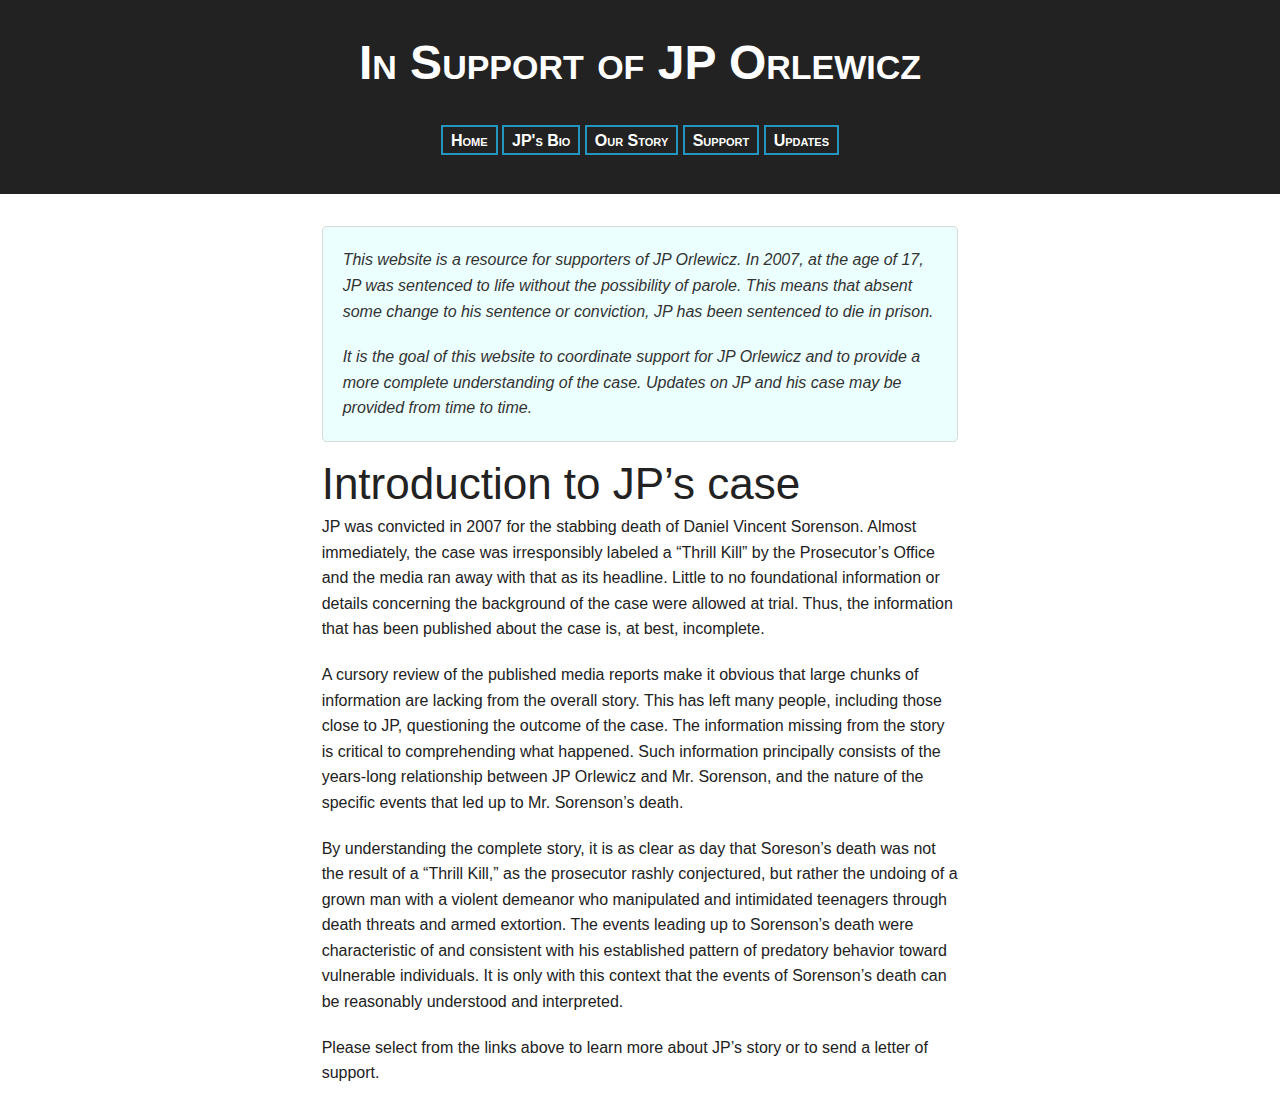
==== index.html @ bf6ad085 "added content" ====
<!doctype html>
<html class="no-js" lang="en">
  <head>
    <meta charset="utf-8" />
    <meta name="viewport" content="width=device-width, initial-scale=1.0" />

    <title>In Support of JP Orlewicz</title>
    <meta name="description" content="In 2007, at the age of 17, JP Orlewicz was sentenced to life without the possibility of parole. This means that absent some change to his sentence or conviction, JP has been sentenced to die in prison.">

    <link rel="stylesheet" href="css/styles.css" />

    <script src="js/vendor/modernizr.js"></script>
  </head>
  <body>
    
    <header>
      <div class="row">
        <div class="small-12 medium-8 medium-centered columns text-center">
          <span class="page-title">In Support of<br class="hide-for-medium-up">  JP Orlewicz</span>
        </div>

        <div class="small-12 medium-8 medium-centered columns">
          <nav>
            <ul class="text-center">
              <li><a href="index.html" class="">Home</a></li>
              <li><a href="jps-bio.html" class="">JP's Bio</a></li>
              <li><a href="our-story.html" class="">Our Story</a></li>
              <li><a href="letters-of-support.html" class="">Support</a></li>
              <li><a href="updates.html" class="">Updates</a></li>
            </ul>        
          </nav>
        </div>
    </header>

    <main>
      <div class="row">
        <div class="small-12 medium-8 medium-centered columns">
          <div class="panel">
            <p>This website is a resource for supporters of JP Orlewicz. In 2007, at the age of 17, JP was sentenced to life without the possibility of parole. This means that absent some change to his sentence or conviction, JP has been sentenced to die in prison.</p>

            <p>It is the goal of this website to coordinate support for JP Orlewicz and to provide a more complete understanding of the case. Updates on JP and his case may be provided from time to time.</p>
          </div>



          <h1>Introduction to JP’s case</h1>
          <p>JP was convicted in 2007 for the stabbing death of Daniel Vincent Sorenson. Almost immediately, the case was irresponsibly labeled a “Thrill Kill” by the Prosecutor’s Office and the media ran away with that as its headline. Little to no foundational information or details concerning the background of the case were allowed at trial. Thus, the information that has been published about the case is, at best, incomplete.</p>

          <p>A cursory review of the published media reports make it obvious that large chunks of information are lacking from the overall story. This has left many people, including those close to JP, questioning the outcome of the case. The information missing from the story is critical to comprehending what happened. Such information principally consists of the years-long relationship between JP Orlewicz and Mr. Sorenson, and the nature of the specific events that led up to Mr. Sorenson’s death.</p>

          <p>By understanding the complete story, it is as clear as day that Soreson’s death was not the result of a “Thrill Kill,” as the prosecutor rashly conjectured, but rather the undoing of a grown man with a violent demeanor who manipulated and intimidated teenagers through death threats and armed extortion. The events leading up to Sorenson’s death were characteristic of and consistent with his established pattern of predatory behavior toward vulnerable individuals. It is only with this context that the events of Sorenson’s death can be reasonably understood and interpreted.</p>
          <p>Please select from the links above to learn more about JP’s story or to send a letter of support.</p>

        </div>
      </div>
    </main>

    <footer>
    </footer>
    
    <script src="js/vendor/jquery.js"></script>
    <script src="js/foundation.min.js"></script>
    <script>
      $(document).foundation();
    </script>
  </body>
</html>
---- css/styles.css ----
/* Variable Libraries */
/* Resets/Frameworks */
/* normalize.css v3.0.1 | MIT License | git.io/normalize */
/**
 * 1. Set default font family to sans-serif.
 * 2. Prevent iOS text size adjust after orientation change, without disabling
 *    user zoom.
 */
/* line 9, ../scss/_normalize.scss */
html {
  font-family: sans-serif;
  /* 1 */
  -ms-text-size-adjust: 100%;
  /* 2 */
  -webkit-text-size-adjust: 100%;
  /* 2 */
}

/**
 * Remove default margin.
 */
/* line 19, ../scss/_normalize.scss */
body {
  margin: 0;
}

/* HTML5 display definitions
   ========================================================================== */
/**
 * Correct `block` display not defined for any HTML5 element in IE 8/9.
 * Correct `block` display not defined for `details` or `summary` in IE 10/11 and Firefox.
 * Correct `block` display not defined for `main` in IE 11.
 */
/* line 43, ../scss/_normalize.scss */
article,
aside,
details,
figcaption,
figure,
footer,
header,
hgroup,
main,
nav,
section,
summary {
  display: block;
}

/**
 * 1. Correct `inline-block` display not defined in IE 8/9.
 * 2. Normalize vertical alignment of `progress` in Chrome, Firefox, and Opera.
 */
/* line 55, ../scss/_normalize.scss */
audio,
canvas,
progress,
video {
  display: inline-block;
  /* 1 */
  vertical-align: baseline;
  /* 2 */
}

/**
 * Prevent modern browsers from displaying `audio` without controls.
 * Remove excess height in iOS 5 devices.
 */
/* line 65, ../scss/_normalize.scss */
audio:not([controls]) {
  display: none;
  height: 0;
}

/**
 * Address `[hidden]` styling not present in IE 8/9/10.
 * Hide the `template` element in IE 8/9/11, Safari, and Firefox < 22.
 */
/* line 76, ../scss/_normalize.scss */
[hidden],
template {
  display: none;
}

/* Links
   ========================================================================== */
/**
 * Remove the gray background color from active links in IE 10.
 */
/* line 87, ../scss/_normalize.scss */
a {
  background: transparent;
}

/**
 * Improve readability when focused and also mouse hovered in all browsers.
 */
/* line 96, ../scss/_normalize.scss */
a:active,
a:hover {
  outline: 0;
}

/* Text-level semantics
   ========================================================================== */
/**
 * Address styling not present in IE 8/9/10/11, Safari, and Chrome.
 */
/* line 107, ../scss/_normalize.scss */
abbr[title] {
  border-bottom: 1px dotted;
}

/**
 * Address style set to `bolder` in Firefox 4+, Safari, and Chrome.
 */
/* line 116, ../scss/_normalize.scss */
b,
strong {
  font-weight: bold;
}

/**
 * Address styling not present in Safari and Chrome.
 */
/* line 124, ../scss/_normalize.scss */
dfn {
  font-style: italic;
}

/**
 * Address variable `h1` font-size and margin within `section` and `article`
 * contexts in Firefox 4+, Safari, and Chrome.
 */
/* line 133, ../scss/_normalize.scss */
h1 {
  font-size: 2em;
  margin: 0.67em 0;
}

/**
 * Address styling not present in IE 8/9.
 */
/* line 142, ../scss/_normalize.scss */
mark {
  background: #ff0;
  color: #000;
}

/**
 * Address inconsistent and variable font size in all browsers.
 */
/* line 151, ../scss/_normalize.scss */
small {
  font-size: 80%;
}

/**
 * Prevent `sub` and `sup` affecting `line-height` in all browsers.
 */
/* line 160, ../scss/_normalize.scss */
sub,
sup {
  font-size: 75%;
  line-height: 0;
  position: relative;
  vertical-align: baseline;
}

/* line 167, ../scss/_normalize.scss */
sup {
  top: -0.5em;
}

/* line 171, ../scss/_normalize.scss */
sub {
  bottom: -0.25em;
}

/* Embedded content
   ========================================================================== */
/**
 * Remove border when inside `a` element in IE 8/9/10.
 */
/* line 182, ../scss/_normalize.scss */
img {
  border: 0;
}

/**
 * Correct overflow not hidden in IE 9/10/11.
 */
/* line 190, ../scss/_normalize.scss */
svg:not(:root) {
  overflow: hidden;
}

/* Grouping content
   ========================================================================== */
/**
 * Address margin not present in IE 8/9 and Safari.
 */
/* line 201, ../scss/_normalize.scss */
figure {
  margin: 1em 40px;
}

/**
 * Address differences between Firefox and other browsers.
 */
/* line 209, ../scss/_normalize.scss */
hr {
  -moz-box-sizing: content-box;
  box-sizing: content-box;
  height: 0;
}

/**
 * Contain overflow in all browsers.
 */
/* line 219, ../scss/_normalize.scss */
pre {
  overflow: auto;
}

/**
 * Address odd `em`-unit font size rendering in all browsers.
 */
/* line 230, ../scss/_normalize.scss */
code,
kbd,
pre,
samp {
  font-family: monospace, monospace;
  font-size: 1em;
}

/* Forms
   ========================================================================== */
/**
 * Known limitation: by default, Chrome and Safari on OS X allow very limited
 * styling of `select`, unless a `border` property is set.
 */
/**
 * 1. Correct color not being inherited.
 *    Known issue: affects color of disabled elements.
 * 2. Correct font properties not being inherited.
 * 3. Address margins set differently in Firefox 4+, Safari, and Chrome.
 */
/* line 254, ../scss/_normalize.scss */
button,
input,
optgroup,
select,
textarea {
  color: inherit;
  /* 1 */
  font: inherit;
  /* 2 */
  margin: 0;
  /* 3 */
}

/**
 * Address `overflow` set to `hidden` in IE 8/9/10/11.
 */
/* line 264, ../scss/_normalize.scss */
button {
  overflow: visible;
}

/**
 * Address inconsistent `text-transform` inheritance for `button` and `select`.
 * All other form control elements do not inherit `text-transform` values.
 * Correct `button` style inheritance in Firefox, IE 8/9/10/11, and Opera.
 * Correct `select` style inheritance in Firefox.
 */
/* line 276, ../scss/_normalize.scss */
button,
select {
  text-transform: none;
}

/**
 * 1. Avoid the WebKit bug in Android 4.0.* where (2) destroys native `audio`
 *    and `video` controls.
 * 2. Correct inability to style clickable `input` types in iOS.
 * 3. Improve usability and consistency of cursor style between image-type
 *    `input` and others.
 */
/* line 291, ../scss/_normalize.scss */
button,
html input[type="button"],
input[type="reset"],
input[type="submit"] {
  -webkit-appearance: button;
  /* 2 */
  cursor: pointer;
  /* 3 */
}

/**
 * Re-set default cursor for disabled elements.
 */
/* line 301, ../scss/_normalize.scss */
button[disabled],
html input[disabled] {
  cursor: default;
}

/**
 * Remove inner padding and border in Firefox 4+.
 */
/* line 310, ../scss/_normalize.scss */
button::-moz-focus-inner,
input::-moz-focus-inner {
  border: 0;
  padding: 0;
}

/**
 * Address Firefox 4+ setting `line-height` on `input` using `!important` in
 * the UA stylesheet.
 */
/* line 320, ../scss/_normalize.scss */
input {
  line-height: normal;
}

/**
 * It's recommended that you don't attempt to style these elements.
 * Firefox's implementation doesn't respect box-sizing, padding, or width.
 *
 * 1. Address box sizing set to `content-box` in IE 8/9/10.
 * 2. Remove excess padding in IE 8/9/10.
 */
/* line 333, ../scss/_normalize.scss */
input[type="checkbox"],
input[type="radio"] {
  box-sizing: border-box;
  /* 1 */
  padding: 0;
  /* 2 */
}

/**
 * Fix the cursor style for Chrome's increment/decrement buttons. For certain
 * `font-size` values of the `input`, it causes the cursor style of the
 * decrement button to change from `default` to `text`.
 */
/* line 345, ../scss/_normalize.scss */
input[type="number"]::-webkit-inner-spin-button,
input[type="number"]::-webkit-outer-spin-button {
  height: auto;
}

/**
 * 1. Address `appearance` set to `searchfield` in Safari and Chrome.
 * 2. Address `box-sizing` set to `border-box` in Safari and Chrome
 *    (include `-moz` to future-proof).
 */
/* line 355, ../scss/_normalize.scss */
input[type="search"] {
  -webkit-appearance: textfield;
  /* 1 */
  -moz-box-sizing: content-box;
  -webkit-box-sizing: content-box;
  /* 2 */
  box-sizing: content-box;
}

/**
 * Remove inner padding and search cancel button in Safari and Chrome on OS X.
 * Safari (but not Chrome) clips the cancel button when the search input has
 * padding (and `textfield` appearance).
 */
/* line 369, ../scss/_normalize.scss */
input[type="search"]::-webkit-search-cancel-button,
input[type="search"]::-webkit-search-decoration {
  -webkit-appearance: none;
}

/**
 * Define consistent border, margin, and padding.
 */
/* line 377, ../scss/_normalize.scss */
fieldset {
  border: 1px solid #c0c0c0;
  margin: 0 2px;
  padding: 0.35em 0.625em 0.75em;
}

/**
 * 1. Correct `color` not being inherited in IE 8/9/10/11.
 * 2. Remove padding so people aren't caught out if they zero out fieldsets.
 */
/* line 388, ../scss/_normalize.scss */
legend {
  border: 0;
  /* 1 */
  padding: 0;
  /* 2 */
}

/**
 * Remove default vertical scrollbar in IE 8/9/10/11.
 */
/* line 397, ../scss/_normalize.scss */
textarea {
  overflow: auto;
}

/**
 * Don't inherit the `font-weight` (applied by a rule above).
 * NOTE: the default cannot safely be changed in Chrome and Safari on OS X.
 */
/* line 406, ../scss/_normalize.scss */
optgroup {
  font-weight: bold;
}

/* Tables
   ========================================================================== */
/**
 * Remove most spacing between table cells.
 */
/* line 417, ../scss/_normalize.scss */
table {
  border-collapse: collapse;
  border-spacing: 0;
}

/* line 423, ../scss/_normalize.scss */
td,
th {
  padding: 0;
}

/* line 1, ../scss/_foundation.scss */
meta.foundation-version {
  font-family: "/5.4.5/";
}

/* line 4, ../scss/_foundation.scss */
meta.foundation-mq-small {
  font-family: "/only screen/";
  width: 0em;
}

/* line 8, ../scss/_foundation.scss */
meta.foundation-mq-medium {
  font-family: "/only screen and (min-width:40.063em)/";
  width: 40.063em;
}

/* line 12, ../scss/_foundation.scss */
meta.foundation-mq-large {
  font-family: "/only screen and (min-width:64.063em)/";
  width: 64.063em;
}

/* line 16, ../scss/_foundation.scss */
meta.foundation-mq-xlarge {
  font-family: "/only screen and (min-width:90.063em)/";
  width: 90.063em;
}

/* line 20, ../scss/_foundation.scss */
meta.foundation-mq-xxlarge {
  font-family: "/only screen and (min-width:120.063em)/";
  width: 120.063em;
}

/* line 24, ../scss/_foundation.scss */
meta.foundation-data-attribute-namespace {
  font-family: false;
}

/* line 27, ../scss/_foundation.scss */
html, body {
  height: 100%;
}

/* line 32, ../scss/_foundation.scss */
*,
*:before,
*:after {
  -webkit-box-sizing: border-box;
  -moz-box-sizing: border-box;
  box-sizing: border-box;
}

/* line 38, ../scss/_foundation.scss */
html,
body {
  font-size: 100%;
}

/* line 41, ../scss/_foundation.scss */
body {
  background: white;
  color: #222222;
  padding: 0;
  margin: 0;
  font-family: "Helvetica Neue", Helvetica, Roboto, Arial, sans-serif;
  font-weight: normal;
  font-style: normal;
  line-height: 1.5;
  position: relative;
  cursor: auto;
}

/* line 53, ../scss/_foundation.scss */
a:hover {
  cursor: pointer;
}

/* line 56, ../scss/_foundation.scss */
img {
  max-width: 100%;
  height: auto;
}

/* line 60, ../scss/_foundation.scss */
img {
  -ms-interpolation-mode: bicubic;
}

/* line 68, ../scss/_foundation.scss */
#map_canvas img,
#map_canvas embed,
#map_canvas object,
.map_canvas img,
.map_canvas embed,
.map_canvas object {
  max-width: none !important;
}

/* line 71, ../scss/_foundation.scss */
.left {
  float: left !important;
}

/* line 74, ../scss/_foundation.scss */
.right {
  float: right !important;
}

/* line 77, ../scss/_foundation.scss */
.clearfix:before, .clearfix:after {
  content: " ";
  display: table;
}

/* line 80, ../scss/_foundation.scss */
.clearfix:after {
  clear: both;
}

/* line 83, ../scss/_foundation.scss */
.hide {
  display: none;
}

/* line 86, ../scss/_foundation.scss */
.antialiased {
  -webkit-font-smoothing: antialiased;
  -moz-osx-font-smoothing: grayscale;
}

/* line 90, ../scss/_foundation.scss */
img {
  display: inline-block;
  vertical-align: middle;
}

/* line 94, ../scss/_foundation.scss */
textarea {
  height: auto;
  min-height: 50px;
}

/* line 98, ../scss/_foundation.scss */
select {
  width: 100%;
}

/* line 101, ../scss/_foundation.scss */
.row {
  width: 100%;
  margin-left: auto;
  margin-right: auto;
  margin-top: 0;
  margin-bottom: 0;
  max-width: 62.5rem;
}

/* line 108, ../scss/_foundation.scss */
.row:before, .row:after {
  content: " ";
  display: table;
}

/* line 111, ../scss/_foundation.scss */
.row:after {
  clear: both;
}

/* line 114, ../scss/_foundation.scss */
.row.collapse > .column,
.row.collapse > .columns {
  padding-left: 0;
  padding-right: 0;
}

/* line 117, ../scss/_foundation.scss */
.row.collapse .row {
  margin-left: 0;
  margin-right: 0;
}

/* line 120, ../scss/_foundation.scss */
.row .row {
  width: auto;
  margin-left: -0.9375rem;
  margin-right: -0.9375rem;
  margin-top: 0;
  margin-bottom: 0;
  max-width: none;
}

/* line 127, ../scss/_foundation.scss */
.row .row:before, .row .row:after {
  content: " ";
  display: table;
}

/* line 130, ../scss/_foundation.scss */
.row .row:after {
  clear: both;
}

/* line 132, ../scss/_foundation.scss */
.row .row.collapse {
  width: auto;
  margin: 0;
  max-width: none;
}

/* line 136, ../scss/_foundation.scss */
.row .row.collapse:before, .row .row.collapse:after {
  content: " ";
  display: table;
}

/* line 139, ../scss/_foundation.scss */
.row .row.collapse:after {
  clear: both;
}

/* line 143, ../scss/_foundation.scss */
.column,
.columns {
  padding-left: 0.9375rem;
  padding-right: 0.9375rem;
  width: 100%;
  float: left;
}

/* line 149, ../scss/_foundation.scss */
[class*="column"] + [class*="column"]:last-child {
  float: right;
}

/* line 152, ../scss/_foundation.scss */
[class*="column"] + [class*="column"].end {
  float: left;
}

@media only screen {
  /* line 156, ../scss/_foundation.scss */
  .small-push-0 {
    position: relative;
    left: 0%;
    right: auto;
  }

  /* line 161, ../scss/_foundation.scss */
  .small-pull-0 {
    position: relative;
    right: 0%;
    left: auto;
  }

  /* line 166, ../scss/_foundation.scss */
  .small-push-1 {
    position: relative;
    left: 8.33333%;
    right: auto;
  }

  /* line 171, ../scss/_foundation.scss */
  .small-pull-1 {
    position: relative;
    right: 8.33333%;
    left: auto;
  }

  /* line 176, ../scss/_foundation.scss */
  .small-push-2 {
    position: relative;
    left: 16.66667%;
    right: auto;
  }

  /* line 181, ../scss/_foundation.scss */
  .small-pull-2 {
    position: relative;
    right: 16.66667%;
    left: auto;
  }

  /* line 186, ../scss/_foundation.scss */
  .small-push-3 {
    position: relative;
    left: 25%;
    right: auto;
  }

  /* line 191, ../scss/_foundation.scss */
  .small-pull-3 {
    position: relative;
    right: 25%;
    left: auto;
  }

  /* line 196, ../scss/_foundation.scss */
  .small-push-4 {
    position: relative;
    left: 33.33333%;
    right: auto;
  }

  /* line 201, ../scss/_foundation.scss */
  .small-pull-4 {
    position: relative;
    right: 33.33333%;
    left: auto;
  }

  /* line 206, ../scss/_foundation.scss */
  .small-push-5 {
    position: relative;
    left: 41.66667%;
    right: auto;
  }

  /* line 211, ../scss/_foundation.scss */
  .small-pull-5 {
    position: relative;
    right: 41.66667%;
    left: auto;
  }

  /* line 216, ../scss/_foundation.scss */
  .small-push-6 {
    position: relative;
    left: 50%;
    right: auto;
  }

  /* line 221, ../scss/_foundation.scss */
  .small-pull-6 {
    position: relative;
    right: 50%;
    left: auto;
  }

  /* line 226, ../scss/_foundation.scss */
  .small-push-7 {
    position: relative;
    left: 58.33333%;
    right: auto;
  }

  /* line 231, ../scss/_foundation.scss */
  .small-pull-7 {
    position: relative;
    right: 58.33333%;
    left: auto;
  }

  /* line 236, ../scss/_foundation.scss */
  .small-push-8 {
    position: relative;
    left: 66.66667%;
    right: auto;
  }

  /* line 241, ../scss/_foundation.scss */
  .small-pull-8 {
    position: relative;
    right: 66.66667%;
    left: auto;
  }

  /* line 246, ../scss/_foundation.scss */
  .small-push-9 {
    position: relative;
    left: 75%;
    right: auto;
  }

  /* line 251, ../scss/_foundation.scss */
  .small-pull-9 {
    position: relative;
    right: 75%;
    left: auto;
  }

  /* line 256, ../scss/_foundation.scss */
  .small-push-10 {
    position: relative;
    left: 83.33333%;
    right: auto;
  }

  /* line 261, ../scss/_foundation.scss */
  .small-pull-10 {
    position: relative;
    right: 83.33333%;
    left: auto;
  }

  /* line 266, ../scss/_foundation.scss */
  .small-push-11 {
    position: relative;
    left: 91.66667%;
    right: auto;
  }

  /* line 271, ../scss/_foundation.scss */
  .small-pull-11 {
    position: relative;
    right: 91.66667%;
    left: auto;
  }

  /* line 277, ../scss/_foundation.scss */
  .column,
  .columns {
    position: relative;
    padding-left: 0.9375rem;
    padding-right: 0.9375rem;
    float: left;
  }

  /* line 283, ../scss/_foundation.scss */
  .small-1 {
    width: 8.33333%;
  }

  /* line 286, ../scss/_foundation.scss */
  .small-2 {
    width: 16.66667%;
  }

  /* line 289, ../scss/_foundation.scss */
  .small-3 {
    width: 25%;
  }

  /* line 292, ../scss/_foundation.scss */
  .small-4 {
    width: 33.33333%;
  }

  /* line 295, ../scss/_foundation.scss */
  .small-5 {
    width: 41.66667%;
  }

  /* line 298, ../scss/_foundation.scss */
  .small-6 {
    width: 50%;
  }

  /* line 301, ../scss/_foundation.scss */
  .small-7 {
    width: 58.33333%;
  }

  /* line 304, ../scss/_foundation.scss */
  .small-8 {
    width: 66.66667%;
  }

  /* line 307, ../scss/_foundation.scss */
  .small-9 {
    width: 75%;
  }

  /* line 310, ../scss/_foundation.scss */
  .small-10 {
    width: 83.33333%;
  }

  /* line 313, ../scss/_foundation.scss */
  .small-11 {
    width: 91.66667%;
  }

  /* line 316, ../scss/_foundation.scss */
  .small-12 {
    width: 100%;
  }

  /* line 319, ../scss/_foundation.scss */
  .small-offset-0 {
    margin-left: 0% !important;
  }

  /* line 322, ../scss/_foundation.scss */
  .small-offset-1 {
    margin-left: 8.33333% !important;
  }

  /* line 325, ../scss/_foundation.scss */
  .small-offset-2 {
    margin-left: 16.66667% !important;
  }

  /* line 328, ../scss/_foundation.scss */
  .small-offset-3 {
    margin-left: 25% !important;
  }

  /* line 331, ../scss/_foundation.scss */
  .small-offset-4 {
    margin-left: 33.33333% !important;
  }

  /* line 334, ../scss/_foundation.scss */
  .small-offset-5 {
    margin-left: 41.66667% !important;
  }

  /* line 337, ../scss/_foundation.scss */
  .small-offset-6 {
    margin-left: 50% !important;
  }

  /* line 340, ../scss/_foundation.scss */
  .small-offset-7 {
    margin-left: 58.33333% !important;
  }

  /* line 343, ../scss/_foundation.scss */
  .small-offset-8 {
    margin-left: 66.66667% !important;
  }

  /* line 346, ../scss/_foundation.scss */
  .small-offset-9 {
    margin-left: 75% !important;
  }

  /* line 349, ../scss/_foundation.scss */
  .small-offset-10 {
    margin-left: 83.33333% !important;
  }

  /* line 352, ../scss/_foundation.scss */
  .small-offset-11 {
    margin-left: 91.66667% !important;
  }

  /* line 355, ../scss/_foundation.scss */
  .small-reset-order {
    margin-left: 0;
    margin-right: 0;
    left: auto;
    right: auto;
    float: left;
  }

  /* line 363, ../scss/_foundation.scss */
  .column.small-centered,
  .columns.small-centered {
    margin-left: auto;
    margin-right: auto;
    float: none;
  }

  /* line 369, ../scss/_foundation.scss */
  .column.small-uncentered,
  .columns.small-uncentered {
    margin-left: 0;
    margin-right: 0;
    float: left;
  }

  /* line 375, ../scss/_foundation.scss */
  .column.small-centered:last-child,
  .columns.small-centered:last-child {
    float: none;
  }

  /* line 379, ../scss/_foundation.scss */
  .column.small-uncentered:last-child,
  .columns.small-uncentered:last-child {
    float: left;
  }

  /* line 383, ../scss/_foundation.scss */
  .column.small-uncentered.opposite,
  .columns.small-uncentered.opposite {
    float: right;
  }
}
@media only screen and (min-width: 40.063em) {
  /* line 386, ../scss/_foundation.scss */
  .medium-push-0 {
    position: relative;
    left: 0%;
    right: auto;
  }

  /* line 391, ../scss/_foundation.scss */
  .medium-pull-0 {
    position: relative;
    right: 0%;
    left: auto;
  }

  /* line 396, ../scss/_foundation.scss */
  .medium-push-1 {
    position: relative;
    left: 8.33333%;
    right: auto;
  }

  /* line 401, ../scss/_foundation.scss */
  .medium-pull-1 {
    position: relative;
    right: 8.33333%;
    left: auto;
  }

  /* line 406, ../scss/_foundation.scss */
  .medium-push-2 {
    position: relative;
    left: 16.66667%;
    right: auto;
  }

  /* line 411, ../scss/_foundation.scss */
  .medium-pull-2 {
    position: relative;
    right: 16.66667%;
    left: auto;
  }

  /* line 416, ../scss/_foundation.scss */
  .medium-push-3 {
    position: relative;
    left: 25%;
    right: auto;
  }

  /* line 421, ../scss/_foundation.scss */
  .medium-pull-3 {
    position: relative;
    right: 25%;
    left: auto;
  }

  /* line 426, ../scss/_foundation.scss */
  .medium-push-4 {
    position: relative;
    left: 33.33333%;
    right: auto;
  }

  /* line 431, ../scss/_foundation.scss */
  .medium-pull-4 {
    position: relative;
    right: 33.33333%;
    left: auto;
  }

  /* line 436, ../scss/_foundation.scss */
  .medium-push-5 {
    position: relative;
    left: 41.66667%;
    right: auto;
  }

  /* line 441, ../scss/_foundation.scss */
  .medium-pull-5 {
    position: relative;
    right: 41.66667%;
    left: auto;
  }

  /* line 446, ../scss/_foundation.scss */
  .medium-push-6 {
    position: relative;
    left: 50%;
    right: auto;
  }

  /* line 451, ../scss/_foundation.scss */
  .medium-pull-6 {
    position: relative;
    right: 50%;
    left: auto;
  }

  /* line 456, ../scss/_foundation.scss */
  .medium-push-7 {
    position: relative;
    left: 58.33333%;
    right: auto;
  }

  /* line 461, ../scss/_foundation.scss */
  .medium-pull-7 {
    position: relative;
    right: 58.33333%;
    left: auto;
  }

  /* line 466, ../scss/_foundation.scss */
  .medium-push-8 {
    position: relative;
    left: 66.66667%;
    right: auto;
  }

  /* line 471, ../scss/_foundation.scss */
  .medium-pull-8 {
    position: relative;
    right: 66.66667%;
    left: auto;
  }

  /* line 476, ../scss/_foundation.scss */
  .medium-push-9 {
    position: relative;
    left: 75%;
    right: auto;
  }

  /* line 481, ../scss/_foundation.scss */
  .medium-pull-9 {
    position: relative;
    right: 75%;
    left: auto;
  }

  /* line 486, ../scss/_foundation.scss */
  .medium-push-10 {
    position: relative;
    left: 83.33333%;
    right: auto;
  }

  /* line 491, ../scss/_foundation.scss */
  .medium-pull-10 {
    position: relative;
    right: 83.33333%;
    left: auto;
  }

  /* line 496, ../scss/_foundation.scss */
  .medium-push-11 {
    position: relative;
    left: 91.66667%;
    right: auto;
  }

  /* line 501, ../scss/_foundation.scss */
  .medium-pull-11 {
    position: relative;
    right: 91.66667%;
    left: auto;
  }

  /* line 507, ../scss/_foundation.scss */
  .column,
  .columns {
    position: relative;
    padding-left: 0.9375rem;
    padding-right: 0.9375rem;
    float: left;
  }

  /* line 513, ../scss/_foundation.scss */
  .medium-1 {
    width: 8.33333%;
  }

  /* line 516, ../scss/_foundation.scss */
  .medium-2 {
    width: 16.66667%;
  }

  /* line 519, ../scss/_foundation.scss */
  .medium-3 {
    width: 25%;
  }

  /* line 522, ../scss/_foundation.scss */
  .medium-4 {
    width: 33.33333%;
  }

  /* line 525, ../scss/_foundation.scss */
  .medium-5 {
    width: 41.66667%;
  }

  /* line 528, ../scss/_foundation.scss */
  .medium-6 {
    width: 50%;
  }

  /* line 531, ../scss/_foundation.scss */
  .medium-7 {
    width: 58.33333%;
  }

  /* line 534, ../scss/_foundation.scss */
  .medium-8 {
    width: 66.66667%;
  }

  /* line 537, ../scss/_foundation.scss */
  .medium-9 {
    width: 75%;
  }

  /* line 540, ../scss/_foundation.scss */
  .medium-10 {
    width: 83.33333%;
  }

  /* line 543, ../scss/_foundation.scss */
  .medium-11 {
    width: 91.66667%;
  }

  /* line 546, ../scss/_foundation.scss */
  .medium-12 {
    width: 100%;
  }

  /* line 549, ../scss/_foundation.scss */
  .medium-offset-0 {
    margin-left: 0% !important;
  }

  /* line 552, ../scss/_foundation.scss */
  .medium-offset-1 {
    margin-left: 8.33333% !important;
  }

  /* line 555, ../scss/_foundation.scss */
  .medium-offset-2 {
    margin-left: 16.66667% !important;
  }

  /* line 558, ../scss/_foundation.scss */
  .medium-offset-3 {
    margin-left: 25% !important;
  }

  /* line 561, ../scss/_foundation.scss */
  .medium-offset-4 {
    margin-left: 33.33333% !important;
  }

  /* line 564, ../scss/_foundation.scss */
  .medium-offset-5 {
    margin-left: 41.66667% !important;
  }

  /* line 567, ../scss/_foundation.scss */
  .medium-offset-6 {
    margin-left: 50% !important;
  }

  /* line 570, ../scss/_foundation.scss */
  .medium-offset-7 {
    margin-left: 58.33333% !important;
  }

  /* line 573, ../scss/_foundation.scss */
  .medium-offset-8 {
    margin-left: 66.66667% !important;
  }

  /* line 576, ../scss/_foundation.scss */
  .medium-offset-9 {
    margin-left: 75% !important;
  }

  /* line 579, ../scss/_foundation.scss */
  .medium-offset-10 {
    margin-left: 83.33333% !important;
  }

  /* line 582, ../scss/_foundation.scss */
  .medium-offset-11 {
    margin-left: 91.66667% !important;
  }

  /* line 585, ../scss/_foundation.scss */
  .medium-reset-order {
    margin-left: 0;
    margin-right: 0;
    left: auto;
    right: auto;
    float: left;
  }

  /* line 593, ../scss/_foundation.scss */
  .column.medium-centered,
  .columns.medium-centered {
    margin-left: auto;
    margin-right: auto;
    float: none;
  }

  /* line 599, ../scss/_foundation.scss */
  .column.medium-uncentered,
  .columns.medium-uncentered {
    margin-left: 0;
    margin-right: 0;
    float: left;
  }

  /* line 605, ../scss/_foundation.scss */
  .column.medium-centered:last-child,
  .columns.medium-centered:last-child {
    float: none;
  }

  /* line 609, ../scss/_foundation.scss */
  .column.medium-uncentered:last-child,
  .columns.medium-uncentered:last-child {
    float: left;
  }

  /* line 613, ../scss/_foundation.scss */
  .column.medium-uncentered.opposite,
  .columns.medium-uncentered.opposite {
    float: right;
  }

  /* line 616, ../scss/_foundation.scss */
  .push-0 {
    position: relative;
    left: 0%;
    right: auto;
  }

  /* line 621, ../scss/_foundation.scss */
  .pull-0 {
    position: relative;
    right: 0%;
    left: auto;
  }

  /* line 626, ../scss/_foundation.scss */
  .push-1 {
    position: relative;
    left: 8.33333%;
    right: auto;
  }

  /* line 631, ../scss/_foundation.scss */
  .pull-1 {
    position: relative;
    right: 8.33333%;
    left: auto;
  }

  /* line 636, ../scss/_foundation.scss */
  .push-2 {
    position: relative;
    left: 16.66667%;
    right: auto;
  }

  /* line 641, ../scss/_foundation.scss */
  .pull-2 {
    position: relative;
    right: 16.66667%;
    left: auto;
  }

  /* line 646, ../scss/_foundation.scss */
  .push-3 {
    position: relative;
    left: 25%;
    right: auto;
  }

  /* line 651, ../scss/_foundation.scss */
  .pull-3 {
    position: relative;
    right: 25%;
    left: auto;
  }

  /* line 656, ../scss/_foundation.scss */
  .push-4 {
    position: relative;
    left: 33.33333%;
    right: auto;
  }

  /* line 661, ../scss/_foundation.scss */
  .pull-4 {
    position: relative;
    right: 33.33333%;
    left: auto;
  }

  /* line 666, ../scss/_foundation.scss */
  .push-5 {
    position: relative;
    left: 41.66667%;
    right: auto;
  }

  /* line 671, ../scss/_foundation.scss */
  .pull-5 {
    position: relative;
    right: 41.66667%;
    left: auto;
  }

  /* line 676, ../scss/_foundation.scss */
  .push-6 {
    position: relative;
    left: 50%;
    right: auto;
  }

  /* line 681, ../scss/_foundation.scss */
  .pull-6 {
    position: relative;
    right: 50%;
    left: auto;
  }

  /* line 686, ../scss/_foundation.scss */
  .push-7 {
    position: relative;
    left: 58.33333%;
    right: auto;
  }

  /* line 691, ../scss/_foundation.scss */
  .pull-7 {
    position: relative;
    right: 58.33333%;
    left: auto;
  }

  /* line 696, ../scss/_foundation.scss */
  .push-8 {
    position: relative;
    left: 66.66667%;
    right: auto;
  }

  /* line 701, ../scss/_foundation.scss */
  .pull-8 {
    position: relative;
    right: 66.66667%;
    left: auto;
  }

  /* line 706, ../scss/_foundation.scss */
  .push-9 {
    position: relative;
    left: 75%;
    right: auto;
  }

  /* line 711, ../scss/_foundation.scss */
  .pull-9 {
    position: relative;
    right: 75%;
    left: auto;
  }

  /* line 716, ../scss/_foundation.scss */
  .push-10 {
    position: relative;
    left: 83.33333%;
    right: auto;
  }

  /* line 721, ../scss/_foundation.scss */
  .pull-10 {
    position: relative;
    right: 83.33333%;
    left: auto;
  }

  /* line 726, ../scss/_foundation.scss */
  .push-11 {
    position: relative;
    left: 91.66667%;
    right: auto;
  }

  /* line 731, ../scss/_foundation.scss */
  .pull-11 {
    position: relative;
    right: 91.66667%;
    left: auto;
  }
}
@media only screen and (min-width: 64.063em) {
  /* line 736, ../scss/_foundation.scss */
  .large-push-0 {
    position: relative;
    left: 0%;
    right: auto;
  }

  /* line 741, ../scss/_foundation.scss */
  .large-pull-0 {
    position: relative;
    right: 0%;
    left: auto;
  }

  /* line 746, ../scss/_foundation.scss */
  .large-push-1 {
    position: relative;
    left: 8.33333%;
    right: auto;
  }

  /* line 751, ../scss/_foundation.scss */
  .large-pull-1 {
    position: relative;
    right: 8.33333%;
    left: auto;
  }

  /* line 756, ../scss/_foundation.scss */
  .large-push-2 {
    position: relative;
    left: 16.66667%;
    right: auto;
  }

  /* line 761, ../scss/_foundation.scss */
  .large-pull-2 {
    position: relative;
    right: 16.66667%;
    left: auto;
  }

  /* line 766, ../scss/_foundation.scss */
  .large-push-3 {
    position: relative;
    left: 25%;
    right: auto;
  }

  /* line 771, ../scss/_foundation.scss */
  .large-pull-3 {
    position: relative;
    right: 25%;
    left: auto;
  }

  /* line 776, ../scss/_foundation.scss */
  .large-push-4 {
    position: relative;
    left: 33.33333%;
    right: auto;
  }

  /* line 781, ../scss/_foundation.scss */
  .large-pull-4 {
    position: relative;
    right: 33.33333%;
    left: auto;
  }

  /* line 786, ../scss/_foundation.scss */
  .large-push-5 {
    position: relative;
    left: 41.66667%;
    right: auto;
  }

  /* line 791, ../scss/_foundation.scss */
  .large-pull-5 {
    position: relative;
    right: 41.66667%;
    left: auto;
  }

  /* line 796, ../scss/_foundation.scss */
  .large-push-6 {
    position: relative;
    left: 50%;
    right: auto;
  }

  /* line 801, ../scss/_foundation.scss */
  .large-pull-6 {
    position: relative;
    right: 50%;
    left: auto;
  }

  /* line 806, ../scss/_foundation.scss */
  .large-push-7 {
    position: relative;
    left: 58.33333%;
    right: auto;
  }

  /* line 811, ../scss/_foundation.scss */
  .large-pull-7 {
    position: relative;
    right: 58.33333%;
    left: auto;
  }

  /* line 816, ../scss/_foundation.scss */
  .large-push-8 {
    position: relative;
    left: 66.66667%;
    right: auto;
  }

  /* line 821, ../scss/_foundation.scss */
  .large-pull-8 {
    position: relative;
    right: 66.66667%;
    left: auto;
  }

  /* line 826, ../scss/_foundation.scss */
  .large-push-9 {
    position: relative;
    left: 75%;
    right: auto;
  }

  /* line 831, ../scss/_foundation.scss */
  .large-pull-9 {
    position: relative;
    right: 75%;
    left: auto;
  }

  /* line 836, ../scss/_foundation.scss */
  .large-push-10 {
    position: relative;
    left: 83.33333%;
    right: auto;
  }

  /* line 841, ../scss/_foundation.scss */
  .large-pull-10 {
    position: relative;
    right: 83.33333%;
    left: auto;
  }

  /* line 846, ../scss/_foundation.scss */
  .large-push-11 {
    position: relative;
    left: 91.66667%;
    right: auto;
  }

  /* line 851, ../scss/_foundation.scss */
  .large-pull-11 {
    position: relative;
    right: 91.66667%;
    left: auto;
  }

  /* line 857, ../scss/_foundation.scss */
  .column,
  .columns {
    position: relative;
    padding-left: 0.9375rem;
    padding-right: 0.9375rem;
    float: left;
  }

  /* line 863, ../scss/_foundation.scss */
  .large-1 {
    width: 8.33333%;
  }

  /* line 866, ../scss/_foundation.scss */
  .large-2 {
    width: 16.66667%;
  }

  /* line 869, ../scss/_foundation.scss */
  .large-3 {
    width: 25%;
  }

  /* line 872, ../scss/_foundation.scss */
  .large-4 {
    width: 33.33333%;
  }

  /* line 875, ../scss/_foundation.scss */
  .large-5 {
    width: 41.66667%;
  }

  /* line 878, ../scss/_foundation.scss */
  .large-6 {
    width: 50%;
  }

  /* line 881, ../scss/_foundation.scss */
  .large-7 {
    width: 58.33333%;
  }

  /* line 884, ../scss/_foundation.scss */
  .large-8 {
    width: 66.66667%;
  }

  /* line 887, ../scss/_foundation.scss */
  .large-9 {
    width: 75%;
  }

  /* line 890, ../scss/_foundation.scss */
  .large-10 {
    width: 83.33333%;
  }

  /* line 893, ../scss/_foundation.scss */
  .large-11 {
    width: 91.66667%;
  }

  /* line 896, ../scss/_foundation.scss */
  .large-12 {
    width: 100%;
  }

  /* line 899, ../scss/_foundation.scss */
  .large-offset-0 {
    margin-left: 0% !important;
  }

  /* line 902, ../scss/_foundation.scss */
  .large-offset-1 {
    margin-left: 8.33333% !important;
  }

  /* line 905, ../scss/_foundation.scss */
  .large-offset-2 {
    margin-left: 16.66667% !important;
  }

  /* line 908, ../scss/_foundation.scss */
  .large-offset-3 {
    margin-left: 25% !important;
  }

  /* line 911, ../scss/_foundation.scss */
  .large-offset-4 {
    margin-left: 33.33333% !important;
  }

  /* line 914, ../scss/_foundation.scss */
  .large-offset-5 {
    margin-left: 41.66667% !important;
  }

  /* line 917, ../scss/_foundation.scss */
  .large-offset-6 {
    margin-left: 50% !important;
  }

  /* line 920, ../scss/_foundation.scss */
  .large-offset-7 {
    margin-left: 58.33333% !important;
  }

  /* line 923, ../scss/_foundation.scss */
  .large-offset-8 {
    margin-left: 66.66667% !important;
  }

  /* line 926, ../scss/_foundation.scss */
  .large-offset-9 {
    margin-left: 75% !important;
  }

  /* line 929, ../scss/_foundation.scss */
  .large-offset-10 {
    margin-left: 83.33333% !important;
  }

  /* line 932, ../scss/_foundation.scss */
  .large-offset-11 {
    margin-left: 91.66667% !important;
  }

  /* line 935, ../scss/_foundation.scss */
  .large-reset-order {
    margin-left: 0;
    margin-right: 0;
    left: auto;
    right: auto;
    float: left;
  }

  /* line 943, ../scss/_foundation.scss */
  .column.large-centered,
  .columns.large-centered {
    margin-left: auto;
    margin-right: auto;
    float: none;
  }

  /* line 949, ../scss/_foundation.scss */
  .column.large-uncentered,
  .columns.large-uncentered {
    margin-left: 0;
    margin-right: 0;
    float: left;
  }

  /* line 955, ../scss/_foundation.scss */
  .column.large-centered:last-child,
  .columns.large-centered:last-child {
    float: none;
  }

  /* line 959, ../scss/_foundation.scss */
  .column.large-uncentered:last-child,
  .columns.large-uncentered:last-child {
    float: left;
  }

  /* line 963, ../scss/_foundation.scss */
  .column.large-uncentered.opposite,
  .columns.large-uncentered.opposite {
    float: right;
  }

  /* line 966, ../scss/_foundation.scss */
  .push-0 {
    position: relative;
    left: 0%;
    right: auto;
  }

  /* line 971, ../scss/_foundation.scss */
  .pull-0 {
    position: relative;
    right: 0%;
    left: auto;
  }

  /* line 976, ../scss/_foundation.scss */
  .push-1 {
    position: relative;
    left: 8.33333%;
    right: auto;
  }

  /* line 981, ../scss/_foundation.scss */
  .pull-1 {
    position: relative;
    right: 8.33333%;
    left: auto;
  }

  /* line 986, ../scss/_foundation.scss */
  .push-2 {
    position: relative;
    left: 16.66667%;
    right: auto;
  }

  /* line 991, ../scss/_foundation.scss */
  .pull-2 {
    position: relative;
    right: 16.66667%;
    left: auto;
  }

  /* line 996, ../scss/_foundation.scss */
  .push-3 {
    position: relative;
    left: 25%;
    right: auto;
  }

  /* line 1001, ../scss/_foundation.scss */
  .pull-3 {
    position: relative;
    right: 25%;
    left: auto;
  }

  /* line 1006, ../scss/_foundation.scss */
  .push-4 {
    position: relative;
    left: 33.33333%;
    right: auto;
  }

  /* line 1011, ../scss/_foundation.scss */
  .pull-4 {
    position: relative;
    right: 33.33333%;
    left: auto;
  }

  /* line 1016, ../scss/_foundation.scss */
  .push-5 {
    position: relative;
    left: 41.66667%;
    right: auto;
  }

  /* line 1021, ../scss/_foundation.scss */
  .pull-5 {
    position: relative;
    right: 41.66667%;
    left: auto;
  }

  /* line 1026, ../scss/_foundation.scss */
  .push-6 {
    position: relative;
    left: 50%;
    right: auto;
  }

  /* line 1031, ../scss/_foundation.scss */
  .pull-6 {
    position: relative;
    right: 50%;
    left: auto;
  }

  /* line 1036, ../scss/_foundation.scss */
  .push-7 {
    position: relative;
    left: 58.33333%;
    right: auto;
  }

  /* line 1041, ../scss/_foundation.scss */
  .pull-7 {
    position: relative;
    right: 58.33333%;
    left: auto;
  }

  /* line 1046, ../scss/_foundation.scss */
  .push-8 {
    position: relative;
    left: 66.66667%;
    right: auto;
  }

  /* line 1051, ../scss/_foundation.scss */
  .pull-8 {
    position: relative;
    right: 66.66667%;
    left: auto;
  }

  /* line 1056, ../scss/_foundation.scss */
  .push-9 {
    position: relative;
    left: 75%;
    right: auto;
  }

  /* line 1061, ../scss/_foundation.scss */
  .pull-9 {
    position: relative;
    right: 75%;
    left: auto;
  }

  /* line 1066, ../scss/_foundation.scss */
  .push-10 {
    position: relative;
    left: 83.33333%;
    right: auto;
  }

  /* line 1071, ../scss/_foundation.scss */
  .pull-10 {
    position: relative;
    right: 83.33333%;
    left: auto;
  }

  /* line 1076, ../scss/_foundation.scss */
  .push-11 {
    position: relative;
    left: 91.66667%;
    right: auto;
  }

  /* line 1081, ../scss/_foundation.scss */
  .pull-11 {
    position: relative;
    right: 91.66667%;
    left: auto;
  }
}
/* line 1085, ../scss/_foundation.scss */
button, .button {
  border-style: solid;
  border-width: 0px;
  cursor: pointer;
  font-family: "Helvetica Neue", Helvetica, Roboto, Arial, sans-serif;
  font-weight: normal;
  line-height: normal;
  margin: 0 0 1.25rem;
  position: relative;
  text-decoration: none;
  text-align: center;
  -webkit-appearance: none;
  -webkit-border-radius: 0;
  display: inline-block;
  padding-top: 1rem;
  padding-right: 2rem;
  padding-bottom: 1.0625rem;
  padding-left: 2rem;
  font-size: 1rem;
  background-color: #008cba;
  border-color: #007095;
  color: white;
  transition: background-color 300ms ease-out;
}

/* line 1108, ../scss/_foundation.scss */
button:hover, button:focus, .button:hover, .button:focus {
  background-color: #007095;
}

/* line 1110, ../scss/_foundation.scss */
button:hover, button:focus, .button:hover, .button:focus {
  color: white;
}

/* line 1112, ../scss/_foundation.scss */
button.secondary, .button.secondary {
  background-color: #e7e7e7;
  border-color: #b9b9b9;
  color: #333333;
}

/* line 1116, ../scss/_foundation.scss */
button.secondary:hover, button.secondary:focus, .button.secondary:hover, .button.secondary:focus {
  background-color: #b9b9b9;
}

/* line 1118, ../scss/_foundation.scss */
button.secondary:hover, button.secondary:focus, .button.secondary:hover, .button.secondary:focus {
  color: #333333;
}

/* line 1120, ../scss/_foundation.scss */
button.success, .button.success {
  background-color: #43ac6a;
  border-color: #368a55;
  color: white;
}

/* line 1124, ../scss/_foundation.scss */
button.success:hover, button.success:focus, .button.success:hover, .button.success:focus {
  background-color: #368a55;
}

/* line 1126, ../scss/_foundation.scss */
button.success:hover, button.success:focus, .button.success:hover, .button.success:focus {
  color: white;
}

/* line 1128, ../scss/_foundation.scss */
button.alert, .button.alert {
  background-color: #f04124;
  border-color: #cf2a0e;
  color: white;
}

/* line 1132, ../scss/_foundation.scss */
button.alert:hover, button.alert:focus, .button.alert:hover, .button.alert:focus {
  background-color: #cf2a0e;
}

/* line 1134, ../scss/_foundation.scss */
button.alert:hover, button.alert:focus, .button.alert:hover, .button.alert:focus {
  color: white;
}

/* line 1136, ../scss/_foundation.scss */
button.warning, .button.warning {
  background-color: #f08a24;
  border-color: #cf6e0e;
  color: white;
}

/* line 1140, ../scss/_foundation.scss */
button.warning:hover, button.warning:focus, .button.warning:hover, .button.warning:focus {
  background-color: #cf6e0e;
}

/* line 1142, ../scss/_foundation.scss */
button.warning:hover, button.warning:focus, .button.warning:hover, .button.warning:focus {
  color: white;
}

/* line 1144, ../scss/_foundation.scss */
button.info, .button.info {
  background-color: #a0d3e8;
  border-color: #61b6d9;
  color: #333333;
}

/* line 1148, ../scss/_foundation.scss */
button.info:hover, button.info:focus, .button.info:hover, .button.info:focus {
  background-color: #61b6d9;
}

/* line 1150, ../scss/_foundation.scss */
button.info:hover, button.info:focus, .button.info:hover, .button.info:focus {
  color: white;
}

/* line 1152, ../scss/_foundation.scss */
button.large, .button.large {
  padding-top: 1.125rem;
  padding-right: 2.25rem;
  padding-bottom: 1.1875rem;
  padding-left: 2.25rem;
  font-size: 1.25rem;
}

/* line 1158, ../scss/_foundation.scss */
button.small, .button.small {
  padding-top: 0.875rem;
  padding-right: 1.75rem;
  padding-bottom: 0.9375rem;
  padding-left: 1.75rem;
  font-size: 0.8125rem;
}

/* line 1164, ../scss/_foundation.scss */
button.tiny, .button.tiny {
  padding-top: 0.625rem;
  padding-right: 1.25rem;
  padding-bottom: 0.6875rem;
  padding-left: 1.25rem;
  font-size: 0.6875rem;
}

/* line 1170, ../scss/_foundation.scss */
button.expand, .button.expand {
  padding-right: 0;
  padding-left: 0;
  width: 100%;
}

/* line 1174, ../scss/_foundation.scss */
button.left-align, .button.left-align {
  text-align: left;
  text-indent: 0.75rem;
}

/* line 1177, ../scss/_foundation.scss */
button.right-align, .button.right-align {
  text-align: right;
  padding-right: 0.75rem;
}

/* line 1180, ../scss/_foundation.scss */
button.radius, .button.radius {
  border-radius: 3px;
}

/* line 1182, ../scss/_foundation.scss */
button.round, .button.round {
  border-radius: 1000px;
}

/* line 1184, ../scss/_foundation.scss */
button.disabled, button[disabled], .button.disabled, .button[disabled] {
  background-color: #008cba;
  border-color: #007095;
  color: white;
  cursor: default;
  opacity: 0.7;
  box-shadow: none;
}

/* line 1191, ../scss/_foundation.scss */
button.disabled:hover, button.disabled:focus, button[disabled]:hover, button[disabled]:focus, .button.disabled:hover, .button.disabled:focus, .button[disabled]:hover, .button[disabled]:focus {
  background-color: #007095;
}

/* line 1193, ../scss/_foundation.scss */
button.disabled:hover, button.disabled:focus, button[disabled]:hover, button[disabled]:focus, .button.disabled:hover, .button.disabled:focus, .button[disabled]:hover, .button[disabled]:focus {
  color: white;
}

/* line 1195, ../scss/_foundation.scss */
button.disabled:hover, button.disabled:focus, button[disabled]:hover, button[disabled]:focus, .button.disabled:hover, .button.disabled:focus, .button[disabled]:hover, .button[disabled]:focus {
  background-color: #008cba;
}

/* line 1197, ../scss/_foundation.scss */
button.disabled.secondary, button[disabled].secondary, .button.disabled.secondary, .button[disabled].secondary {
  background-color: #e7e7e7;
  border-color: #b9b9b9;
  color: #333333;
  cursor: default;
  opacity: 0.7;
  box-shadow: none;
}

/* line 1204, ../scss/_foundation.scss */
button.disabled.secondary:hover, button.disabled.secondary:focus, button[disabled].secondary:hover, button[disabled].secondary:focus, .button.disabled.secondary:hover, .button.disabled.secondary:focus, .button[disabled].secondary:hover, .button[disabled].secondary:focus {
  background-color: #b9b9b9;
}

/* line 1206, ../scss/_foundation.scss */
button.disabled.secondary:hover, button.disabled.secondary:focus, button[disabled].secondary:hover, button[disabled].secondary:focus, .button.disabled.secondary:hover, .button.disabled.secondary:focus, .button[disabled].secondary:hover, .button[disabled].secondary:focus {
  color: #333333;
}

/* line 1208, ../scss/_foundation.scss */
button.disabled.secondary:hover, button.disabled.secondary:focus, button[disabled].secondary:hover, button[disabled].secondary:focus, .button.disabled.secondary:hover, .button.disabled.secondary:focus, .button[disabled].secondary:hover, .button[disabled].secondary:focus {
  background-color: #e7e7e7;
}

/* line 1210, ../scss/_foundation.scss */
button.disabled.success, button[disabled].success, .button.disabled.success, .button[disabled].success {
  background-color: #43ac6a;
  border-color: #368a55;
  color: white;
  cursor: default;
  opacity: 0.7;
  box-shadow: none;
}

/* line 1217, ../scss/_foundation.scss */
button.disabled.success:hover, button.disabled.success:focus, button[disabled].success:hover, button[disabled].success:focus, .button.disabled.success:hover, .button.disabled.success:focus, .button[disabled].success:hover, .button[disabled].success:focus {
  background-color: #368a55;
}

/* line 1219, ../scss/_foundation.scss */
button.disabled.success:hover, button.disabled.success:focus, button[disabled].success:hover, button[disabled].success:focus, .button.disabled.success:hover, .button.disabled.success:focus, .button[disabled].success:hover, .button[disabled].success:focus {
  color: white;
}

/* line 1221, ../scss/_foundation.scss */
button.disabled.success:hover, button.disabled.success:focus, button[disabled].success:hover, button[disabled].success:focus, .button.disabled.success:hover, .button.disabled.success:focus, .button[disabled].success:hover, .button[disabled].success:focus {
  background-color: #43ac6a;
}

/* line 1223, ../scss/_foundation.scss */
button.disabled.alert, button[disabled].alert, .button.disabled.alert, .button[disabled].alert {
  background-color: #f04124;
  border-color: #cf2a0e;
  color: white;
  cursor: default;
  opacity: 0.7;
  box-shadow: none;
}

/* line 1230, ../scss/_foundation.scss */
button.disabled.alert:hover, button.disabled.alert:focus, button[disabled].alert:hover, button[disabled].alert:focus, .button.disabled.alert:hover, .button.disabled.alert:focus, .button[disabled].alert:hover, .button[disabled].alert:focus {
  background-color: #cf2a0e;
}

/* line 1232, ../scss/_foundation.scss */
button.disabled.alert:hover, button.disabled.alert:focus, button[disabled].alert:hover, button[disabled].alert:focus, .button.disabled.alert:hover, .button.disabled.alert:focus, .button[disabled].alert:hover, .button[disabled].alert:focus {
  color: white;
}

/* line 1234, ../scss/_foundation.scss */
button.disabled.alert:hover, button.disabled.alert:focus, button[disabled].alert:hover, button[disabled].alert:focus, .button.disabled.alert:hover, .button.disabled.alert:focus, .button[disabled].alert:hover, .button[disabled].alert:focus {
  background-color: #f04124;
}

/* line 1236, ../scss/_foundation.scss */
button.disabled.warning, button[disabled].warning, .button.disabled.warning, .button[disabled].warning {
  background-color: #f08a24;
  border-color: #cf6e0e;
  color: white;
  cursor: default;
  opacity: 0.7;
  box-shadow: none;
}

/* line 1243, ../scss/_foundation.scss */
button.disabled.warning:hover, button.disabled.warning:focus, button[disabled].warning:hover, button[disabled].warning:focus, .button.disabled.warning:hover, .button.disabled.warning:focus, .button[disabled].warning:hover, .button[disabled].warning:focus {
  background-color: #cf6e0e;
}

/* line 1245, ../scss/_foundation.scss */
button.disabled.warning:hover, button.disabled.warning:focus, button[disabled].warning:hover, button[disabled].warning:focus, .button.disabled.warning:hover, .button.disabled.warning:focus, .button[disabled].warning:hover, .button[disabled].warning:focus {
  color: white;
}

/* line 1247, ../scss/_foundation.scss */
button.disabled.warning:hover, button.disabled.warning:focus, button[disabled].warning:hover, button[disabled].warning:focus, .button.disabled.warning:hover, .button.disabled.warning:focus, .button[disabled].warning:hover, .button[disabled].warning:focus {
  background-color: #f08a24;
}

/* line 1249, ../scss/_foundation.scss */
button.disabled.info, button[disabled].info, .button.disabled.info, .button[disabled].info {
  background-color: #a0d3e8;
  border-color: #61b6d9;
  color: #333333;
  cursor: default;
  opacity: 0.7;
  box-shadow: none;
}

/* line 1256, ../scss/_foundation.scss */
button.disabled.info:hover, button.disabled.info:focus, button[disabled].info:hover, button[disabled].info:focus, .button.disabled.info:hover, .button.disabled.info:focus, .button[disabled].info:hover, .button[disabled].info:focus {
  background-color: #61b6d9;
}

/* line 1258, ../scss/_foundation.scss */
button.disabled.info:hover, button.disabled.info:focus, button[disabled].info:hover, button[disabled].info:focus, .button.disabled.info:hover, .button.disabled.info:focus, .button[disabled].info:hover, .button[disabled].info:focus {
  color: white;
}

/* line 1260, ../scss/_foundation.scss */
button.disabled.info:hover, button.disabled.info:focus, button[disabled].info:hover, button[disabled].info:focus, .button.disabled.info:hover, .button.disabled.info:focus, .button[disabled].info:hover, .button[disabled].info:focus {
  background-color: #a0d3e8;
}

/* line 1263, ../scss/_foundation.scss */
button::-moz-focus-inner {
  border: 0;
  padding: 0;
}

@media only screen and (min-width: 40.063em) {
  /* line 1268, ../scss/_foundation.scss */
  button, .button {
    display: inline-block;
  }
}
/* Standard Forms */
/* line 1271, ../scss/_foundation.scss */
form {
  margin: 0 0 1rem;
}

/* Using forms within rows, we need to set some defaults */
/* line 1275, ../scss/_foundation.scss */
form .row .row {
  margin: 0 -0.5rem;
}

/* line 1278, ../scss/_foundation.scss */
form .row .row .column,
form .row .row .columns {
  padding: 0 0.5rem;
}

/* line 1280, ../scss/_foundation.scss */
form .row .row.collapse {
  margin: 0;
}

/* line 1283, ../scss/_foundation.scss */
form .row .row.collapse .column,
form .row .row.collapse .columns {
  padding: 0;
}

/* line 1285, ../scss/_foundation.scss */
form .row .row.collapse input {
  -webkit-border-bottom-right-radius: 0;
  -webkit-border-top-right-radius: 0;
  border-bottom-right-radius: 0;
  border-top-right-radius: 0;
}

/* line 1293, ../scss/_foundation.scss */
form .row input.column,
form .row input.columns,
form .row textarea.column,
form .row textarea.columns {
  padding-left: 0.5rem;
}

/* Label Styles */
/* line 1297, ../scss/_foundation.scss */
label {
  font-size: 0.875rem;
  color: #4d4d4d;
  cursor: pointer;
  display: block;
  font-weight: normal;
  line-height: 1.5;
  margin-bottom: 0;
  /* Styles for required inputs */
}

/* line 1306, ../scss/_foundation.scss */
label.right {
  float: none !important;
  text-align: right;
}

/* line 1309, ../scss/_foundation.scss */
label.inline {
  margin: 0 0 1rem 0;
  padding: 0.5625rem 0;
}

/* line 1312, ../scss/_foundation.scss */
label small {
  text-transform: capitalize;
  color: #676767;
}

/* line 1316, ../scss/_foundation.scss */
select::-ms-expand {
  display: none;
}

/* Attach elements to the beginning or end of an input */
/* line 1321, ../scss/_foundation.scss */
.prefix,
.postfix {
  display: block;
  position: relative;
  z-index: 2;
  text-align: center;
  width: 100%;
  padding-top: 0;
  padding-bottom: 0;
  border-style: solid;
  border-width: 1px;
  overflow: hidden;
  font-size: 0.875rem;
  height: 2.3125rem;
  line-height: 2.3125rem;
}

/* Adjust padding, alignment and radius if pre/post element is a button */
/* line 1337, ../scss/_foundation.scss */
.postfix.button {
  padding-left: 0;
  padding-right: 0;
  padding-top: 0;
  padding-bottom: 0;
  text-align: center;
  line-height: 2.125rem;
  border: none;
}

/* line 1346, ../scss/_foundation.scss */
.prefix.button {
  padding-left: 0;
  padding-right: 0;
  padding-top: 0;
  padding-bottom: 0;
  text-align: center;
  line-height: 2.125rem;
  border: none;
}

/* line 1355, ../scss/_foundation.scss */
.prefix.button.radius {
  border-radius: 0;
  -webkit-border-bottom-left-radius: 3px;
  -webkit-border-top-left-radius: 3px;
  border-bottom-left-radius: 3px;
  border-top-left-radius: 3px;
}

/* line 1362, ../scss/_foundation.scss */
.postfix.button.radius {
  border-radius: 0;
  -webkit-border-bottom-right-radius: 3px;
  -webkit-border-top-right-radius: 3px;
  border-bottom-right-radius: 3px;
  border-top-right-radius: 3px;
}

/* line 1369, ../scss/_foundation.scss */
.prefix.button.round {
  border-radius: 0;
  -webkit-border-bottom-left-radius: 1000px;
  -webkit-border-top-left-radius: 1000px;
  border-bottom-left-radius: 1000px;
  border-top-left-radius: 1000px;
}

/* line 1376, ../scss/_foundation.scss */
.postfix.button.round {
  border-radius: 0;
  -webkit-border-bottom-right-radius: 1000px;
  -webkit-border-top-right-radius: 1000px;
  border-bottom-right-radius: 1000px;
  border-top-right-radius: 1000px;
}

/* Separate prefix and postfix styles when on span or label so buttons keep their own */
/* line 1384, ../scss/_foundation.scss */
span.prefix, label.prefix {
  background: #f2f2f2;
  border-right: none;
  color: #333333;
  border-color: #cccccc;
}

/* line 1390, ../scss/_foundation.scss */
span.postfix, label.postfix {
  background: #f2f2f2;
  border-left: none;
  color: #333333;
  border-color: #cccccc;
}

/* We use this to get basic styling on all basic form elements */
/* line 1411, ../scss/_foundation.scss */
input[type="text"],
input[type="password"],
input[type="date"],
input[type="datetime"],
input[type="datetime-local"],
input[type="month"],
input[type="week"],
input[type="email"],
input[type="number"],
input[type="search"],
input[type="tel"],
input[type="time"],
input[type="url"],
input[type="color"],
textarea {
  -webkit-appearance: none;
  -webkit-border-radius: 0px;
  background-color: white;
  font-family: inherit;
  border: 1px solid #cccccc;
  box-shadow: inset 0 1px 2px rgba(0, 0, 0, 0.1);
  color: rgba(0, 0, 0, 0.75);
  display: block;
  font-size: 0.875rem;
  margin: 0 0 1rem 0;
  padding: 0.5rem;
  height: 2.3125rem;
  width: 100%;
  -webkit-box-sizing: border-box;
  -moz-box-sizing: border-box;
  box-sizing: border-box;
  transition: box-shadow 0.45s, border-color 0.45s ease-in-out;
}

/* line 1443, ../scss/_foundation.scss */
input[type="text"]:focus,
input[type="password"]:focus,
input[type="date"]:focus,
input[type="datetime"]:focus,
input[type="datetime-local"]:focus,
input[type="month"]:focus,
input[type="week"]:focus,
input[type="email"]:focus,
input[type="number"]:focus,
input[type="search"]:focus,
input[type="tel"]:focus,
input[type="time"]:focus,
input[type="url"]:focus,
input[type="color"]:focus,
textarea:focus {
  box-shadow: 0 0 5px #999999;
  border-color: #999999;
}

/* line 1460, ../scss/_foundation.scss */
input[type="text"]:focus,
input[type="password"]:focus,
input[type="date"]:focus,
input[type="datetime"]:focus,
input[type="datetime-local"]:focus,
input[type="month"]:focus,
input[type="week"]:focus,
input[type="email"]:focus,
input[type="number"]:focus,
input[type="search"]:focus,
input[type="tel"]:focus,
input[type="time"]:focus,
input[type="url"]:focus,
input[type="color"]:focus,
textarea:focus {
  background: #fafafa;
  border-color: #999999;
  outline: none;
}

/* line 1478, ../scss/_foundation.scss */
input[type="text"]:disabled,
input[type="password"]:disabled,
input[type="date"]:disabled,
input[type="datetime"]:disabled,
input[type="datetime-local"]:disabled,
input[type="month"]:disabled,
input[type="week"]:disabled,
input[type="email"]:disabled,
input[type="number"]:disabled,
input[type="search"]:disabled,
input[type="tel"]:disabled,
input[type="time"]:disabled,
input[type="url"]:disabled,
input[type="color"]:disabled,
textarea:disabled {
  background-color: #dddddd;
  cursor: default;
}

/* line 1523, ../scss/_foundation.scss */
input[type="text"][disabled], input[type="text"][readonly], fieldset[disabled] input[type="text"],
input[type="password"][disabled],
input[type="password"][readonly], fieldset[disabled]
input[type="password"],
input[type="date"][disabled],
input[type="date"][readonly], fieldset[disabled]
input[type="date"],
input[type="datetime"][disabled],
input[type="datetime"][readonly], fieldset[disabled]
input[type="datetime"],
input[type="datetime-local"][disabled],
input[type="datetime-local"][readonly], fieldset[disabled]
input[type="datetime-local"],
input[type="month"][disabled],
input[type="month"][readonly], fieldset[disabled]
input[type="month"],
input[type="week"][disabled],
input[type="week"][readonly], fieldset[disabled]
input[type="week"],
input[type="email"][disabled],
input[type="email"][readonly], fieldset[disabled]
input[type="email"],
input[type="number"][disabled],
input[type="number"][readonly], fieldset[disabled]
input[type="number"],
input[type="search"][disabled],
input[type="search"][readonly], fieldset[disabled]
input[type="search"],
input[type="tel"][disabled],
input[type="tel"][readonly], fieldset[disabled]
input[type="tel"],
input[type="time"][disabled],
input[type="time"][readonly], fieldset[disabled]
input[type="time"],
input[type="url"][disabled],
input[type="url"][readonly], fieldset[disabled]
input[type="url"],
input[type="color"][disabled],
input[type="color"][readonly], fieldset[disabled]
input[type="color"],
textarea[disabled],
textarea[readonly], fieldset[disabled]
textarea {
  background-color: #dddddd;
  cursor: default;
}

/* line 1540, ../scss/_foundation.scss */
input[type="text"].radius,
input[type="password"].radius,
input[type="date"].radius,
input[type="datetime"].radius,
input[type="datetime-local"].radius,
input[type="month"].radius,
input[type="week"].radius,
input[type="email"].radius,
input[type="number"].radius,
input[type="search"].radius,
input[type="tel"].radius,
input[type="time"].radius,
input[type="url"].radius,
input[type="color"].radius,
textarea.radius {
  border-radius: 3px;
}

/* line 1545, ../scss/_foundation.scss */
form .row .prefix-radius.row.collapse input,
form .row .prefix-radius.row.collapse textarea,
form .row .prefix-radius.row.collapse select {
  border-radius: 0;
  -webkit-border-bottom-right-radius: 3px;
  -webkit-border-top-right-radius: 3px;
  border-bottom-right-radius: 3px;
  border-top-right-radius: 3px;
}

/* line 1551, ../scss/_foundation.scss */
form .row .prefix-radius.row.collapse .prefix {
  border-radius: 0;
  -webkit-border-bottom-left-radius: 3px;
  -webkit-border-top-left-radius: 3px;
  border-bottom-left-radius: 3px;
  border-top-left-radius: 3px;
}

/* line 1559, ../scss/_foundation.scss */
form .row .postfix-radius.row.collapse input,
form .row .postfix-radius.row.collapse textarea,
form .row .postfix-radius.row.collapse select {
  border-radius: 0;
  -webkit-border-bottom-left-radius: 3px;
  -webkit-border-top-left-radius: 3px;
  border-bottom-left-radius: 3px;
  border-top-left-radius: 3px;
}

/* line 1565, ../scss/_foundation.scss */
form .row .postfix-radius.row.collapse .postfix {
  border-radius: 0;
  -webkit-border-bottom-right-radius: 3px;
  -webkit-border-top-right-radius: 3px;
  border-bottom-right-radius: 3px;
  border-top-right-radius: 3px;
}

/* line 1573, ../scss/_foundation.scss */
form .row .prefix-round.row.collapse input,
form .row .prefix-round.row.collapse textarea,
form .row .prefix-round.row.collapse select {
  border-radius: 0;
  -webkit-border-bottom-right-radius: 1000px;
  -webkit-border-top-right-radius: 1000px;
  border-bottom-right-radius: 1000px;
  border-top-right-radius: 1000px;
}

/* line 1579, ../scss/_foundation.scss */
form .row .prefix-round.row.collapse .prefix {
  border-radius: 0;
  -webkit-border-bottom-left-radius: 1000px;
  -webkit-border-top-left-radius: 1000px;
  border-bottom-left-radius: 1000px;
  border-top-left-radius: 1000px;
}

/* line 1587, ../scss/_foundation.scss */
form .row .postfix-round.row.collapse input,
form .row .postfix-round.row.collapse textarea,
form .row .postfix-round.row.collapse select {
  border-radius: 0;
  -webkit-border-bottom-left-radius: 1000px;
  -webkit-border-top-left-radius: 1000px;
  border-bottom-left-radius: 1000px;
  border-top-left-radius: 1000px;
}

/* line 1593, ../scss/_foundation.scss */
form .row .postfix-round.row.collapse .postfix {
  border-radius: 0;
  -webkit-border-bottom-right-radius: 1000px;
  -webkit-border-top-right-radius: 1000px;
  border-bottom-right-radius: 1000px;
  border-top-right-radius: 1000px;
}

/* line 1600, ../scss/_foundation.scss */
input[type="submit"] {
  -webkit-appearance: none;
  -webkit-border-radius: 0px;
}

/* Respect enforced amount of rows for textarea */
/* line 1605, ../scss/_foundation.scss */
textarea[rows] {
  height: auto;
}

/* Add height value for select elements to match text input height */
/* line 1609, ../scss/_foundation.scss */
select {
  -webkit-appearance: none !important;
  -webkit-border-radius: 0px;
  background-color: #fafafa;
  background-image: url([data-uri]);
  background-position: 100% center;
  background-repeat: no-repeat;
  border: 1px solid #cccccc;
  padding: 0.5rem;
  font-size: 0.875rem;
  font-family: "Helvetica Neue", Helvetica, Roboto, Arial, sans-serif;
  color: rgba(0, 0, 0, 0.75);
  line-height: normal;
  border-radius: 0;
  height: 2.3125rem;
}

/* line 1624, ../scss/_foundation.scss */
select.radius {
  border-radius: 3px;
}

/* line 1626, ../scss/_foundation.scss */
select:hover {
  background-color: #f3f3f3;
  border-color: #999999;
}

/* line 1629, ../scss/_foundation.scss */
select:disabled {
  background-color: #dddddd;
  cursor: default;
}

/* Adjust margin for form elements below */
/* line 1637, ../scss/_foundation.scss */
input[type="file"],
input[type="checkbox"],
input[type="radio"],
select {
  margin: 0 0 1rem 0;
}

/* line 1641, ../scss/_foundation.scss */
input[type="checkbox"] + label,
input[type="radio"] + label {
  display: inline-block;
  margin-left: 0.5rem;
  margin-right: 1rem;
  margin-bottom: 0;
  vertical-align: baseline;
}

/* Normalize file input width */
/* line 1649, ../scss/_foundation.scss */
input[type="file"] {
  width: 100%;
}

/* HTML5 Number spinners settings */
/* We add basic fieldset styling */
/* line 1654, ../scss/_foundation.scss */
fieldset {
  border: 1px solid #dddddd;
  padding: 1.25rem;
  margin: 1.125rem 0;
}

/* line 1658, ../scss/_foundation.scss */
fieldset legend {
  font-weight: bold;
  background: white;
  padding: 0 0.1875rem;
  margin: 0;
  margin-left: -0.1875rem;
}

/* Error Handling */
/* line 1666, ../scss/_foundation.scss */
[data-abide] .error small.error, [data-abide] .error span.error, [data-abide] span.error, [data-abide] small.error {
  display: block;
  padding: 0.375rem 0.5625rem 0.5625rem;
  margin-top: -1px;
  margin-bottom: 1rem;
  font-size: 0.75rem;
  font-weight: normal;
  font-style: italic;
  background: #f04124;
  color: white;
}

/* line 1676, ../scss/_foundation.scss */
[data-abide] span.error, [data-abide] small.error {
  display: none;
}

/* line 1679, ../scss/_foundation.scss */
span.error, small.error {
  display: block;
  padding: 0.375rem 0.5625rem 0.5625rem;
  margin-top: -1px;
  margin-bottom: 1rem;
  font-size: 0.75rem;
  font-weight: normal;
  font-style: italic;
  background: #f04124;
  color: white;
}

/* line 1692, ../scss/_foundation.scss */
.error input,
.error textarea,
.error select {
  margin-bottom: 0;
}

/* line 1695, ../scss/_foundation.scss */
.error input[type="checkbox"],
.error input[type="radio"] {
  margin-bottom: 1rem;
}

/* line 1698, ../scss/_foundation.scss */
.error label,
.error label.error {
  color: #f04124;
}

/* line 1700, ../scss/_foundation.scss */
.error small.error {
  display: block;
  padding: 0.375rem 0.5625rem 0.5625rem;
  margin-top: -1px;
  margin-bottom: 1rem;
  font-size: 0.75rem;
  font-weight: normal;
  font-style: italic;
  background: #f04124;
  color: white;
}

/* line 1710, ../scss/_foundation.scss */
.error > label > small {
  color: #676767;
  background: transparent;
  padding: 0;
  text-transform: capitalize;
  font-style: normal;
  font-size: 60%;
  margin: 0;
  display: inline;
}

/* line 1719, ../scss/_foundation.scss */
.error span.error-message {
  display: block;
}

/* line 1724, ../scss/_foundation.scss */
input.error,
textarea.error,
select.error {
  margin-bottom: 0;
}

/* line 1727, ../scss/_foundation.scss */
label.error {
  color: #f04124;
}

/* line 1730, ../scss/_foundation.scss */
meta.foundation-mq-topbar {
  font-family: "/only screen and (min-width:40.063em)/";
  width: 40.063em;
}

/* Wrapped around .top-bar to contain to grid width */
/* line 1735, ../scss/_foundation.scss */
.contain-to-grid {
  width: 100%;
  background: #333333;
}

/* line 1738, ../scss/_foundation.scss */
.contain-to-grid .top-bar {
  margin-bottom: 0;
}

/* line 1741, ../scss/_foundation.scss */
.fixed {
  width: 100%;
  left: 0;
  position: fixed;
  top: 0;
  z-index: 99;
}

/* line 1747, ../scss/_foundation.scss */
.fixed.expanded:not(.top-bar) {
  overflow-y: auto;
  height: auto;
  width: 100%;
  max-height: 100%;
}

/* line 1752, ../scss/_foundation.scss */
.fixed.expanded:not(.top-bar) .title-area {
  position: fixed;
  width: 100%;
  z-index: 99;
}

/* line 1756, ../scss/_foundation.scss */
.fixed.expanded:not(.top-bar) .top-bar-section {
  z-index: 98;
  margin-top: 45px;
}

/* line 1760, ../scss/_foundation.scss */
.top-bar {
  overflow: hidden;
  height: 45px;
  line-height: 45px;
  position: relative;
  background: #333333;
  margin-bottom: 0;
}

/* line 1767, ../scss/_foundation.scss */
.top-bar ul {
  margin-bottom: 0;
  list-style: none;
}

/* line 1770, ../scss/_foundation.scss */
.top-bar .row {
  max-width: none;
}

/* line 1773, ../scss/_foundation.scss */
.top-bar form,
.top-bar input {
  margin-bottom: 0;
}

/* line 1775, ../scss/_foundation.scss */
.top-bar input {
  height: 1.8rem;
  padding-top: .35rem;
  padding-bottom: .35rem;
  font-size: 0.75rem;
}

/* line 1780, ../scss/_foundation.scss */
.top-bar .button, .top-bar button {
  padding-top: 0.4125rem;
  padding-bottom: 0.4125rem;
  margin-bottom: 0;
  font-size: 0.75rem;
}

@media only screen and (max-width: 40em) {
  /* line 1786, ../scss/_foundation.scss */
  .top-bar .button, .top-bar button {
    position: relative;
    top: -1px;
  }
}
/* line 1789, ../scss/_foundation.scss */
.top-bar .title-area {
  position: relative;
  margin: 0;
}

/* line 1792, ../scss/_foundation.scss */
.top-bar .name {
  height: 45px;
  margin: 0;
  font-size: 16px;
}

/* line 1796, ../scss/_foundation.scss */
.top-bar .name h1 {
  line-height: 45px;
  font-size: 1.0625rem;
  margin: 0;
}

/* line 1800, ../scss/_foundation.scss */
.top-bar .name h1 a {
  font-weight: normal;
  color: white;
  width: 75%;
  display: block;
  padding: 0 15px;
}

/* line 1806, ../scss/_foundation.scss */
.top-bar .toggle-topbar {
  position: absolute;
  right: 0;
  top: 0;
}

/* line 1810, ../scss/_foundation.scss */
.top-bar .toggle-topbar a {
  color: white;
  text-transform: uppercase;
  font-size: 0.8125rem;
  font-weight: bold;
  position: relative;
  display: block;
  padding: 0 15px;
  height: 45px;
  line-height: 45px;
}

/* line 1820, ../scss/_foundation.scss */
.top-bar .toggle-topbar.menu-icon {
  top: 50%;
  margin-top: -16px;
}

/* line 1823, ../scss/_foundation.scss */
.top-bar .toggle-topbar.menu-icon a {
  height: 34px;
  line-height: 33px;
  padding: 0 40px 0 15px;
  color: white;
  position: relative;
}

/* line 1829, ../scss/_foundation.scss */
.top-bar .toggle-topbar.menu-icon a span::after {
  content: "";
  position: absolute;
  display: block;
  height: 0;
  top: 50%;
  margin-top: -8px;
  right: 15px;
  box-shadow: 0 0px 0 1px white, 0 7px 0 1px white, 0 14px 0 1px white;
  width: 16px;
}

/* line 1839, ../scss/_foundation.scss */
.top-bar .toggle-topbar.menu-icon a span:hover:after {
  box-shadow: 0 0px 0 1px white, 0 7px 0 1px white, 0 14px 0 1px white;
}

/* line 1841, ../scss/_foundation.scss */
.top-bar.expanded {
  height: auto;
  background: transparent;
}

/* line 1844, ../scss/_foundation.scss */
.top-bar.expanded .title-area {
  background: #333333;
}

/* line 1846, ../scss/_foundation.scss */
.top-bar.expanded .toggle-topbar a {
  color: #888888;
}

/* line 1848, ../scss/_foundation.scss */
.top-bar.expanded .toggle-topbar a::after {
  box-shadow: 0 10px 0 1px #888888, 0 16px 0 1px #888888, 0 22px 0 1px #888888;
}

/* line 1851, ../scss/_foundation.scss */
.top-bar-section {
  left: 0;
  position: relative;
  width: auto;
  transition: left 300ms ease-out;
}

/* line 1856, ../scss/_foundation.scss */
.top-bar-section ul {
  padding: 0;
  width: 100%;
  height: auto;
  display: block;
  font-size: 16px;
  margin: 0;
}

/* line 1864, ../scss/_foundation.scss */
.top-bar-section .divider,
.top-bar-section [role="separator"] {
  border-top: solid 1px #1a1a1a;
  clear: both;
  height: 1px;
  width: 100%;
}

/* line 1869, ../scss/_foundation.scss */
.top-bar-section ul li {
  background: #333333;
}

/* line 1871, ../scss/_foundation.scss */
.top-bar-section ul li > a {
  display: block;
  width: 100%;
  color: white;
  padding: 12px 0 12px 0;
  padding-left: 15px;
  font-family: "Helvetica Neue", Helvetica, Roboto, Arial, sans-serif;
  font-size: 0.8125rem;
  font-weight: normal;
  text-transform: none;
}

/* line 1881, ../scss/_foundation.scss */
.top-bar-section ul li > a.button {
  font-size: 0.8125rem;
  padding-right: 15px;
  padding-left: 15px;
  background-color: #008cba;
  border-color: #007095;
  color: white;
}

/* line 1888, ../scss/_foundation.scss */
.top-bar-section ul li > a.button:hover, .top-bar-section ul li > a.button:focus {
  background-color: #007095;
}

/* line 1890, ../scss/_foundation.scss */
.top-bar-section ul li > a.button:hover, .top-bar-section ul li > a.button:focus {
  color: white;
}

/* line 1892, ../scss/_foundation.scss */
.top-bar-section ul li > a.button.secondary {
  background-color: #e7e7e7;
  border-color: #b9b9b9;
  color: #333333;
}

/* line 1896, ../scss/_foundation.scss */
.top-bar-section ul li > a.button.secondary:hover, .top-bar-section ul li > a.button.secondary:focus {
  background-color: #b9b9b9;
}

/* line 1898, ../scss/_foundation.scss */
.top-bar-section ul li > a.button.secondary:hover, .top-bar-section ul li > a.button.secondary:focus {
  color: #333333;
}

/* line 1900, ../scss/_foundation.scss */
.top-bar-section ul li > a.button.success {
  background-color: #43ac6a;
  border-color: #368a55;
  color: white;
}

/* line 1904, ../scss/_foundation.scss */
.top-bar-section ul li > a.button.success:hover, .top-bar-section ul li > a.button.success:focus {
  background-color: #368a55;
}

/* line 1906, ../scss/_foundation.scss */
.top-bar-section ul li > a.button.success:hover, .top-bar-section ul li > a.button.success:focus {
  color: white;
}

/* line 1908, ../scss/_foundation.scss */
.top-bar-section ul li > a.button.alert {
  background-color: #f04124;
  border-color: #cf2a0e;
  color: white;
}

/* line 1912, ../scss/_foundation.scss */
.top-bar-section ul li > a.button.alert:hover, .top-bar-section ul li > a.button.alert:focus {
  background-color: #cf2a0e;
}

/* line 1914, ../scss/_foundation.scss */
.top-bar-section ul li > a.button.alert:hover, .top-bar-section ul li > a.button.alert:focus {
  color: white;
}

/* line 1916, ../scss/_foundation.scss */
.top-bar-section ul li > button {
  font-size: 0.8125rem;
  padding-right: 15px;
  padding-left: 15px;
  background-color: #008cba;
  border-color: #007095;
  color: white;
}

/* line 1923, ../scss/_foundation.scss */
.top-bar-section ul li > button:hover, .top-bar-section ul li > button:focus {
  background-color: #007095;
}

/* line 1925, ../scss/_foundation.scss */
.top-bar-section ul li > button:hover, .top-bar-section ul li > button:focus {
  color: white;
}

/* line 1927, ../scss/_foundation.scss */
.top-bar-section ul li > button.secondary {
  background-color: #e7e7e7;
  border-color: #b9b9b9;
  color: #333333;
}

/* line 1931, ../scss/_foundation.scss */
.top-bar-section ul li > button.secondary:hover, .top-bar-section ul li > button.secondary:focus {
  background-color: #b9b9b9;
}

/* line 1933, ../scss/_foundation.scss */
.top-bar-section ul li > button.secondary:hover, .top-bar-section ul li > button.secondary:focus {
  color: #333333;
}

/* line 1935, ../scss/_foundation.scss */
.top-bar-section ul li > button.success {
  background-color: #43ac6a;
  border-color: #368a55;
  color: white;
}

/* line 1939, ../scss/_foundation.scss */
.top-bar-section ul li > button.success:hover, .top-bar-section ul li > button.success:focus {
  background-color: #368a55;
}

/* line 1941, ../scss/_foundation.scss */
.top-bar-section ul li > button.success:hover, .top-bar-section ul li > button.success:focus {
  color: white;
}

/* line 1943, ../scss/_foundation.scss */
.top-bar-section ul li > button.alert {
  background-color: #f04124;
  border-color: #cf2a0e;
  color: white;
}

/* line 1947, ../scss/_foundation.scss */
.top-bar-section ul li > button.alert:hover, .top-bar-section ul li > button.alert:focus {
  background-color: #cf2a0e;
}

/* line 1949, ../scss/_foundation.scss */
.top-bar-section ul li > button.alert:hover, .top-bar-section ul li > button.alert:focus {
  color: white;
}

/* line 1951, ../scss/_foundation.scss */
.top-bar-section ul li:hover:not(.has-form) > a {
  background-color: #555555;
  background: #272727;
  color: white;
}

/* line 1955, ../scss/_foundation.scss */
.top-bar-section ul li.active > a {
  background: #008cba;
  color: white;
}

/* line 1958, ../scss/_foundation.scss */
.top-bar-section ul li.active > a:hover {
  background: #0078a0;
  color: white;
}

/* line 1961, ../scss/_foundation.scss */
.top-bar-section .has-form {
  padding: 15px;
}

/* line 1963, ../scss/_foundation.scss */
.top-bar-section .has-dropdown {
  position: relative;
}

/* line 1965, ../scss/_foundation.scss */
.top-bar-section .has-dropdown > a:after {
  content: "";
  display: block;
  width: 0;
  height: 0;
  border: inset 5px;
  border-color: transparent transparent transparent rgba(255, 255, 255, 0.4);
  border-left-style: solid;
  margin-right: 15px;
  margin-top: -4.5px;
  position: absolute;
  top: 50%;
  right: 0;
}

/* line 1978, ../scss/_foundation.scss */
.top-bar-section .has-dropdown.moved {
  position: static;
}

/* line 1980, ../scss/_foundation.scss */
.top-bar-section .has-dropdown.moved > .dropdown {
  display: block;
  position: static !important;
  height: auto;
  width: auto;
  overflow: visible;
  clip: auto;
  position: absolute !important;
  width: 100%;
}

/* line 1989, ../scss/_foundation.scss */
.top-bar-section .has-dropdown.moved > a:after {
  display: none;
}

/* line 1991, ../scss/_foundation.scss */
.top-bar-section .dropdown {
  padding: 0;
  position: absolute;
  left: 100%;
  top: 0;
  z-index: 99;
  display: block;
  position: absolute !important;
  height: 1px;
  width: 1px;
  overflow: hidden;
  clip: rect(1px, 1px, 1px, 1px);
}

/* line 2003, ../scss/_foundation.scss */
.top-bar-section .dropdown li {
  width: 100%;
  height: auto;
}

/* line 2006, ../scss/_foundation.scss */
.top-bar-section .dropdown li a {
  font-weight: normal;
  padding: 8px 15px;
}

/* line 2009, ../scss/_foundation.scss */
.top-bar-section .dropdown li a.parent-link {
  font-weight: normal;
}

/* line 2011, ../scss/_foundation.scss */
.top-bar-section .dropdown li.title h5, .top-bar-section .dropdown li.parent-link {
  margin-bottom: 0;
  margin-top: 0;
  font-size: 1.125rem;
}

/* line 2015, ../scss/_foundation.scss */
.top-bar-section .dropdown li.title h5 a, .top-bar-section .dropdown li.parent-link a {
  color: white;
  display: block;
}

/* line 2018, ../scss/_foundation.scss */
.top-bar-section .dropdown li.title h5 a:hover, .top-bar-section .dropdown li.parent-link a:hover {
  background: none;
}

/* line 2020, ../scss/_foundation.scss */
.top-bar-section .dropdown li.has-form {
  padding: 8px 15px;
}

/* line 2022, ../scss/_foundation.scss */
.top-bar-section .dropdown li .button, .top-bar-section .dropdown li button {
  top: auto;
}

/* line 2024, ../scss/_foundation.scss */
.top-bar-section .dropdown label {
  padding: 8px 15px 2px;
  margin-bottom: 0;
  text-transform: uppercase;
  color: #777777;
  font-weight: bold;
  font-size: 0.625rem;
}

/* line 2032, ../scss/_foundation.scss */
.js-generated {
  display: block;
}

@media only screen and (min-width: 40.063em) {
  /* line 2036, ../scss/_foundation.scss */
  .top-bar {
    background: #333333;
    overflow: visible;
  }

  /* line 2039, ../scss/_foundation.scss */
  .top-bar:before, .top-bar:after {
    content: " ";
    display: table;
  }

  /* line 2042, ../scss/_foundation.scss */
  .top-bar:after {
    clear: both;
  }

  /* line 2044, ../scss/_foundation.scss */
  .top-bar .toggle-topbar {
    display: none;
  }

  /* line 2046, ../scss/_foundation.scss */
  .top-bar .title-area {
    float: left;
  }

  /* line 2048, ../scss/_foundation.scss */
  .top-bar .name h1 a {
    width: auto;
  }

  /* line 2052, ../scss/_foundation.scss */
  .top-bar input,
  .top-bar .button,
  .top-bar button {
    font-size: 0.875rem;
    position: relative;
    top: 7px;
  }

  /* line 2056, ../scss/_foundation.scss */
  .top-bar.expanded {
    background: #333333;
  }

  /* line 2059, ../scss/_foundation.scss */
  .contain-to-grid .top-bar {
    max-width: 62.5rem;
    margin: 0 auto;
    margin-bottom: 0;
  }

  /* line 2064, ../scss/_foundation.scss */
  .top-bar-section {
    transition: none 0 0;
    left: 0 !important;
  }

  /* line 2067, ../scss/_foundation.scss */
  .top-bar-section ul {
    width: auto;
    height: auto !important;
    display: inline;
  }

  /* line 2071, ../scss/_foundation.scss */
  .top-bar-section ul li {
    float: left;
  }

  /* line 2073, ../scss/_foundation.scss */
  .top-bar-section ul li .js-generated {
    display: none;
  }

  /* line 2075, ../scss/_foundation.scss */
  .top-bar-section li.hover > a:not(.button) {
    background-color: #555555;
    background: #272727;
    color: white;
  }

  /* line 2079, ../scss/_foundation.scss */
  .top-bar-section li:not(.has-form) a:not(.button) {
    padding: 0 15px;
    line-height: 45px;
    background: #333333;
  }

  /* line 2083, ../scss/_foundation.scss */
  .top-bar-section li:not(.has-form) a:not(.button):hover {
    background-color: #555555;
    background: #272727;
  }

  /* line 2086, ../scss/_foundation.scss */
  .top-bar-section li.active:not(.has-form) a:not(.button) {
    padding: 0 15px;
    line-height: 45px;
    color: white;
    background: #008cba;
  }

  /* line 2091, ../scss/_foundation.scss */
  .top-bar-section li.active:not(.has-form) a:not(.button):hover {
    background: #0078a0;
    color: white;
  }

  /* line 2094, ../scss/_foundation.scss */
  .top-bar-section .has-dropdown > a {
    padding-right: 35px !important;
  }

  /* line 2096, ../scss/_foundation.scss */
  .top-bar-section .has-dropdown > a:after {
    content: "";
    display: block;
    width: 0;
    height: 0;
    border: inset 5px;
    border-color: rgba(255, 255, 255, 0.4) transparent transparent transparent;
    border-top-style: solid;
    margin-top: -2.5px;
    top: 22.5px;
  }

  /* line 2106, ../scss/_foundation.scss */
  .top-bar-section .has-dropdown.moved {
    position: relative;
  }

  /* line 2108, ../scss/_foundation.scss */
  .top-bar-section .has-dropdown.moved > .dropdown {
    display: block;
    position: absolute !important;
    height: 1px;
    width: 1px;
    overflow: hidden;
    clip: rect(1px, 1px, 1px, 1px);
  }

  /* line 2115, ../scss/_foundation.scss */
  .top-bar-section .has-dropdown.hover > .dropdown, .top-bar-section .has-dropdown.not-click:hover > .dropdown {
    display: block;
    position: static !important;
    height: auto;
    width: auto;
    overflow: visible;
    clip: auto;
    position: absolute !important;
  }

  /* line 2123, ../scss/_foundation.scss */
  .top-bar-section .has-dropdown > a:focus + .dropdown {
    display: block;
    position: static !important;
    height: auto;
    width: auto;
    overflow: visible;
    clip: auto;
    position: absolute !important;
  }

  /* line 2131, ../scss/_foundation.scss */
  .top-bar-section .has-dropdown .dropdown li.has-dropdown > a:after {
    border: none;
    content: "\00bb";
    top: 1rem;
    margin-top: -1px;
    right: 5px;
    line-height: 1.2;
  }

  /* line 2138, ../scss/_foundation.scss */
  .top-bar-section .dropdown {
    left: 0;
    top: auto;
    background: transparent;
    min-width: 100%;
  }

  /* line 2143, ../scss/_foundation.scss */
  .top-bar-section .dropdown li a {
    color: white;
    line-height: 45px;
    white-space: nowrap;
    padding: 12px 15px;
    background: #333333;
  }

  /* line 2149, ../scss/_foundation.scss */
  .top-bar-section .dropdown li:not(.has-form):not(.active) > a:not(.button) {
    color: white;
    background: #333333;
  }

  /* line 2152, ../scss/_foundation.scss */
  .top-bar-section .dropdown li:not(.has-form):not(.active):hover > a:not(.button) {
    color: white;
    background-color: #555555;
    background: #272727;
  }

  /* line 2156, ../scss/_foundation.scss */
  .top-bar-section .dropdown li label {
    white-space: nowrap;
    background: #333333;
  }

  /* line 2159, ../scss/_foundation.scss */
  .top-bar-section .dropdown li .dropdown {
    left: 100%;
    top: 0;
  }

  /* line 2162, ../scss/_foundation.scss */
  .top-bar-section > ul > .divider, .top-bar-section > ul > [role="separator"] {
    border-bottom: none;
    border-top: none;
    border-right: solid 1px #4e4e4e;
    clear: none;
    height: 45px;
    width: 0;
  }

  /* line 2169, ../scss/_foundation.scss */
  .top-bar-section .has-form {
    background: #333333;
    padding: 0 15px;
    height: 45px;
  }

  /* line 2173, ../scss/_foundation.scss */
  .top-bar-section .right li .dropdown {
    left: auto;
    right: 0;
  }

  /* line 2176, ../scss/_foundation.scss */
  .top-bar-section .right li .dropdown li .dropdown {
    right: 100%;
  }

  /* line 2178, ../scss/_foundation.scss */
  .top-bar-section .left li .dropdown {
    right: auto;
    left: 0;
  }

  /* line 2181, ../scss/_foundation.scss */
  .top-bar-section .left li .dropdown li .dropdown {
    left: 100%;
  }

  /* line 2184, ../scss/_foundation.scss */
  .no-js .top-bar-section ul li:hover > a {
    background-color: #555555;
    background: #272727;
    color: white;
  }

  /* line 2188, ../scss/_foundation.scss */
  .no-js .top-bar-section ul li:active > a {
    background: #008cba;
    color: white;
  }

  /* line 2191, ../scss/_foundation.scss */
  .no-js .top-bar-section .has-dropdown:hover > .dropdown {
    display: block;
    position: static !important;
    height: auto;
    width: auto;
    overflow: visible;
    clip: auto;
    position: absolute !important;
  }

  /* line 2199, ../scss/_foundation.scss */
  .no-js .top-bar-section .has-dropdown > a:focus + .dropdown {
    display: block;
    position: static !important;
    height: auto;
    width: auto;
    overflow: visible;
    clip: auto;
    position: absolute !important;
  }
}
/* line 2207, ../scss/_foundation.scss */
.breadcrumbs {
  display: block;
  padding: 0.5625rem 0.875rem 0.5625rem;
  overflow: hidden;
  margin-left: 0;
  list-style: none;
  border-style: solid;
  border-width: 1px;
  background-color: #f4f4f4;
  border-color: gainsboro;
  border-radius: 3px;
}

/* line 2218, ../scss/_foundation.scss */
.breadcrumbs > * {
  margin: 0;
  float: left;
  font-size: 0.6875rem;
  line-height: 0.6875rem;
  text-transform: uppercase;
  color: #008cba;
}

/* line 2225, ../scss/_foundation.scss */
.breadcrumbs > *:hover a, .breadcrumbs > *:focus a {
  text-decoration: underline;
}

/* line 2227, ../scss/_foundation.scss */
.breadcrumbs > * a {
  color: #008cba;
}

/* line 2229, ../scss/_foundation.scss */
.breadcrumbs > *.current {
  cursor: default;
  color: #333333;
}

/* line 2232, ../scss/_foundation.scss */
.breadcrumbs > *.current a {
  cursor: default;
  color: #333333;
}

/* line 2235, ../scss/_foundation.scss */
.breadcrumbs > *.current:hover, .breadcrumbs > *.current:hover a, .breadcrumbs > *.current:focus, .breadcrumbs > *.current:focus a {
  text-decoration: none;
}

/* line 2237, ../scss/_foundation.scss */
.breadcrumbs > *.unavailable {
  color: #999999;
}

/* line 2239, ../scss/_foundation.scss */
.breadcrumbs > *.unavailable a {
  color: #999999;
}

/* line 2242, ../scss/_foundation.scss */
.breadcrumbs > *.unavailable:hover, .breadcrumbs > *.unavailable:hover a, .breadcrumbs > *.unavailable:focus,
.breadcrumbs > *.unavailable a:focus {
  text-decoration: none;
  color: #999999;
  cursor: default;
}

/* line 2246, ../scss/_foundation.scss */
.breadcrumbs > *:before {
  content: "/";
  color: #aaaaaa;
  margin: 0 0.75rem;
  position: relative;
  top: 1px;
}

/* line 2252, ../scss/_foundation.scss */
.breadcrumbs > *:first-child:before {
  content: " ";
  margin: 0;
}

/* Accessibility - hides the forward slash */
/* line 2257, ../scss/_foundation.scss */
[aria-label="breadcrumbs"] [aria-hidden="true"]:after {
  content: "/";
}

/* line 2260, ../scss/_foundation.scss */
.alert-box {
  border-style: solid;
  border-width: 1px;
  display: block;
  font-weight: normal;
  margin-bottom: 1.25rem;
  position: relative;
  padding: 0.875rem 1.5rem 0.875rem 0.875rem;
  font-size: 0.8125rem;
  transition: opacity 300ms ease-out;
  background-color: #008cba;
  border-color: #0078a0;
  color: white;
}

/* line 2273, ../scss/_foundation.scss */
.alert-box .close {
  font-size: 1.375rem;
  padding: 9px 6px 4px;
  line-height: 0;
  position: absolute;
  top: 50%;
  margin-top: -0.6875rem;
  right: 0.25rem;
  color: #333333;
  opacity: 0.3;
}

/* line 2283, ../scss/_foundation.scss */
.alert-box .close:hover, .alert-box .close:focus {
  opacity: 0.5;
}

/* line 2285, ../scss/_foundation.scss */
.alert-box.radius {
  border-radius: 3px;
}

/* line 2287, ../scss/_foundation.scss */
.alert-box.round {
  border-radius: 1000px;
}

/* line 2289, ../scss/_foundation.scss */
.alert-box.success {
  background-color: #43ac6a;
  border-color: #3a945b;
  color: white;
}

/* line 2293, ../scss/_foundation.scss */
.alert-box.alert {
  background-color: #f04124;
  border-color: #de2d0f;
  color: white;
}

/* line 2297, ../scss/_foundation.scss */
.alert-box.secondary {
  background-color: #e7e7e7;
  border-color: #c7c7c7;
  color: #4f4f4f;
}

/* line 2301, ../scss/_foundation.scss */
.alert-box.warning {
  background-color: #f08a24;
  border-color: #de770f;
  color: white;
}

/* line 2305, ../scss/_foundation.scss */
.alert-box.info {
  background-color: #a0d3e8;
  border-color: #74bfdd;
  color: #4f4f4f;
}

/* line 2309, ../scss/_foundation.scss */
.alert-box.alert-close {
  opacity: 0;
}

/* line 2312, ../scss/_foundation.scss */
.inline-list {
  margin: 0 auto 1.0625rem auto;
  margin-left: -1.375rem;
  margin-right: 0;
  padding: 0;
  list-style: none;
  overflow: hidden;
}

/* line 2319, ../scss/_foundation.scss */
.inline-list > li {
  list-style: none;
  float: left;
  margin-left: 1.375rem;
  display: block;
}

/* line 2324, ../scss/_foundation.scss */
.inline-list > li > * {
  display: block;
}

/* line 2327, ../scss/_foundation.scss */
.button-group {
  list-style: none;
  margin: 0;
  left: 0;
}

/* line 2331, ../scss/_foundation.scss */
.button-group:before, .button-group:after {
  content: " ";
  display: table;
}

/* line 2334, ../scss/_foundation.scss */
.button-group:after {
  clear: both;
}

/* line 2336, ../scss/_foundation.scss */
.button-group > li {
  margin: 0 -2px;
  float: left;
  display: inline-block;
}

/* line 2340, ../scss/_foundation.scss */
.button-group > li > button, .button-group > li .button {
  border-left: 1px solid;
  border-color: rgba(255, 255, 255, 0.5);
}

/* line 2343, ../scss/_foundation.scss */
.button-group > li:first-child button, .button-group > li:first-child .button {
  border-left: 0;
}

/* line 2345, ../scss/_foundation.scss */
.button-group.stack > li {
  margin: 0 -2px;
  float: left;
  display: inline-block;
  display: block;
  margin: 0;
  float: none;
}

/* line 2352, ../scss/_foundation.scss */
.button-group.stack > li > button, .button-group.stack > li .button {
  border-left: 1px solid;
  border-color: rgba(255, 255, 255, 0.5);
}

/* line 2355, ../scss/_foundation.scss */
.button-group.stack > li:first-child button, .button-group.stack > li:first-child .button {
  border-left: 0;
}

/* line 2357, ../scss/_foundation.scss */
.button-group.stack > li > button, .button-group.stack > li .button {
  border-top: 1px solid;
  border-color: rgba(255, 255, 255, 0.5);
  border-left-width: 0px;
  margin: 0;
  display: block;
}

/* line 2363, ../scss/_foundation.scss */
.button-group.stack > li:first-child button, .button-group.stack > li:first-child .button {
  border-top: 0;
}

/* line 2365, ../scss/_foundation.scss */
.button-group.stack-for-small > li {
  margin: 0 -2px;
  float: left;
  display: inline-block;
}

/* line 2369, ../scss/_foundation.scss */
.button-group.stack-for-small > li > button, .button-group.stack-for-small > li .button {
  border-left: 1px solid;
  border-color: rgba(255, 255, 255, 0.5);
}

/* line 2372, ../scss/_foundation.scss */
.button-group.stack-for-small > li:first-child button, .button-group.stack-for-small > li:first-child .button {
  border-left: 0;
}

@media only screen and (max-width: 40em) {
  /* line 2375, ../scss/_foundation.scss */
  .button-group.stack-for-small > li {
    margin: 0 -2px;
    float: left;
    display: inline-block;
    display: block;
    margin: 0;
  }

  /* line 2381, ../scss/_foundation.scss */
  .button-group.stack-for-small > li > button, .button-group.stack-for-small > li .button {
    border-left: 1px solid;
    border-color: rgba(255, 255, 255, 0.5);
  }

  /* line 2384, ../scss/_foundation.scss */
  .button-group.stack-for-small > li:first-child button, .button-group.stack-for-small > li:first-child .button {
    border-left: 0;
  }

  /* line 2386, ../scss/_foundation.scss */
  .button-group.stack-for-small > li > button, .button-group.stack-for-small > li .button {
    border-top: 1px solid;
    border-color: rgba(255, 255, 255, 0.5);
    border-left-width: 0px;
    margin: 0;
    display: block;
  }

  /* line 2392, ../scss/_foundation.scss */
  .button-group.stack-for-small > li:first-child button, .button-group.stack-for-small > li:first-child .button {
    border-top: 0;
  }
}
/* line 2394, ../scss/_foundation.scss */
.button-group.radius > * {
  margin: 0 -2px;
  float: left;
  display: inline-block;
}

/* line 2398, ../scss/_foundation.scss */
.button-group.radius > * > button, .button-group.radius > * .button {
  border-left: 1px solid;
  border-color: rgba(255, 255, 255, 0.5);
}

/* line 2401, ../scss/_foundation.scss */
.button-group.radius > *:first-child button, .button-group.radius > *:first-child .button {
  border-left: 0;
}

/* line 2403, ../scss/_foundation.scss */
.button-group.radius > *, .button-group.radius > * > a, .button-group.radius > * > button, .button-group.radius > * > .button {
  border-radius: 0;
}

/* line 2405, ../scss/_foundation.scss */
.button-group.radius > *:first-child, .button-group.radius > *:first-child > a, .button-group.radius > *:first-child > button, .button-group.radius > *:first-child > .button {
  -webkit-border-bottom-left-radius: 3px;
  -webkit-border-top-left-radius: 3px;
  border-bottom-left-radius: 3px;
  border-top-left-radius: 3px;
}

/* line 2410, ../scss/_foundation.scss */
.button-group.radius > *:last-child, .button-group.radius > *:last-child > a, .button-group.radius > *:last-child > button, .button-group.radius > *:last-child > .button {
  -webkit-border-bottom-right-radius: 3px;
  -webkit-border-top-right-radius: 3px;
  border-bottom-right-radius: 3px;
  border-top-right-radius: 3px;
}

/* line 2415, ../scss/_foundation.scss */
.button-group.radius.stack > * {
  margin: 0 -2px;
  float: left;
  display: inline-block;
  display: block;
  margin: 0;
}

/* line 2421, ../scss/_foundation.scss */
.button-group.radius.stack > * > button, .button-group.radius.stack > * .button {
  border-left: 1px solid;
  border-color: rgba(255, 255, 255, 0.5);
}

/* line 2424, ../scss/_foundation.scss */
.button-group.radius.stack > *:first-child button, .button-group.radius.stack > *:first-child .button {
  border-left: 0;
}

/* line 2426, ../scss/_foundation.scss */
.button-group.radius.stack > * > button, .button-group.radius.stack > * .button {
  border-top: 1px solid;
  border-color: rgba(255, 255, 255, 0.5);
  border-left-width: 0px;
  margin: 0;
  display: block;
}

/* line 2432, ../scss/_foundation.scss */
.button-group.radius.stack > *:first-child button, .button-group.radius.stack > *:first-child .button {
  border-top: 0;
}

/* line 2434, ../scss/_foundation.scss */
.button-group.radius.stack > *, .button-group.radius.stack > * > a, .button-group.radius.stack > * > button, .button-group.radius.stack > * > .button {
  border-radius: 0;
}

/* line 2436, ../scss/_foundation.scss */
.button-group.radius.stack > *:first-child, .button-group.radius.stack > *:first-child > a, .button-group.radius.stack > *:first-child > button, .button-group.radius.stack > *:first-child > .button {
  -webkit-top-left-radius: 3px;
  -webkit-top-right-radius: 3px;
  border-top-left-radius: 3px;
  border-top-right-radius: 3px;
}

/* line 2441, ../scss/_foundation.scss */
.button-group.radius.stack > *:last-child, .button-group.radius.stack > *:last-child > a, .button-group.radius.stack > *:last-child > button, .button-group.radius.stack > *:last-child > .button {
  -webkit-bottom-left-radius: 3px;
  -webkit-bottom-right-radius: 3px;
  border-bottom-left-radius: 3px;
  border-bottom-right-radius: 3px;
}

@media only screen and (min-width: 40.063em) {
  /* line 2447, ../scss/_foundation.scss */
  .button-group.radius.stack-for-small > * {
    margin: 0 -2px;
    float: left;
    display: inline-block;
  }

  /* line 2451, ../scss/_foundation.scss */
  .button-group.radius.stack-for-small > * > button, .button-group.radius.stack-for-small > * .button {
    border-left: 1px solid;
    border-color: rgba(255, 255, 255, 0.5);
  }

  /* line 2454, ../scss/_foundation.scss */
  .button-group.radius.stack-for-small > *:first-child button, .button-group.radius.stack-for-small > *:first-child .button {
    border-left: 0;
  }

  /* line 2456, ../scss/_foundation.scss */
  .button-group.radius.stack-for-small > *, .button-group.radius.stack-for-small > * > a, .button-group.radius.stack-for-small > * > button, .button-group.radius.stack-for-small > * > .button {
    border-radius: 0;
  }

  /* line 2458, ../scss/_foundation.scss */
  .button-group.radius.stack-for-small > *:first-child, .button-group.radius.stack-for-small > *:first-child > a, .button-group.radius.stack-for-small > *:first-child > button, .button-group.radius.stack-for-small > *:first-child > .button {
    -webkit-border-bottom-left-radius: 3px;
    -webkit-border-top-left-radius: 3px;
    border-bottom-left-radius: 3px;
    border-top-left-radius: 3px;
  }

  /* line 2463, ../scss/_foundation.scss */
  .button-group.radius.stack-for-small > *:last-child, .button-group.radius.stack-for-small > *:last-child > a, .button-group.radius.stack-for-small > *:last-child > button, .button-group.radius.stack-for-small > *:last-child > .button {
    -webkit-border-bottom-right-radius: 3px;
    -webkit-border-top-right-radius: 3px;
    border-bottom-right-radius: 3px;
    border-top-right-radius: 3px;
  }
}
@media only screen and (max-width: 40em) {
  /* line 2469, ../scss/_foundation.scss */
  .button-group.radius.stack-for-small > * {
    margin: 0 -2px;
    float: left;
    display: inline-block;
    display: block;
    margin: 0;
  }

  /* line 2475, ../scss/_foundation.scss */
  .button-group.radius.stack-for-small > * > button, .button-group.radius.stack-for-small > * .button {
    border-left: 1px solid;
    border-color: rgba(255, 255, 255, 0.5);
  }

  /* line 2478, ../scss/_foundation.scss */
  .button-group.radius.stack-for-small > *:first-child button, .button-group.radius.stack-for-small > *:first-child .button {
    border-left: 0;
  }

  /* line 2480, ../scss/_foundation.scss */
  .button-group.radius.stack-for-small > * > button, .button-group.radius.stack-for-small > * .button {
    border-top: 1px solid;
    border-color: rgba(255, 255, 255, 0.5);
    border-left-width: 0px;
    margin: 0;
    display: block;
  }

  /* line 2486, ../scss/_foundation.scss */
  .button-group.radius.stack-for-small > *:first-child button, .button-group.radius.stack-for-small > *:first-child .button {
    border-top: 0;
  }

  /* line 2488, ../scss/_foundation.scss */
  .button-group.radius.stack-for-small > *, .button-group.radius.stack-for-small > * > a, .button-group.radius.stack-for-small > * > button, .button-group.radius.stack-for-small > * > .button {
    border-radius: 0;
  }

  /* line 2490, ../scss/_foundation.scss */
  .button-group.radius.stack-for-small > *:first-child, .button-group.radius.stack-for-small > *:first-child > a, .button-group.radius.stack-for-small > *:first-child > button, .button-group.radius.stack-for-small > *:first-child > .button {
    -webkit-top-left-radius: 3px;
    -webkit-top-right-radius: 3px;
    border-top-left-radius: 3px;
    border-top-right-radius: 3px;
  }

  /* line 2495, ../scss/_foundation.scss */
  .button-group.radius.stack-for-small > *:last-child, .button-group.radius.stack-for-small > *:last-child > a, .button-group.radius.stack-for-small > *:last-child > button, .button-group.radius.stack-for-small > *:last-child > .button {
    -webkit-bottom-left-radius: 3px;
    -webkit-bottom-right-radius: 3px;
    border-bottom-left-radius: 3px;
    border-bottom-right-radius: 3px;
  }
}
/* line 2500, ../scss/_foundation.scss */
.button-group.round > * {
  margin: 0 -2px;
  float: left;
  display: inline-block;
}

/* line 2504, ../scss/_foundation.scss */
.button-group.round > * > button, .button-group.round > * .button {
  border-left: 1px solid;
  border-color: rgba(255, 255, 255, 0.5);
}

/* line 2507, ../scss/_foundation.scss */
.button-group.round > *:first-child button, .button-group.round > *:first-child .button {
  border-left: 0;
}

/* line 2509, ../scss/_foundation.scss */
.button-group.round > *, .button-group.round > * > a, .button-group.round > * > button, .button-group.round > * > .button {
  border-radius: 0;
}

/* line 2511, ../scss/_foundation.scss */
.button-group.round > *:first-child, .button-group.round > *:first-child > a, .button-group.round > *:first-child > button, .button-group.round > *:first-child > .button {
  -webkit-border-bottom-left-radius: 1000px;
  -webkit-border-top-left-radius: 1000px;
  border-bottom-left-radius: 1000px;
  border-top-left-radius: 1000px;
}

/* line 2516, ../scss/_foundation.scss */
.button-group.round > *:last-child, .button-group.round > *:last-child > a, .button-group.round > *:last-child > button, .button-group.round > *:last-child > .button {
  -webkit-border-bottom-right-radius: 1000px;
  -webkit-border-top-right-radius: 1000px;
  border-bottom-right-radius: 1000px;
  border-top-right-radius: 1000px;
}

/* line 2521, ../scss/_foundation.scss */
.button-group.round.stack > * {
  margin: 0 -2px;
  float: left;
  display: inline-block;
  display: block;
  margin: 0;
}

/* line 2527, ../scss/_foundation.scss */
.button-group.round.stack > * > button, .button-group.round.stack > * .button {
  border-left: 1px solid;
  border-color: rgba(255, 255, 255, 0.5);
}

/* line 2530, ../scss/_foundation.scss */
.button-group.round.stack > *:first-child button, .button-group.round.stack > *:first-child .button {
  border-left: 0;
}

/* line 2532, ../scss/_foundation.scss */
.button-group.round.stack > * > button, .button-group.round.stack > * .button {
  border-top: 1px solid;
  border-color: rgba(255, 255, 255, 0.5);
  border-left-width: 0px;
  margin: 0;
  display: block;
}

/* line 2538, ../scss/_foundation.scss */
.button-group.round.stack > *:first-child button, .button-group.round.stack > *:first-child .button {
  border-top: 0;
}

/* line 2540, ../scss/_foundation.scss */
.button-group.round.stack > *, .button-group.round.stack > * > a, .button-group.round.stack > * > button, .button-group.round.stack > * > .button {
  border-radius: 0;
}

/* line 2542, ../scss/_foundation.scss */
.button-group.round.stack > *:first-child, .button-group.round.stack > *:first-child > a, .button-group.round.stack > *:first-child > button, .button-group.round.stack > *:first-child > .button {
  -webkit-top-left-radius: 1rem;
  -webkit-top-right-radius: 1rem;
  border-top-left-radius: 1rem;
  border-top-right-radius: 1rem;
}

/* line 2547, ../scss/_foundation.scss */
.button-group.round.stack > *:last-child, .button-group.round.stack > *:last-child > a, .button-group.round.stack > *:last-child > button, .button-group.round.stack > *:last-child > .button {
  -webkit-bottom-left-radius: 1rem;
  -webkit-bottom-right-radius: 1rem;
  border-bottom-left-radius: 1rem;
  border-bottom-right-radius: 1rem;
}

@media only screen and (min-width: 40.063em) {
  /* line 2553, ../scss/_foundation.scss */
  .button-group.round.stack-for-small > * {
    margin: 0 -2px;
    float: left;
    display: inline-block;
  }

  /* line 2557, ../scss/_foundation.scss */
  .button-group.round.stack-for-small > * > button, .button-group.round.stack-for-small > * .button {
    border-left: 1px solid;
    border-color: rgba(255, 255, 255, 0.5);
  }

  /* line 2560, ../scss/_foundation.scss */
  .button-group.round.stack-for-small > *:first-child button, .button-group.round.stack-for-small > *:first-child .button {
    border-left: 0;
  }

  /* line 2562, ../scss/_foundation.scss */
  .button-group.round.stack-for-small > *, .button-group.round.stack-for-small > * > a, .button-group.round.stack-for-small > * > button, .button-group.round.stack-for-small > * > .button {
    border-radius: 0;
  }

  /* line 2564, ../scss/_foundation.scss */
  .button-group.round.stack-for-small > *:first-child, .button-group.round.stack-for-small > *:first-child > a, .button-group.round.stack-for-small > *:first-child > button, .button-group.round.stack-for-small > *:first-child > .button {
    -webkit-border-bottom-left-radius: 1000px;
    -webkit-border-top-left-radius: 1000px;
    border-bottom-left-radius: 1000px;
    border-top-left-radius: 1000px;
  }

  /* line 2569, ../scss/_foundation.scss */
  .button-group.round.stack-for-small > *:last-child, .button-group.round.stack-for-small > *:last-child > a, .button-group.round.stack-for-small > *:last-child > button, .button-group.round.stack-for-small > *:last-child > .button {
    -webkit-border-bottom-right-radius: 1000px;
    -webkit-border-top-right-radius: 1000px;
    border-bottom-right-radius: 1000px;
    border-top-right-radius: 1000px;
  }
}
@media only screen and (max-width: 40em) {
  /* line 2575, ../scss/_foundation.scss */
  .button-group.round.stack-for-small > * {
    margin: 0 -2px;
    float: left;
    display: inline-block;
    display: block;
    margin: 0;
  }

  /* line 2581, ../scss/_foundation.scss */
  .button-group.round.stack-for-small > * > button, .button-group.round.stack-for-small > * .button {
    border-left: 1px solid;
    border-color: rgba(255, 255, 255, 0.5);
  }

  /* line 2584, ../scss/_foundation.scss */
  .button-group.round.stack-for-small > *:first-child button, .button-group.round.stack-for-small > *:first-child .button {
    border-left: 0;
  }

  /* line 2586, ../scss/_foundation.scss */
  .button-group.round.stack-for-small > * > button, .button-group.round.stack-for-small > * .button {
    border-top: 1px solid;
    border-color: rgba(255, 255, 255, 0.5);
    border-left-width: 0px;
    margin: 0;
    display: block;
  }

  /* line 2592, ../scss/_foundation.scss */
  .button-group.round.stack-for-small > *:first-child button, .button-group.round.stack-for-small > *:first-child .button {
    border-top: 0;
  }

  /* line 2594, ../scss/_foundation.scss */
  .button-group.round.stack-for-small > *, .button-group.round.stack-for-small > * > a, .button-group.round.stack-for-small > * > button, .button-group.round.stack-for-small > * > .button {
    border-radius: 0;
  }

  /* line 2596, ../scss/_foundation.scss */
  .button-group.round.stack-for-small > *:first-child, .button-group.round.stack-for-small > *:first-child > a, .button-group.round.stack-for-small > *:first-child > button, .button-group.round.stack-for-small > *:first-child > .button {
    -webkit-top-left-radius: 1rem;
    -webkit-top-right-radius: 1rem;
    border-top-left-radius: 1rem;
    border-top-right-radius: 1rem;
  }

  /* line 2601, ../scss/_foundation.scss */
  .button-group.round.stack-for-small > *:last-child, .button-group.round.stack-for-small > *:last-child > a, .button-group.round.stack-for-small > *:last-child > button, .button-group.round.stack-for-small > *:last-child > .button {
    -webkit-bottom-left-radius: 1rem;
    -webkit-bottom-right-radius: 1rem;
    border-bottom-left-radius: 1rem;
    border-bottom-right-radius: 1rem;
  }
}
/* line 2606, ../scss/_foundation.scss */
.button-group.even-2 li {
  margin: 0 -2px;
  float: left;
  display: inline-block;
  width: 50%;
}

/* line 2611, ../scss/_foundation.scss */
.button-group.even-2 li > button, .button-group.even-2 li .button {
  border-left: 1px solid;
  border-color: rgba(255, 255, 255, 0.5);
}

/* line 2614, ../scss/_foundation.scss */
.button-group.even-2 li:first-child button, .button-group.even-2 li:first-child .button {
  border-left: 0;
}

/* line 2616, ../scss/_foundation.scss */
.button-group.even-2 li button, .button-group.even-2 li .button {
  width: 100%;
}

/* line 2618, ../scss/_foundation.scss */
.button-group.even-3 li {
  margin: 0 -2px;
  float: left;
  display: inline-block;
  width: 33.33333%;
}

/* line 2623, ../scss/_foundation.scss */
.button-group.even-3 li > button, .button-group.even-3 li .button {
  border-left: 1px solid;
  border-color: rgba(255, 255, 255, 0.5);
}

/* line 2626, ../scss/_foundation.scss */
.button-group.even-3 li:first-child button, .button-group.even-3 li:first-child .button {
  border-left: 0;
}

/* line 2628, ../scss/_foundation.scss */
.button-group.even-3 li button, .button-group.even-3 li .button {
  width: 100%;
}

/* line 2630, ../scss/_foundation.scss */
.button-group.even-4 li {
  margin: 0 -2px;
  float: left;
  display: inline-block;
  width: 25%;
}

/* line 2635, ../scss/_foundation.scss */
.button-group.even-4 li > button, .button-group.even-4 li .button {
  border-left: 1px solid;
  border-color: rgba(255, 255, 255, 0.5);
}

/* line 2638, ../scss/_foundation.scss */
.button-group.even-4 li:first-child button, .button-group.even-4 li:first-child .button {
  border-left: 0;
}

/* line 2640, ../scss/_foundation.scss */
.button-group.even-4 li button, .button-group.even-4 li .button {
  width: 100%;
}

/* line 2642, ../scss/_foundation.scss */
.button-group.even-5 li {
  margin: 0 -2px;
  float: left;
  display: inline-block;
  width: 20%;
}

/* line 2647, ../scss/_foundation.scss */
.button-group.even-5 li > button, .button-group.even-5 li .button {
  border-left: 1px solid;
  border-color: rgba(255, 255, 255, 0.5);
}

/* line 2650, ../scss/_foundation.scss */
.button-group.even-5 li:first-child button, .button-group.even-5 li:first-child .button {
  border-left: 0;
}

/* line 2652, ../scss/_foundation.scss */
.button-group.even-5 li button, .button-group.even-5 li .button {
  width: 100%;
}

/* line 2654, ../scss/_foundation.scss */
.button-group.even-6 li {
  margin: 0 -2px;
  float: left;
  display: inline-block;
  width: 16.66667%;
}

/* line 2659, ../scss/_foundation.scss */
.button-group.even-6 li > button, .button-group.even-6 li .button {
  border-left: 1px solid;
  border-color: rgba(255, 255, 255, 0.5);
}

/* line 2662, ../scss/_foundation.scss */
.button-group.even-6 li:first-child button, .button-group.even-6 li:first-child .button {
  border-left: 0;
}

/* line 2664, ../scss/_foundation.scss */
.button-group.even-6 li button, .button-group.even-6 li .button {
  width: 100%;
}

/* line 2666, ../scss/_foundation.scss */
.button-group.even-7 li {
  margin: 0 -2px;
  float: left;
  display: inline-block;
  width: 14.28571%;
}

/* line 2671, ../scss/_foundation.scss */
.button-group.even-7 li > button, .button-group.even-7 li .button {
  border-left: 1px solid;
  border-color: rgba(255, 255, 255, 0.5);
}

/* line 2674, ../scss/_foundation.scss */
.button-group.even-7 li:first-child button, .button-group.even-7 li:first-child .button {
  border-left: 0;
}

/* line 2676, ../scss/_foundation.scss */
.button-group.even-7 li button, .button-group.even-7 li .button {
  width: 100%;
}

/* line 2678, ../scss/_foundation.scss */
.button-group.even-8 li {
  margin: 0 -2px;
  float: left;
  display: inline-block;
  width: 12.5%;
}

/* line 2683, ../scss/_foundation.scss */
.button-group.even-8 li > button, .button-group.even-8 li .button {
  border-left: 1px solid;
  border-color: rgba(255, 255, 255, 0.5);
}

/* line 2686, ../scss/_foundation.scss */
.button-group.even-8 li:first-child button, .button-group.even-8 li:first-child .button {
  border-left: 0;
}

/* line 2688, ../scss/_foundation.scss */
.button-group.even-8 li button, .button-group.even-8 li .button {
  width: 100%;
}

/* line 2691, ../scss/_foundation.scss */
.button-bar:before, .button-bar:after {
  content: " ";
  display: table;
}

/* line 2694, ../scss/_foundation.scss */
.button-bar:after {
  clear: both;
}

/* line 2696, ../scss/_foundation.scss */
.button-bar .button-group {
  float: left;
  margin-right: 0.625rem;
}

/* line 2699, ../scss/_foundation.scss */
.button-bar .button-group div {
  overflow: hidden;
}

/* Panels */
/* line 2703, ../scss/_foundation.scss */
.panel {
  border-style: solid;
  border-width: 1px;
  border-color: #d8d8d8;
  margin-bottom: 1.25rem;
  padding: 1.25rem;
  background: #f2f2f2;
  color: #333333;
}

/* line 2711, ../scss/_foundation.scss */
.panel > :first-child {
  margin-top: 0;
}

/* line 2713, ../scss/_foundation.scss */
.panel > :last-child {
  margin-bottom: 0;
}

/* line 2715, ../scss/_foundation.scss */
.panel h1, .panel h2, .panel h3, .panel h4, .panel h5, .panel h6, .panel p, .panel li, .panel dl {
  color: #333333;
}

/* line 2717, ../scss/_foundation.scss */
.panel h1, .panel h2, .panel h3, .panel h4, .panel h5, .panel h6 {
  line-height: 1;
  margin-bottom: 0.625rem;
}

/* line 2720, ../scss/_foundation.scss */
.panel h1.subheader, .panel h2.subheader, .panel h3.subheader, .panel h4.subheader, .panel h5.subheader, .panel h6.subheader {
  line-height: 1.4;
}

/* line 2722, ../scss/_foundation.scss */
.panel.callout {
  border-style: solid;
  border-width: 1px;
  border-color: #b6edff;
  margin-bottom: 1.25rem;
  padding: 1.25rem;
  background: #ecfaff;
  color: #333333;
}

/* line 2730, ../scss/_foundation.scss */
.panel.callout > :first-child {
  margin-top: 0;
}

/* line 2732, ../scss/_foundation.scss */
.panel.callout > :last-child {
  margin-bottom: 0;
}

/* line 2734, ../scss/_foundation.scss */
.panel.callout h1, .panel.callout h2, .panel.callout h3, .panel.callout h4, .panel.callout h5, .panel.callout h6, .panel.callout p, .panel.callout li, .panel.callout dl {
  color: #333333;
}

/* line 2736, ../scss/_foundation.scss */
.panel.callout h1, .panel.callout h2, .panel.callout h3, .panel.callout h4, .panel.callout h5, .panel.callout h6 {
  line-height: 1;
  margin-bottom: 0.625rem;
}

/* line 2739, ../scss/_foundation.scss */
.panel.callout h1.subheader, .panel.callout h2.subheader, .panel.callout h3.subheader, .panel.callout h4.subheader, .panel.callout h5.subheader, .panel.callout h6.subheader {
  line-height: 1.4;
}

/* line 2741, ../scss/_foundation.scss */
.panel.callout a:not(.button) {
  color: #008cba;
}

/* line 2743, ../scss/_foundation.scss */
.panel.radius {
  border-radius: 3px;
}

/* line 2746, ../scss/_foundation.scss */
.dropdown.button, button.dropdown {
  position: relative;
  padding-right: 3.5625rem;
}

/* line 2749, ../scss/_foundation.scss */
.dropdown.button:after, button.dropdown:after {
  position: absolute;
  content: "";
  width: 0;
  height: 0;
  display: block;
  border-style: solid;
  border-color: white transparent transparent transparent;
  top: 50%;
}

/* line 2758, ../scss/_foundation.scss */
.dropdown.button:after, button.dropdown:after {
  border-width: 0.375rem;
  right: 1.40625rem;
  margin-top: -0.15625rem;
}

/* line 2762, ../scss/_foundation.scss */
.dropdown.button:after, button.dropdown:after {
  border-color: white transparent transparent transparent;
}

/* line 2764, ../scss/_foundation.scss */
.dropdown.button.tiny, button.dropdown.tiny {
  padding-right: 2.625rem;
}

/* line 2766, ../scss/_foundation.scss */
.dropdown.button.tiny:before, button.dropdown.tiny:before {
  border-width: 0.375rem;
  right: 1.125rem;
  margin-top: -0.125rem;
}

/* line 2770, ../scss/_foundation.scss */
.dropdown.button.tiny:after, button.dropdown.tiny:after {
  border-color: white transparent transparent transparent;
}

/* line 2772, ../scss/_foundation.scss */
.dropdown.button.small, button.dropdown.small {
  padding-right: 3.0625rem;
}

/* line 2774, ../scss/_foundation.scss */
.dropdown.button.small:after, button.dropdown.small:after {
  border-width: 0.4375rem;
  right: 1.3125rem;
  margin-top: -0.15625rem;
}

/* line 2778, ../scss/_foundation.scss */
.dropdown.button.small:after, button.dropdown.small:after {
  border-color: white transparent transparent transparent;
}

/* line 2780, ../scss/_foundation.scss */
.dropdown.button.large, button.dropdown.large {
  padding-right: 3.625rem;
}

/* line 2782, ../scss/_foundation.scss */
.dropdown.button.large:after, button.dropdown.large:after {
  border-width: 0.3125rem;
  right: 1.71875rem;
  margin-top: -0.15625rem;
}

/* line 2786, ../scss/_foundation.scss */
.dropdown.button.large:after, button.dropdown.large:after {
  border-color: white transparent transparent transparent;
}

/* line 2788, ../scss/_foundation.scss */
.dropdown.button.secondary:after, button.dropdown.secondary:after {
  border-color: #333333 transparent transparent transparent;
}

/* Image Thumbnails */
/* line 2792, ../scss/_foundation.scss */
.th {
  line-height: 0;
  display: inline-block;
  border: solid 4px white;
  max-width: 100%;
  box-shadow: 0 0 0 1px rgba(0, 0, 0, 0.2);
  transition: all 200ms ease-out;
}

/* line 2799, ../scss/_foundation.scss */
.th:hover, .th:focus {
  box-shadow: 0 0 6px 1px rgba(0, 140, 186, 0.5);
}

/* line 2801, ../scss/_foundation.scss */
.th.radius {
  border-radius: 3px;
}

/* line 2804, ../scss/_foundation.scss */
.toolbar {
  background: #333333;
  width: 100%;
  font-size: 0;
  display: inline-block;
}

/* line 2809, ../scss/_foundation.scss */
.toolbar.label-bottom .tab .tab-content i, .toolbar.label-bottom .tab .tab-content img {
  margin-bottom: 10px;
}

/* line 2811, ../scss/_foundation.scss */
.toolbar.label-right .tab .tab-content i, .toolbar.label-right .tab .tab-content img {
  margin-right: 10px;
  display: inline-block;
}

/* line 2814, ../scss/_foundation.scss */
.toolbar.label-right .tab .tab-content label {
  display: inline-block;
}

/* line 2816, ../scss/_foundation.scss */
.toolbar.vertical.label-right .tab .tab-content {
  text-align: left;
}

/* line 2818, ../scss/_foundation.scss */
.toolbar.vertical {
  height: 100%;
  width: auto;
}

/* line 2821, ../scss/_foundation.scss */
.toolbar.vertical .tab {
  width: auto;
  margin: auto;
  float: none;
}

/* line 2825, ../scss/_foundation.scss */
.toolbar .tab {
  text-align: center;
  width: 25%;
  margin: 0 auto;
  display: block;
  padding: 20px;
  float: left;
}

/* line 2832, ../scss/_foundation.scss */
.toolbar .tab:hover {
  background: rgba(255, 255, 255, 0.1);
}

/* line 2835, ../scss/_foundation.scss */
.toolbar .tab-content {
  font-size: 16px;
  text-align: center;
}

/* line 2838, ../scss/_foundation.scss */
.toolbar .tab-content label {
  color: #cccccc;
}

/* line 2840, ../scss/_foundation.scss */
.toolbar .tab-content i {
  font-size: 30px;
  display: block;
  margin: 0 auto;
  color: #cccccc;
  vertical-align: middle;
}

/* line 2846, ../scss/_foundation.scss */
.toolbar .tab-content img {
  width: 30px;
  height: 30px;
  display: block;
  margin: 0 auto;
}

/* Pricing Tables */
/* line 2853, ../scss/_foundation.scss */
.pricing-table {
  border: solid 1px #dddddd;
  margin-left: 0;
  margin-bottom: 1.25rem;
}

/* line 2857, ../scss/_foundation.scss */
.pricing-table * {
  list-style: none;
  line-height: 1;
}

/* line 2860, ../scss/_foundation.scss */
.pricing-table .title {
  background-color: #333333;
  padding: 0.9375rem 1.25rem;
  text-align: center;
  color: #eeeeee;
  font-weight: normal;
  font-size: 1rem;
  font-family: "Helvetica Neue", Helvetica, Roboto, Arial, sans-serif;
}

/* line 2868, ../scss/_foundation.scss */
.pricing-table .price {
  background-color: #f6f6f6;
  padding: 0.9375rem 1.25rem;
  text-align: center;
  color: #333333;
  font-weight: normal;
  font-size: 2rem;
  font-family: "Helvetica Neue", Helvetica, Roboto, Arial, sans-serif;
}

/* line 2876, ../scss/_foundation.scss */
.pricing-table .description {
  background-color: white;
  padding: 0.9375rem;
  text-align: center;
  color: #777777;
  font-size: 0.75rem;
  font-weight: normal;
  line-height: 1.4;
  border-bottom: dotted 1px #dddddd;
}

/* line 2885, ../scss/_foundation.scss */
.pricing-table .bullet-item {
  background-color: white;
  padding: 0.9375rem;
  text-align: center;
  color: #333333;
  font-size: 0.875rem;
  font-weight: normal;
  border-bottom: dotted 1px #dddddd;
}

/* line 2893, ../scss/_foundation.scss */
.pricing-table .cta-button {
  background-color: white;
  text-align: center;
  padding: 1.25rem 1.25rem 0;
}

@-webkit-keyframes rotate {
  /* line 2899, ../scss/_foundation.scss */
  from {
    -webkit-transform: rotate(0deg);
  }

  /* line 2902, ../scss/_foundation.scss */
  to {
    -webkit-transform: rotate(360deg);
  }
}

@-moz-keyframes rotate {
  /* line 2906, ../scss/_foundation.scss */
  from {
    -moz-transform: rotate(0deg);
  }

  /* line 2909, ../scss/_foundation.scss */
  to {
    -moz-transform: rotate(360deg);
  }
}

@-o-keyframes rotate {
  /* line 2913, ../scss/_foundation.scss */
  from {
    -o-transform: rotate(0deg);
  }

  /* line 2916, ../scss/_foundation.scss */
  to {
    -o-transform: rotate(360deg);
  }
}

@keyframes rotate {
  /* line 2920, ../scss/_foundation.scss */
  from {
    transform: rotate(0deg);
  }

  /* line 2923, ../scss/_foundation.scss */
  to {
    transform: rotate(360deg);
  }
}

/* Orbit Graceful Loading */
/* line 2927, ../scss/_foundation.scss */
.slideshow-wrapper {
  position: relative;
}

/* line 2929, ../scss/_foundation.scss */
.slideshow-wrapper ul {
  list-style-type: none;
  margin: 0;
}

/* line 2933, ../scss/_foundation.scss */
.slideshow-wrapper ul li,
.slideshow-wrapper ul li .orbit-caption {
  display: none;
}

/* line 2935, ../scss/_foundation.scss */
.slideshow-wrapper ul li:first-child {
  display: block;
}

/* line 2937, ../scss/_foundation.scss */
.slideshow-wrapper .orbit-container {
  background-color: transparent;
}

/* line 2939, ../scss/_foundation.scss */
.slideshow-wrapper .orbit-container li {
  display: block;
}

/* line 2941, ../scss/_foundation.scss */
.slideshow-wrapper .orbit-container li .orbit-caption {
  display: block;
}

/* line 2943, ../scss/_foundation.scss */
.slideshow-wrapper .orbit-container .orbit-bullets li {
  display: inline-block;
}

/* line 2945, ../scss/_foundation.scss */
.slideshow-wrapper .preloader {
  display: block;
  width: 40px;
  height: 40px;
  position: absolute;
  top: 50%;
  left: 50%;
  margin-top: -20px;
  margin-left: -20px;
  border: solid 3px;
  border-color: #555555 white;
  border-radius: 1000px;
  animation-name: rotate;
  animation-duration: 1.5s;
  animation-iteration-count: infinite;
  animation-timing-function: linear;
}

/* line 2962, ../scss/_foundation.scss */
.orbit-container {
  overflow: hidden;
  width: 100%;
  position: relative;
  background: none;
}

/* line 2967, ../scss/_foundation.scss */
.orbit-container .orbit-slides-container {
  list-style: none;
  margin: 0;
  padding: 0;
  position: relative;
  -webkit-transform: translateZ(0);
}

/* line 2973, ../scss/_foundation.scss */
.orbit-container .orbit-slides-container img {
  display: block;
  max-width: 100%;
}

/* line 2976, ../scss/_foundation.scss */
.orbit-container .orbit-slides-container > * {
  position: absolute;
  top: 0;
  width: 100%;
  margin-left: 100%;
}

/* line 2981, ../scss/_foundation.scss */
.orbit-container .orbit-slides-container > *:first-child {
  margin-left: 0%;
}

/* line 2983, ../scss/_foundation.scss */
.orbit-container .orbit-slides-container > * .orbit-caption {
  position: absolute;
  bottom: 0;
  background-color: rgba(51, 51, 51, 0.8);
  color: white;
  width: 100%;
  padding: 0.625rem 0.875rem;
  font-size: 0.875rem;
}

/* line 2991, ../scss/_foundation.scss */
.orbit-container .orbit-slide-number {
  position: absolute;
  top: 10px;
  left: 10px;
  font-size: 12px;
  color: white;
  background: rgba(0, 0, 0, 0);
  z-index: 10;
}

/* line 2999, ../scss/_foundation.scss */
.orbit-container .orbit-slide-number span {
  font-weight: 700;
  padding: 0.3125rem;
}

/* line 3002, ../scss/_foundation.scss */
.orbit-container .orbit-timer {
  position: absolute;
  top: 12px;
  right: 10px;
  height: 6px;
  width: 100px;
  z-index: 10;
}

/* line 3009, ../scss/_foundation.scss */
.orbit-container .orbit-timer .orbit-progress {
  height: 3px;
  background-color: rgba(255, 255, 255, 0.3);
  display: block;
  width: 0%;
  position: relative;
  right: 20px;
  top: 5px;
}

/* line 3017, ../scss/_foundation.scss */
.orbit-container .orbit-timer > span {
  display: none;
  position: absolute;
  top: 0px;
  right: 0;
  width: 11px;
  height: 14px;
  border: solid 4px white;
  border-top: none;
  border-bottom: none;
}

/* line 3027, ../scss/_foundation.scss */
.orbit-container .orbit-timer.paused > span {
  right: -4px;
  top: 0px;
  width: 11px;
  height: 14px;
  border: inset 8px;
  border-left-style: solid;
  border-color: transparent;
  border-left-color: white;
}

/* line 3036, ../scss/_foundation.scss */
.orbit-container .orbit-timer.paused > span.dark {
  border-left-color: #333333;
}

/* line 3038, ../scss/_foundation.scss */
.orbit-container:hover .orbit-timer > span {
  display: block;
}

/* line 3041, ../scss/_foundation.scss */
.orbit-container .orbit-prev,
.orbit-container .orbit-next {
  position: absolute;
  top: 45%;
  margin-top: -25px;
  width: 36px;
  height: 60px;
  line-height: 50px;
  color: white;
  background-color: transparent;
  text-indent: -9999px !important;
  z-index: 10;
}

/* line 3053, ../scss/_foundation.scss */
.orbit-container .orbit-prev:hover,
.orbit-container .orbit-next:hover {
  background-color: rgba(0, 0, 0, 0.3);
}

/* line 3056, ../scss/_foundation.scss */
.orbit-container .orbit-prev > span,
.orbit-container .orbit-next > span {
  position: absolute;
  top: 50%;
  margin-top: -10px;
  display: block;
  width: 0;
  height: 0;
  border: inset 10px;
}

/* line 3064, ../scss/_foundation.scss */
.orbit-container .orbit-prev {
  left: 0;
}

/* line 3066, ../scss/_foundation.scss */
.orbit-container .orbit-prev > span {
  border-right-style: solid;
  border-color: transparent;
  border-right-color: white;
}

/* line 3070, ../scss/_foundation.scss */
.orbit-container .orbit-prev:hover > span {
  border-right-color: white;
}

/* line 3072, ../scss/_foundation.scss */
.orbit-container .orbit-next {
  right: 0;
}

/* line 3074, ../scss/_foundation.scss */
.orbit-container .orbit-next > span {
  border-color: transparent;
  border-left-style: solid;
  border-left-color: white;
  left: 50%;
  margin-left: -4px;
}

/* line 3080, ../scss/_foundation.scss */
.orbit-container .orbit-next:hover > span {
  border-left-color: white;
}

/* line 3083, ../scss/_foundation.scss */
.orbit-bullets-container {
  text-align: center;
}

/* line 3086, ../scss/_foundation.scss */
.orbit-bullets {
  margin: 0 auto 30px auto;
  overflow: hidden;
  position: relative;
  top: 10px;
  float: none;
  text-align: center;
  display: block;
}

/* line 3094, ../scss/_foundation.scss */
.orbit-bullets li {
  cursor: pointer;
  display: inline-block;
  width: 0.5625rem;
  height: 0.5625rem;
  background: #cccccc;
  float: none;
  margin-right: 6px;
  border-radius: 1000px;
}

/* line 3103, ../scss/_foundation.scss */
.orbit-bullets li.active {
  background: #999999;
}

/* line 3105, ../scss/_foundation.scss */
.orbit-bullets li:last-child {
  margin-right: 0;
}

/* line 3109, ../scss/_foundation.scss */
.touch .orbit-container .orbit-prev,
.touch .orbit-container .orbit-next {
  display: none;
}

/* line 3111, ../scss/_foundation.scss */
.touch .orbit-bullets {
  display: none;
}

@media only screen and (min-width: 40.063em) {
  /* line 3116, ../scss/_foundation.scss */
  .touch .orbit-container .orbit-prev,
  .touch .orbit-container .orbit-next {
    display: inherit;
  }

  /* line 3118, ../scss/_foundation.scss */
  .touch .orbit-bullets {
    display: block;
  }
}
@media only screen and (max-width: 40em) {
  /* line 3121, ../scss/_foundation.scss */
  .orbit-stack-on-small .orbit-slides-container {
    height: auto !important;
  }

  /* line 3123, ../scss/_foundation.scss */
  .orbit-stack-on-small .orbit-slides-container > * {
    position: relative;
    margin: 0% !important;
    opacity: 1 !important;
  }

  /* line 3127, ../scss/_foundation.scss */
  .orbit-stack-on-small .orbit-slide-number {
    display: none;
  }

  /* line 3130, ../scss/_foundation.scss */
  .orbit-timer {
    display: none;
  }

  /* line 3133, ../scss/_foundation.scss */
  .orbit-next, .orbit-prev {
    display: none;
  }

  /* line 3136, ../scss/_foundation.scss */
  .orbit-bullets {
    display: none;
  }
}
/* line 3138, ../scss/_foundation.scss */
[data-magellan-expedition], [data-magellan-expedition-clone] {
  background: white;
  z-index: 50;
  min-width: 100%;
  padding: 10px;
}

/* line 3143, ../scss/_foundation.scss */
[data-magellan-expedition] .sub-nav, [data-magellan-expedition-clone] .sub-nav {
  margin-bottom: 0;
}

/* line 3145, ../scss/_foundation.scss */
[data-magellan-expedition] .sub-nav dd, [data-magellan-expedition-clone] .sub-nav dd {
  margin-bottom: 0;
}

/* line 3147, ../scss/_foundation.scss */
[data-magellan-expedition] .sub-nav a, [data-magellan-expedition-clone] .sub-nav a {
  line-height: 1.8em;
}

/* line 3150, ../scss/_foundation.scss */
.icon-bar {
  width: 100%;
  font-size: 0;
  display: inline-block;
  background: #333333;
}

/* line 3155, ../scss/_foundation.scss */
.icon-bar > * {
  text-align: center;
  font-size: 1rem;
  width: 25%;
  margin: 0 auto;
  display: block;
  padding: 1.25rem;
  float: left;
}

/* line 3163, ../scss/_foundation.scss */
.icon-bar > * i, .icon-bar > * img {
  display: block;
  margin: 0 auto;
}

/* line 3166, ../scss/_foundation.scss */
.icon-bar > * i + label, .icon-bar > * img + label {
  margin-top: .0625rem;
}

/* line 3168, ../scss/_foundation.scss */
.icon-bar > * i {
  font-size: 1.875rem;
  vertical-align: middle;
}

/* line 3171, ../scss/_foundation.scss */
.icon-bar > * img {
  width: 1.875rem;
  height: 1.875rem;
}

/* line 3174, ../scss/_foundation.scss */
.icon-bar.label-right > * i, .icon-bar.label-right > * img {
  margin: 0 .0625rem 0 0;
  display: inline-block;
}

/* line 3177, ../scss/_foundation.scss */
.icon-bar.label-right > * i + label, .icon-bar.label-right > * img + label {
  margin-top: 0;
}

/* line 3179, ../scss/_foundation.scss */
.icon-bar.label-right > * label {
  display: inline-block;
}

/* line 3181, ../scss/_foundation.scss */
.icon-bar.vertical.label-right > * {
  text-align: left;
}

/* line 3183, ../scss/_foundation.scss */
.icon-bar.vertical, .icon-bar.small-vertical {
  height: 100%;
  width: auto;
}

/* line 3186, ../scss/_foundation.scss */
.icon-bar.vertical .item, .icon-bar.small-vertical .item {
  width: auto;
  margin: auto;
  float: none;
}

@media only screen and (min-width: 40.063em) {
  /* line 3191, ../scss/_foundation.scss */
  .icon-bar.medium-vertical {
    height: 100%;
    width: auto;
  }

  /* line 3194, ../scss/_foundation.scss */
  .icon-bar.medium-vertical .item {
    width: auto;
    margin: auto;
    float: none;
  }
}
@media only screen and (min-width: 64.063em) {
  /* line 3199, ../scss/_foundation.scss */
  .icon-bar.large-vertical {
    height: 100%;
    width: auto;
  }

  /* line 3202, ../scss/_foundation.scss */
  .icon-bar.large-vertical .item {
    width: auto;
    margin: auto;
    float: none;
  }
}
/* line 3206, ../scss/_foundation.scss */
.icon-bar > * {
  font-size: 1rem;
  padding: 1.25rem;
}

/* line 3209, ../scss/_foundation.scss */
.icon-bar > * i + label, .icon-bar > * img + label {
  margin-top: .0625rem;
}

/* line 3211, ../scss/_foundation.scss */
.icon-bar > * i {
  font-size: 1.875rem;
}

/* line 3213, ../scss/_foundation.scss */
.icon-bar > * img {
  width: 1.875rem;
  height: 1.875rem;
}

/* line 3216, ../scss/_foundation.scss */
.icon-bar > *:hover {
  background: #008cba;
}

/* line 3218, ../scss/_foundation.scss */
.icon-bar > * label {
  color: white;
}

/* line 3220, ../scss/_foundation.scss */
.icon-bar > * i {
  color: white;
}

/* line 3223, ../scss/_foundation.scss */
.icon-bar.two-up .item {
  width: 50%;
}

/* line 3225, ../scss/_foundation.scss */
.icon-bar.two-up.vertical .item, .icon-bar.two-up.small-vertical .item {
  width: auto;
}

@media only screen and (min-width: 40.063em) {
  /* line 3228, ../scss/_foundation.scss */
  .icon-bar.two-up.medium-vertical .item {
    width: auto;
  }
}
@media only screen and (min-width: 64.063em) {
  /* line 3231, ../scss/_foundation.scss */
  .icon-bar.two-up.large-vertical .item {
    width: auto;
  }
}
/* line 3233, ../scss/_foundation.scss */
.icon-bar.three-up .item {
  width: 33.3333%;
}

/* line 3235, ../scss/_foundation.scss */
.icon-bar.three-up.vertical .item, .icon-bar.three-up.small-vertical .item {
  width: auto;
}

@media only screen and (min-width: 40.063em) {
  /* line 3238, ../scss/_foundation.scss */
  .icon-bar.three-up.medium-vertical .item {
    width: auto;
  }
}
@media only screen and (min-width: 64.063em) {
  /* line 3241, ../scss/_foundation.scss */
  .icon-bar.three-up.large-vertical .item {
    width: auto;
  }
}
/* line 3243, ../scss/_foundation.scss */
.icon-bar.four-up .item {
  width: 25%;
}

/* line 3245, ../scss/_foundation.scss */
.icon-bar.four-up.vertical .item, .icon-bar.four-up.small-vertical .item {
  width: auto;
}

@media only screen and (min-width: 40.063em) {
  /* line 3248, ../scss/_foundation.scss */
  .icon-bar.four-up.medium-vertical .item {
    width: auto;
  }
}
@media only screen and (min-width: 64.063em) {
  /* line 3251, ../scss/_foundation.scss */
  .icon-bar.four-up.large-vertical .item {
    width: auto;
  }
}
/* line 3253, ../scss/_foundation.scss */
.icon-bar.five-up .item {
  width: 20%;
}

/* line 3255, ../scss/_foundation.scss */
.icon-bar.five-up.vertical .item, .icon-bar.five-up.small-vertical .item {
  width: auto;
}

@media only screen and (min-width: 40.063em) {
  /* line 3258, ../scss/_foundation.scss */
  .icon-bar.five-up.medium-vertical .item {
    width: auto;
  }
}
@media only screen and (min-width: 64.063em) {
  /* line 3261, ../scss/_foundation.scss */
  .icon-bar.five-up.large-vertical .item {
    width: auto;
  }
}
/* line 3263, ../scss/_foundation.scss */
.icon-bar.six-up .item {
  width: 16.66667%;
}

/* line 3265, ../scss/_foundation.scss */
.icon-bar.six-up.vertical .item, .icon-bar.six-up.small-vertical .item {
  width: auto;
}

@media only screen and (min-width: 40.063em) {
  /* line 3268, ../scss/_foundation.scss */
  .icon-bar.six-up.medium-vertical .item {
    width: auto;
  }
}
@media only screen and (min-width: 64.063em) {
  /* line 3271, ../scss/_foundation.scss */
  .icon-bar.six-up.large-vertical .item {
    width: auto;
  }
}
/* line 3274, ../scss/_foundation.scss */
.text-left {
  text-align: left !important;
}

/* line 3277, ../scss/_foundation.scss */
.text-right {
  text-align: right !important;
}

/* line 3280, ../scss/_foundation.scss */
.text-center {
  text-align: center !important;
}

/* line 3283, ../scss/_foundation.scss */
.text-justify {
  text-align: justify !important;
}

@media only screen and (max-width: 40em) {
  /* line 3287, ../scss/_foundation.scss */
  .small-only-text-left {
    text-align: left !important;
  }

  /* line 3290, ../scss/_foundation.scss */
  .small-only-text-right {
    text-align: right !important;
  }

  /* line 3293, ../scss/_foundation.scss */
  .small-only-text-center {
    text-align: center !important;
  }

  /* line 3296, ../scss/_foundation.scss */
  .small-only-text-justify {
    text-align: justify !important;
  }
}
@media only screen {
  /* line 3299, ../scss/_foundation.scss */
  .small-text-left {
    text-align: left !important;
  }

  /* line 3302, ../scss/_foundation.scss */
  .small-text-right {
    text-align: right !important;
  }

  /* line 3305, ../scss/_foundation.scss */
  .small-text-center {
    text-align: center !important;
  }

  /* line 3308, ../scss/_foundation.scss */
  .small-text-justify {
    text-align: justify !important;
  }
}
@media only screen and (min-width: 40.063em) and (max-width: 64em) {
  /* line 3311, ../scss/_foundation.scss */
  .medium-only-text-left {
    text-align: left !important;
  }

  /* line 3314, ../scss/_foundation.scss */
  .medium-only-text-right {
    text-align: right !important;
  }

  /* line 3317, ../scss/_foundation.scss */
  .medium-only-text-center {
    text-align: center !important;
  }

  /* line 3320, ../scss/_foundation.scss */
  .medium-only-text-justify {
    text-align: justify !important;
  }
}
@media only screen and (min-width: 40.063em) {
  /* line 3323, ../scss/_foundation.scss */
  .medium-text-left {
    text-align: left !important;
  }

  /* line 3326, ../scss/_foundation.scss */
  .medium-text-right {
    text-align: right !important;
  }

  /* line 3329, ../scss/_foundation.scss */
  .medium-text-center {
    text-align: center !important;
  }

  /* line 3332, ../scss/_foundation.scss */
  .medium-text-justify {
    text-align: justify !important;
  }
}
@media only screen and (min-width: 64.063em) and (max-width: 90em) {
  /* line 3335, ../scss/_foundation.scss */
  .large-only-text-left {
    text-align: left !important;
  }

  /* line 3338, ../scss/_foundation.scss */
  .large-only-text-right {
    text-align: right !important;
  }

  /* line 3341, ../scss/_foundation.scss */
  .large-only-text-center {
    text-align: center !important;
  }

  /* line 3344, ../scss/_foundation.scss */
  .large-only-text-justify {
    text-align: justify !important;
  }
}
@media only screen and (min-width: 64.063em) {
  /* line 3347, ../scss/_foundation.scss */
  .large-text-left {
    text-align: left !important;
  }

  /* line 3350, ../scss/_foundation.scss */
  .large-text-right {
    text-align: right !important;
  }

  /* line 3353, ../scss/_foundation.scss */
  .large-text-center {
    text-align: center !important;
  }

  /* line 3356, ../scss/_foundation.scss */
  .large-text-justify {
    text-align: justify !important;
  }
}
@media only screen and (min-width: 90.063em) and (max-width: 120em) {
  /* line 3359, ../scss/_foundation.scss */
  .xlarge-only-text-left {
    text-align: left !important;
  }

  /* line 3362, ../scss/_foundation.scss */
  .xlarge-only-text-right {
    text-align: right !important;
  }

  /* line 3365, ../scss/_foundation.scss */
  .xlarge-only-text-center {
    text-align: center !important;
  }

  /* line 3368, ../scss/_foundation.scss */
  .xlarge-only-text-justify {
    text-align: justify !important;
  }
}
@media only screen and (min-width: 90.063em) {
  /* line 3371, ../scss/_foundation.scss */
  .xlarge-text-left {
    text-align: left !important;
  }

  /* line 3374, ../scss/_foundation.scss */
  .xlarge-text-right {
    text-align: right !important;
  }

  /* line 3377, ../scss/_foundation.scss */
  .xlarge-text-center {
    text-align: center !important;
  }

  /* line 3380, ../scss/_foundation.scss */
  .xlarge-text-justify {
    text-align: justify !important;
  }
}
@media only screen and (min-width: 120.063em) and (max-width: 99999999em) {
  /* line 3383, ../scss/_foundation.scss */
  .xxlarge-only-text-left {
    text-align: left !important;
  }

  /* line 3386, ../scss/_foundation.scss */
  .xxlarge-only-text-right {
    text-align: right !important;
  }

  /* line 3389, ../scss/_foundation.scss */
  .xxlarge-only-text-center {
    text-align: center !important;
  }

  /* line 3392, ../scss/_foundation.scss */
  .xxlarge-only-text-justify {
    text-align: justify !important;
  }
}
@media only screen and (min-width: 120.063em) {
  /* line 3395, ../scss/_foundation.scss */
  .xxlarge-text-left {
    text-align: left !important;
  }

  /* line 3398, ../scss/_foundation.scss */
  .xxlarge-text-right {
    text-align: right !important;
  }

  /* line 3401, ../scss/_foundation.scss */
  .xxlarge-text-center {
    text-align: center !important;
  }

  /* line 3404, ../scss/_foundation.scss */
  .xxlarge-text-justify {
    text-align: justify !important;
  }
}
/* Typography resets */
/* line 3425, ../scss/_foundation.scss */
div,
dl,
dt,
dd,
ul,
ol,
li,
h1,
h2,
h3,
h4,
h5,
h6,
pre,
form,
p,
blockquote,
th,
td {
  margin: 0;
  padding: 0;
}

/* Default Link Styles */
/* line 3430, ../scss/_foundation.scss */
a {
  color: #008cba;
  text-decoration: none;
  line-height: inherit;
}

/* line 3434, ../scss/_foundation.scss */
a:hover, a:focus {
  color: #0078a0;
}

/* line 3436, ../scss/_foundation.scss */
a img {
  border: none;
}

/* Default paragraph styles */
/* line 3440, ../scss/_foundation.scss */
p {
  font-family: inherit;
  font-weight: normal;
  font-size: 1rem;
  line-height: 1.6;
  margin-bottom: 1.25rem;
  text-rendering: optimizeLegibility;
}

/* line 3447, ../scss/_foundation.scss */
p.lead {
  font-size: 1.21875rem;
  line-height: 1.6;
}

/* line 3450, ../scss/_foundation.scss */
p aside {
  font-size: 0.875rem;
  line-height: 1.35;
  font-style: italic;
}

/* Default header styles */
/* line 3456, ../scss/_foundation.scss */
h1, h2, h3, h4, h5, h6 {
  font-family: "Helvetica Neue", Helvetica, Roboto, Arial, sans-serif;
  font-weight: normal;
  font-style: normal;
  color: #222222;
  text-rendering: optimizeLegibility;
  margin-top: 0.2rem;
  margin-bottom: 0.5rem;
  line-height: 1.4;
}

/* line 3465, ../scss/_foundation.scss */
h1 small, h2 small, h3 small, h4 small, h5 small, h6 small {
  font-size: 60%;
  color: #6f6f6f;
  line-height: 0;
}

/* line 3470, ../scss/_foundation.scss */
h1 {
  font-size: 2.125rem;
}

/* line 3473, ../scss/_foundation.scss */
h2 {
  font-size: 1.6875rem;
}

/* line 3476, ../scss/_foundation.scss */
h3 {
  font-size: 1.375rem;
}

/* line 3479, ../scss/_foundation.scss */
h4 {
  font-size: 1.125rem;
}

/* line 3482, ../scss/_foundation.scss */
h5 {
  font-size: 1.125rem;
}

/* line 3485, ../scss/_foundation.scss */
h6 {
  font-size: 1rem;
}

/* line 3488, ../scss/_foundation.scss */
.subheader {
  line-height: 1.4;
  color: #6f6f6f;
  font-weight: normal;
  margin-top: 0.2rem;
  margin-bottom: 0.5rem;
}

/* line 3495, ../scss/_foundation.scss */
hr {
  border: solid #dddddd;
  border-width: 1px 0 0;
  clear: both;
  margin: 1.25rem 0 1.1875rem;
  height: 0;
}

/* Helpful Typography Defaults */
/* line 3504, ../scss/_foundation.scss */
em,
i {
  font-style: italic;
  line-height: inherit;
}

/* line 3509, ../scss/_foundation.scss */
strong,
b {
  font-weight: bold;
  line-height: inherit;
}

/* line 3513, ../scss/_foundation.scss */
small {
  font-size: 60%;
  line-height: inherit;
}

/* line 3517, ../scss/_foundation.scss */
code {
  font-family: Consolas, "Liberation Mono", Courier, monospace;
  font-weight: normal;
  color: #333333;
  background-color: #f8f8f8;
  border-width: 1px;
  border-style: solid;
  border-color: #dfdfdf;
  padding: 0.125rem 0.3125rem 0.0625rem;
}

/* Lists */
/* line 3530, ../scss/_foundation.scss */
ul,
ol,
dl {
  font-size: 1rem;
  line-height: 1.6;
  margin-bottom: 1.25rem;
  list-style-position: outside;
  font-family: inherit;
}

/* line 3537, ../scss/_foundation.scss */
ul {
  margin-left: 1.1rem;
}

/* line 3539, ../scss/_foundation.scss */
ul.no-bullet {
  margin-left: 0;
}

/* line 3542, ../scss/_foundation.scss */
ul.no-bullet li ul,
ul.no-bullet li ol {
  margin-left: 1.25rem;
  margin-bottom: 0;
  list-style: none;
}

/* Unordered Lists */
/* line 3549, ../scss/_foundation.scss */
ul li ul,
ul li ol {
  margin-left: 1.25rem;
  margin-bottom: 0;
}

/* line 3552, ../scss/_foundation.scss */
ul.square li ul, ul.circle li ul, ul.disc li ul {
  list-style: inherit;
}

/* line 3554, ../scss/_foundation.scss */
ul.square {
  list-style-type: square;
  margin-left: 1.1rem;
}

/* line 3557, ../scss/_foundation.scss */
ul.circle {
  list-style-type: circle;
  margin-left: 1.1rem;
}

/* line 3560, ../scss/_foundation.scss */
ul.disc {
  list-style-type: disc;
  margin-left: 1.1rem;
}

/* line 3563, ../scss/_foundation.scss */
ul.no-bullet {
  list-style: none;
}

/* Ordered Lists */
/* line 3567, ../scss/_foundation.scss */
ol {
  margin-left: 1.4rem;
}

/* line 3570, ../scss/_foundation.scss */
ol li ul,
ol li ol {
  margin-left: 1.25rem;
  margin-bottom: 0;
}

/* Definition Lists */
/* line 3575, ../scss/_foundation.scss */
dl dt {
  margin-bottom: 0.3rem;
  font-weight: bold;
}

/* line 3578, ../scss/_foundation.scss */
dl dd {
  margin-bottom: 0.75rem;
}

/* Abbreviations */
/* line 3583, ../scss/_foundation.scss */
abbr,
acronym {
  text-transform: uppercase;
  font-size: 90%;
  color: #222222;
  cursor: help;
}

/* line 3589, ../scss/_foundation.scss */
abbr {
  text-transform: none;
}

/* line 3591, ../scss/_foundation.scss */
abbr[title] {
  border-bottom: 1px dotted #dddddd;
}

/* Blockquotes */
/* line 3595, ../scss/_foundation.scss */
blockquote {
  margin: 0 0 1.25rem;
  padding: 0.5625rem 1.25rem 0 1.1875rem;
  border-left: 1px solid #dddddd;
}

/* line 3599, ../scss/_foundation.scss */
blockquote cite {
  display: block;
  font-size: 0.8125rem;
  color: #555555;
}

/* line 3603, ../scss/_foundation.scss */
blockquote cite:before {
  content: "\2014 \0020";
}

/* line 3606, ../scss/_foundation.scss */
blockquote cite a,
blockquote cite a:visited {
  color: #555555;
}

/* line 3610, ../scss/_foundation.scss */
blockquote,
blockquote p {
  line-height: 1.6;
  color: #6f6f6f;
}

/* Microformats */
/* line 3615, ../scss/_foundation.scss */
.vcard {
  display: inline-block;
  margin: 0 0 1.25rem 0;
  border: 1px solid #dddddd;
  padding: 0.625rem 0.75rem;
}

/* line 3620, ../scss/_foundation.scss */
.vcard li {
  margin: 0;
  display: block;
}

/* line 3623, ../scss/_foundation.scss */
.vcard .fn {
  font-weight: bold;
  font-size: 0.9375rem;
}

/* line 3627, ../scss/_foundation.scss */
.vevent .summary {
  font-weight: bold;
}

/* line 3629, ../scss/_foundation.scss */
.vevent abbr {
  cursor: default;
  text-decoration: none;
  font-weight: bold;
  border: none;
  padding: 0 0.0625rem;
}

@media only screen and (min-width: 40.063em) {
  /* line 3637, ../scss/_foundation.scss */
  h1, h2, h3, h4, h5, h6 {
    line-height: 1.4;
  }

  /* line 3640, ../scss/_foundation.scss */
  h1 {
    font-size: 2.75rem;
  }

  /* line 3643, ../scss/_foundation.scss */
  h2 {
    font-size: 2.3125rem;
  }

  /* line 3646, ../scss/_foundation.scss */
  h3 {
    font-size: 1.6875rem;
  }

  /* line 3649, ../scss/_foundation.scss */
  h4 {
    font-size: 1.4375rem;
  }

  /* line 3652, ../scss/_foundation.scss */
  h5 {
    font-size: 1.125rem;
  }

  /* line 3655, ../scss/_foundation.scss */
  h6 {
    font-size: 1rem;
  }
}
/*
 * Print styles.
 *
 * Inlined to avoid required HTTP connection: www.phpied.com/delay-loading-your-print-css/
 * Credit to Paul Irish and HTML5 Boilerplate (html5boilerplate.com)
*/
/* line 3663, ../scss/_foundation.scss */
.print-only {
  display: none !important;
}

@media print {
  /* line 3667, ../scss/_foundation.scss */
  * {
    background: transparent !important;
    color: black !important;
    /* Black prints faster: h5bp.com/s */
    box-shadow: none !important;
    text-shadow: none !important;
  }

  /* line 3675, ../scss/_foundation.scss */
  a,
  a:visited {
    text-decoration: underline;
  }

  /* line 3678, ../scss/_foundation.scss */
  a[href]:after {
    content: " (" attr(href) ")";
  }

  /* line 3681, ../scss/_foundation.scss */
  abbr[title]:after {
    content: " (" attr(title) ")";
  }

  /* line 3686, ../scss/_foundation.scss */
  .ir a:after,
  a[href^="javascript:"]:after,
  a[href^="#"]:after {
    content: "";
  }

  /* line 3690, ../scss/_foundation.scss */
  pre,
  blockquote {
    border: 1px solid #999999;
    page-break-inside: avoid;
  }

  /* line 3694, ../scss/_foundation.scss */
  thead {
    display: table-header-group;
    /* h5bp.com/t */
  }

  /* line 3699, ../scss/_foundation.scss */
  tr,
  img {
    page-break-inside: avoid;
  }

  /* line 3702, ../scss/_foundation.scss */
  img {
    max-width: 100% !important;
  }

  @page {
    margin: 0.5cm;
}

  /* line 3710, ../scss/_foundation.scss */
  p,
  h2,
  h3 {
    orphans: 3;
    widows: 3;
  }

  /* line 3715, ../scss/_foundation.scss */
  h2,
  h3 {
    page-break-after: avoid;
  }

  /* line 3718, ../scss/_foundation.scss */
  .hide-on-print {
    display: none !important;
  }

  /* line 3721, ../scss/_foundation.scss */
  .print-only {
    display: block !important;
  }

  /* line 3724, ../scss/_foundation.scss */
  .hide-for-print {
    display: none !important;
  }

  /* line 3727, ../scss/_foundation.scss */
  .show-for-print {
    display: inherit !important;
  }
}
/* line 3729, ../scss/_foundation.scss */
.tabs {
  margin-bottom: 0 !important;
  margin-left: 0;
}

/* line 3732, ../scss/_foundation.scss */
.tabs:before, .tabs:after {
  content: " ";
  display: table;
}

/* line 3735, ../scss/_foundation.scss */
.tabs:after {
  clear: both;
}

/* line 3737, ../scss/_foundation.scss */
.tabs dd, .tabs .tab-title {
  position: relative;
  margin-bottom: 0 !important;
  list-style: none;
  float: left;
}

/* line 3742, ../scss/_foundation.scss */
.tabs dd > a, .tabs .tab-title > a {
  display: block;
  background-color: #efefef;
  color: #222222;
  padding: 1rem 2rem;
  font-family: "Helvetica Neue", Helvetica, Roboto, Arial, sans-serif;
  font-size: 1rem;
}

/* line 3749, ../scss/_foundation.scss */
.tabs dd > a:hover, .tabs .tab-title > a:hover {
  background-color: #e1e1e1;
}

/* line 3751, ../scss/_foundation.scss */
.tabs dd.active a, .tabs .tab-title.active a {
  background-color: white;
  color: #222222;
}

/* line 3754, ../scss/_foundation.scss */
.tabs.radius dd:first-child a, .tabs.radius .tab:first-child a {
  -webkit-border-bottom-left-radius: 3px;
  -webkit-border-top-left-radius: 3px;
  border-bottom-left-radius: 3px;
  border-top-left-radius: 3px;
}

/* line 3759, ../scss/_foundation.scss */
.tabs.radius dd:last-child a, .tabs.radius .tab:last-child a {
  -webkit-border-bottom-right-radius: 3px;
  -webkit-border-top-right-radius: 3px;
  border-bottom-right-radius: 3px;
  border-top-right-radius: 3px;
}

/* line 3764, ../scss/_foundation.scss */
.tabs.vertical dd, .tabs.vertical .tab-title {
  position: inherit;
  float: none;
  display: block;
  top: auto;
}

/* line 3770, ../scss/_foundation.scss */
.tabs-content {
  margin-bottom: 1.5rem;
  width: 100%;
}

/* line 3773, ../scss/_foundation.scss */
.tabs-content:before, .tabs-content:after {
  content: " ";
  display: table;
}

/* line 3776, ../scss/_foundation.scss */
.tabs-content:after {
  clear: both;
}

/* line 3778, ../scss/_foundation.scss */
.tabs-content > .content {
  display: none;
  float: left;
  padding: 0.9375rem 0;
  width: 100%;
}

/* line 3783, ../scss/_foundation.scss */
.tabs-content > .content.active {
  display: block;
  float: none;
}

/* line 3786, ../scss/_foundation.scss */
.tabs-content > .content.contained {
  padding: 0.9375rem;
}

/* line 3788, ../scss/_foundation.scss */
.tabs-content.vertical {
  display: block;
}

/* line 3790, ../scss/_foundation.scss */
.tabs-content.vertical > .content {
  padding: 0 0.9375rem;
}

@media only screen and (min-width: 40.063em) {
  /* line 3794, ../scss/_foundation.scss */
  .tabs.vertical {
    width: 20%;
    max-width: 20%;
    float: left;
    margin: 0 0 1.25rem;
  }

  /* line 3800, ../scss/_foundation.scss */
  .tabs-content.vertical {
    width: 80%;
    max-width: 80%;
    float: left;
    margin-left: -1px;
    padding-left: 1rem;
  }
}
/* line 3806, ../scss/_foundation.scss */
.no-js .tabs-content > .content {
  display: block;
  float: none;
}

/* line 3810, ../scss/_foundation.scss */
ul.pagination {
  display: block;
  min-height: 1.5rem;
  margin-left: -0.3125rem;
}

/* line 3814, ../scss/_foundation.scss */
ul.pagination li {
  height: 1.5rem;
  color: #222222;
  font-size: 0.875rem;
  margin-left: 0.3125rem;
}

/* line 3819, ../scss/_foundation.scss */
ul.pagination li a, ul.pagination li button {
  display: block;
  padding: 0.0625rem 0.625rem 0.0625rem;
  color: #999999;
  background: none;
  border-radius: 3px;
  font-weight: normal;
  font-size: 1em;
  line-height: inherit;
  transition: background-color 300ms ease-out;
}

/* line 3831, ../scss/_foundation.scss */
ul.pagination li:hover a,
ul.pagination li a:focus, ul.pagination li:hover button,
ul.pagination li button:focus {
  background: #e6e6e6;
}

/* line 3833, ../scss/_foundation.scss */
ul.pagination li.unavailable a, ul.pagination li.unavailable button {
  cursor: default;
  color: #999999;
}

/* line 3836, ../scss/_foundation.scss */
ul.pagination li.unavailable:hover a, ul.pagination li.unavailable a:focus, ul.pagination li.unavailable:hover button, ul.pagination li.unavailable button:focus {
  background: transparent;
}

/* line 3838, ../scss/_foundation.scss */
ul.pagination li.current a, ul.pagination li.current button {
  background: #008cba;
  color: white;
  font-weight: bold;
  cursor: default;
}

/* line 3843, ../scss/_foundation.scss */
ul.pagination li.current a:hover, ul.pagination li.current a:focus, ul.pagination li.current button:hover, ul.pagination li.current button:focus {
  background: #008cba;
}

/* line 3845, ../scss/_foundation.scss */
ul.pagination li {
  float: left;
  display: block;
}

/* Pagination centred wrapper */
/* line 3850, ../scss/_foundation.scss */
.pagination-centered {
  text-align: center;
}

/* line 3852, ../scss/_foundation.scss */
.pagination-centered ul.pagination li {
  float: none;
  display: inline-block;
}

/* line 3856, ../scss/_foundation.scss */
.side-nav {
  display: block;
  margin: 0;
  padding: 0.875rem 0;
  list-style-type: none;
  list-style-position: outside;
  font-family: "Helvetica Neue", Helvetica, Roboto, Arial, sans-serif;
}

/* line 3863, ../scss/_foundation.scss */
.side-nav li {
  margin: 0 0 0.4375rem 0;
  font-size: 0.875rem;
  font-weight: normal;
}

/* line 3867, ../scss/_foundation.scss */
.side-nav li a:not(.button) {
  display: block;
  color: #008cba;
  margin: 0;
  padding: 0.4375rem 0.875rem;
}

/* line 3872, ../scss/_foundation.scss */
.side-nav li a:not(.button):hover, .side-nav li a:not(.button):focus {
  background: rgba(0, 0, 0, 0.025);
  color: #1cc7ff;
}

/* line 3875, ../scss/_foundation.scss */
.side-nav li.active > a:first-child:not(.button) {
  color: #1cc7ff;
  font-weight: normal;
  font-family: "Helvetica Neue", Helvetica, Roboto, Arial, sans-serif;
}

/* line 3879, ../scss/_foundation.scss */
.side-nav li.divider {
  border-top: 1px solid;
  height: 0;
  padding: 0;
  list-style: none;
  border-top-color: white;
}

/* line 3885, ../scss/_foundation.scss */
.side-nav li.heading {
  color: #008cba;
  font-size: 0.875rem;
  font-weight: bold;
  text-transform: uppercase;
}

/* line 3891, ../scss/_foundation.scss */
.accordion {
  margin-bottom: 0;
}

/* line 3893, ../scss/_foundation.scss */
.accordion:before, .accordion:after {
  content: " ";
  display: table;
}

/* line 3896, ../scss/_foundation.scss */
.accordion:after {
  clear: both;
}

/* line 3898, ../scss/_foundation.scss */
.accordion .accordion-navigation, .accordion dd {
  display: block;
  margin-bottom: 0 !important;
}

/* line 3901, ../scss/_foundation.scss */
.accordion .accordion-navigation.active > a, .accordion dd.active > a {
  background: #e8e8e8;
}

/* line 3903, ../scss/_foundation.scss */
.accordion .accordion-navigation > a, .accordion dd > a {
  background: #efefef;
  color: #222222;
  padding: 1rem;
  display: block;
  font-family: "Helvetica Neue", Helvetica, Roboto, Arial, sans-serif;
  font-size: 1rem;
}

/* line 3910, ../scss/_foundation.scss */
.accordion .accordion-navigation > a:hover, .accordion dd > a:hover {
  background: #e3e3e3;
}

/* line 3912, ../scss/_foundation.scss */
.accordion .accordion-navigation > .content, .accordion dd > .content {
  display: none;
  padding: 0.9375rem;
}

/* line 3915, ../scss/_foundation.scss */
.accordion .accordion-navigation > .content.active, .accordion dd > .content.active {
  display: block;
  background: white;
}

/* line 3919, ../scss/_foundation.scss */
.split.button {
  position: relative;
  padding-right: 5.0625rem;
}

/* line 3922, ../scss/_foundation.scss */
.split.button span {
  display: block;
  height: 100%;
  position: absolute;
  right: 0;
  top: 0;
  border-left: solid 1px;
}

/* line 3929, ../scss/_foundation.scss */
.split.button span:after {
  position: absolute;
  content: "";
  width: 0;
  height: 0;
  display: block;
  border-style: inset;
  top: 50%;
  left: 50%;
}

/* line 3938, ../scss/_foundation.scss */
.split.button span:active {
  background-color: rgba(0, 0, 0, 0.1);
}

/* line 3940, ../scss/_foundation.scss */
.split.button span {
  border-left-color: rgba(255, 255, 255, 0.5);
}

/* line 3942, ../scss/_foundation.scss */
.split.button span {
  width: 3.09375rem;
}

/* line 3944, ../scss/_foundation.scss */
.split.button span:after {
  border-top-style: solid;
  border-width: 0.375rem;
  top: 48%;
  margin-left: -0.375rem;
}

/* line 3949, ../scss/_foundation.scss */
.split.button span:after {
  border-color: white transparent transparent transparent;
}

/* line 3951, ../scss/_foundation.scss */
.split.button.secondary span {
  border-left-color: rgba(255, 255, 255, 0.5);
}

/* line 3953, ../scss/_foundation.scss */
.split.button.secondary span:after {
  border-color: white transparent transparent transparent;
}

/* line 3955, ../scss/_foundation.scss */
.split.button.alert span {
  border-left-color: rgba(255, 255, 255, 0.5);
}

/* line 3957, ../scss/_foundation.scss */
.split.button.success span {
  border-left-color: rgba(255, 255, 255, 0.5);
}

/* line 3959, ../scss/_foundation.scss */
.split.button.tiny {
  padding-right: 3.75rem;
}

/* line 3961, ../scss/_foundation.scss */
.split.button.tiny span {
  width: 2.25rem;
}

/* line 3963, ../scss/_foundation.scss */
.split.button.tiny span:after {
  border-top-style: solid;
  border-width: 0.375rem;
  top: 48%;
  margin-left: -0.375rem;
}

/* line 3968, ../scss/_foundation.scss */
.split.button.small {
  padding-right: 4.375rem;
}

/* line 3970, ../scss/_foundation.scss */
.split.button.small span {
  width: 2.625rem;
}

/* line 3972, ../scss/_foundation.scss */
.split.button.small span:after {
  border-top-style: solid;
  border-width: 0.4375rem;
  top: 48%;
  margin-left: -0.375rem;
}

/* line 3977, ../scss/_foundation.scss */
.split.button.large {
  padding-right: 5.5rem;
}

/* line 3979, ../scss/_foundation.scss */
.split.button.large span {
  width: 3.4375rem;
}

/* line 3981, ../scss/_foundation.scss */
.split.button.large span:after {
  border-top-style: solid;
  border-width: 0.3125rem;
  top: 48%;
  margin-left: -0.375rem;
}

/* line 3986, ../scss/_foundation.scss */
.split.button.expand {
  padding-left: 2rem;
}

/* line 3988, ../scss/_foundation.scss */
.split.button.secondary span:after {
  border-color: #333333 transparent transparent transparent;
}

/* line 3990, ../scss/_foundation.scss */
.split.button.radius span {
  -webkit-border-bottom-right-radius: 3px;
  -webkit-border-top-right-radius: 3px;
  border-bottom-right-radius: 3px;
  border-top-right-radius: 3px;
}

/* line 3995, ../scss/_foundation.scss */
.split.button.round span {
  -webkit-border-bottom-right-radius: 1000px;
  -webkit-border-top-right-radius: 1000px;
  border-bottom-right-radius: 1000px;
  border-top-right-radius: 1000px;
}

/* line 4001, ../scss/_foundation.scss */
.reveal-modal-bg {
  position: fixed;
  top: 0;
  bottom: 0;
  left: 0;
  right: 0;
  background: black;
  background: rgba(0, 0, 0, 0.45);
  z-index: 1004;
  display: none;
  left: 0;
}

/* line 4013, ../scss/_foundation.scss */
.reveal-modal, dialog {
  visibility: hidden;
  display: none;
  position: absolute;
  z-index: 1005;
  width: 100vw;
  top: 0;
  border-radius: 3px;
  left: 0;
  background-color: white;
  padding: 1.25rem;
  border: solid 1px #666666;
  box-shadow: 0 0 10px rgba(0, 0, 0, 0.4);
  padding: 1.875rem;
}

@media only screen and (max-width: 40em) {
  /* line 4028, ../scss/_foundation.scss */
  .reveal-modal, dialog {
    min-height: 100vh;
  }
}
/* line 4030, ../scss/_foundation.scss */
.reveal-modal .column, dialog .column, .reveal-modal .columns, dialog .columns {
  min-width: 0;
}

/* line 4032, ../scss/_foundation.scss */
.reveal-modal > :first-child, dialog > :first-child {
  margin-top: 0;
}

/* line 4034, ../scss/_foundation.scss */
.reveal-modal > :last-child, dialog > :last-child {
  margin-bottom: 0;
}

@media only screen and (min-width: 40.063em) {
  /* line 4037, ../scss/_foundation.scss */
  .reveal-modal, dialog {
    width: 80%;
    max-width: 62.5rem;
    left: 0;
    right: 0;
    margin: 0 auto;
  }
}
@media only screen and (min-width: 40.063em) {
  /* line 4044, ../scss/_foundation.scss */
  .reveal-modal, dialog {
    top: 6.25rem;
  }
}
/* line 4046, ../scss/_foundation.scss */
.reveal-modal.radius, dialog.radius {
  border-radius: 3px;
}

/* line 4048, ../scss/_foundation.scss */
.reveal-modal.round, dialog.round {
  border-radius: 1000px;
}

/* line 4050, ../scss/_foundation.scss */
.reveal-modal.collapse, dialog.collapse {
  padding: 0;
}

@media only screen and (min-width: 40.063em) {
  /* line 4053, ../scss/_foundation.scss */
  .reveal-modal.tiny, dialog.tiny {
    width: 30%;
    max-width: 62.5rem;
    left: 0;
    right: 0;
    margin: 0 auto;
  }
}
@media only screen and (min-width: 40.063em) {
  /* line 4060, ../scss/_foundation.scss */
  .reveal-modal.small, dialog.small {
    width: 40%;
    max-width: 62.5rem;
    left: 0;
    right: 0;
    margin: 0 auto;
  }
}
@media only screen and (min-width: 40.063em) {
  /* line 4067, ../scss/_foundation.scss */
  .reveal-modal.medium, dialog.medium {
    width: 60%;
    max-width: 62.5rem;
    left: 0;
    right: 0;
    margin: 0 auto;
  }
}
@media only screen and (min-width: 40.063em) {
  /* line 4074, ../scss/_foundation.scss */
  .reveal-modal.large, dialog.large {
    width: 70%;
    max-width: 62.5rem;
    left: 0;
    right: 0;
    margin: 0 auto;
  }
}
@media only screen and (min-width: 40.063em) {
  /* line 4081, ../scss/_foundation.scss */
  .reveal-modal.xlarge, dialog.xlarge {
    width: 95%;
    max-width: 62.5rem;
    left: 0;
    right: 0;
    margin: 0 auto;
  }
}
/* line 4087, ../scss/_foundation.scss */
.reveal-modal.full, dialog.full {
  top: 0;
  left: 0;
  height: 100%;
  height: 100vh;
  min-height: 100vh;
  margin-left: 0 !important;
}

@media only screen and (min-width: 40.063em) {
  /* line 4095, ../scss/_foundation.scss */
  .reveal-modal.full, dialog.full {
    width: 100vw;
    max-width: 62.5rem;
    left: 0;
    right: 0;
    margin: 0 auto;
  }
}
/* line 4101, ../scss/_foundation.scss */
.reveal-modal .close-reveal-modal, dialog .close-reveal-modal {
  font-size: 2.5rem;
  line-height: 1;
  position: absolute;
  top: 0.5rem;
  right: 0.6875rem;
  color: #aaaaaa;
  font-weight: bold;
  cursor: pointer;
}

/* line 4111, ../scss/_foundation.scss */
dialog {
  display: none;
}

/* line 4113, ../scss/_foundation.scss */
dialog::backdrop, dialog + .backdrop {
  position: fixed;
  top: 0;
  bottom: 0;
  left: 0;
  right: 0;
  background: black;
  background: rgba(0, 0, 0, 0.45);
  z-index: auto;
  display: none;
  left: 0;
}

/* line 4124, ../scss/_foundation.scss */
dialog[open] {
  display: block;
}

@media print {
  /* line 4128, ../scss/_foundation.scss */
  dialog, .reveal-modal, dialog {
    display: none;
    background: white !important;
  }
}
/* Tooltips */
/* line 4132, ../scss/_foundation.scss */
.has-tip {
  border-bottom: dotted 1px #cccccc;
  cursor: help;
  font-weight: bold;
  color: #333333;
}

/* line 4137, ../scss/_foundation.scss */
.has-tip:hover, .has-tip:focus {
  border-bottom: dotted 1px #003f54;
  color: #008cba;
}

/* line 4140, ../scss/_foundation.scss */
.has-tip.tip-left, .has-tip.tip-right {
  float: none !important;
}

/* line 4143, ../scss/_foundation.scss */
.tooltip {
  display: none;
  position: absolute;
  z-index: 1006;
  font-weight: normal;
  font-size: 0.875rem;
  line-height: 1.3;
  padding: 0.75rem;
  max-width: 300px;
  left: 50%;
  width: 100%;
  color: white;
  background: #333333;
}

/* line 4156, ../scss/_foundation.scss */
.tooltip > .nub {
  display: block;
  left: 5px;
  position: absolute;
  width: 0;
  height: 0;
  border: solid 5px;
  border-color: transparent transparent #333333 transparent;
  top: -10px;
  pointer-events: none;
}

/* line 4166, ../scss/_foundation.scss */
.tooltip > .nub.rtl {
  left: auto;
  right: 5px;
}

/* line 4169, ../scss/_foundation.scss */
.tooltip.radius {
  border-radius: 3px;
}

/* line 4171, ../scss/_foundation.scss */
.tooltip.round {
  border-radius: 1000px;
}

/* line 4173, ../scss/_foundation.scss */
.tooltip.round > .nub {
  left: 2rem;
}

/* line 4175, ../scss/_foundation.scss */
.tooltip.opened {
  color: #008cba !important;
  border-bottom: dotted 1px #003f54 !important;
}

/* line 4179, ../scss/_foundation.scss */
.tap-to-close {
  display: block;
  font-size: 0.625rem;
  color: #777777;
  font-weight: normal;
}

@media only screen and (min-width: 40.063em) {
  /* line 4186, ../scss/_foundation.scss */
  .tooltip > .nub {
    border-color: transparent transparent #333333 transparent;
    top: -10px;
  }

  /* line 4189, ../scss/_foundation.scss */
  .tooltip.tip-top > .nub {
    border-color: #333333 transparent transparent transparent;
    top: auto;
    bottom: -10px;
  }

  /* line 4193, ../scss/_foundation.scss */
  .tooltip.tip-left, .tooltip.tip-right {
    float: none !important;
  }

  /* line 4195, ../scss/_foundation.scss */
  .tooltip.tip-left > .nub {
    border-color: transparent transparent transparent #333333;
    right: -10px;
    left: auto;
    top: 50%;
    margin-top: -5px;
  }

  /* line 4201, ../scss/_foundation.scss */
  .tooltip.tip-right > .nub {
    border-color: transparent #333333 transparent transparent;
    right: auto;
    left: -10px;
    top: 50%;
    margin-top: -5px;
  }
}
/* Clearing Styles */
/* line 4208, ../scss/_foundation.scss */
.clearing-thumbs, [data-clearing] {
  margin-bottom: 0;
  margin-left: 0;
  list-style: none;
}

/* line 4212, ../scss/_foundation.scss */
.clearing-thumbs:before, .clearing-thumbs:after, [data-clearing]:before, [data-clearing]:after {
  content: " ";
  display: table;
}

/* line 4215, ../scss/_foundation.scss */
.clearing-thumbs:after, [data-clearing]:after {
  clear: both;
}

/* line 4217, ../scss/_foundation.scss */
.clearing-thumbs li, [data-clearing] li {
  float: left;
  margin-right: 10px;
}

/* line 4220, ../scss/_foundation.scss */
.clearing-thumbs[class*="block-grid-"] li, [data-clearing][class*="block-grid-"] li {
  margin-right: 0;
}

/* line 4223, ../scss/_foundation.scss */
.clearing-blackout {
  background: #333333;
  position: fixed;
  width: 100%;
  height: 100%;
  top: 0;
  left: 0;
  z-index: 998;
}

/* line 4231, ../scss/_foundation.scss */
.clearing-blackout .clearing-close {
  display: block;
}

/* line 4234, ../scss/_foundation.scss */
.clearing-container {
  position: relative;
  z-index: 998;
  height: 100%;
  overflow: hidden;
  margin: 0;
}

/* line 4241, ../scss/_foundation.scss */
.clearing-touch-label {
  position: absolute;
  top: 50%;
  left: 50%;
  color: #aaaaaa;
  font-size: 0.6em;
}

/* line 4248, ../scss/_foundation.scss */
.visible-img {
  height: 95%;
  position: relative;
}

/* line 4251, ../scss/_foundation.scss */
.visible-img img {
  position: absolute;
  left: 50%;
  top: 50%;
  margin-left: -50%;
  max-height: 100%;
  max-width: 100%;
}

/* line 4259, ../scss/_foundation.scss */
.clearing-caption {
  color: #cccccc;
  font-size: 0.875em;
  line-height: 1.3;
  margin-bottom: 0;
  text-align: center;
  bottom: 0;
  background: #333333;
  width: 100%;
  padding: 10px 30px 20px;
  position: absolute;
  left: 0;
}

/* line 4272, ../scss/_foundation.scss */
.clearing-close {
  z-index: 999;
  padding-left: 20px;
  padding-top: 10px;
  font-size: 30px;
  line-height: 1;
  color: #cccccc;
  display: none;
}

/* line 4280, ../scss/_foundation.scss */
.clearing-close:hover, .clearing-close:focus {
  color: #cccccc;
}

/* line 4283, ../scss/_foundation.scss */
.clearing-assembled .clearing-container {
  height: 100%;
}

/* line 4285, ../scss/_foundation.scss */
.clearing-assembled .clearing-container .carousel > ul {
  display: none;
}

/* line 4288, ../scss/_foundation.scss */
.clearing-feature li {
  display: none;
}

/* line 4290, ../scss/_foundation.scss */
.clearing-feature li.clearing-featured-img {
  display: block;
}

@media only screen and (min-width: 40.063em) {
  /* line 4295, ../scss/_foundation.scss */
  .clearing-main-prev,
  .clearing-main-next {
    position: absolute;
    height: 100%;
    width: 40px;
    top: 0;
  }

  /* line 4301, ../scss/_foundation.scss */
  .clearing-main-prev > span,
  .clearing-main-next > span {
    position: absolute;
    top: 50%;
    display: block;
    width: 0;
    height: 0;
    border: solid 12px;
  }

  /* line 4309, ../scss/_foundation.scss */
  .clearing-main-prev > span:hover,
  .clearing-main-next > span:hover {
    opacity: 0.8;
  }

  /* line 4312, ../scss/_foundation.scss */
  .clearing-main-prev {
    left: 0;
  }

  /* line 4314, ../scss/_foundation.scss */
  .clearing-main-prev > span {
    left: 5px;
    border-color: transparent;
    border-right-color: #cccccc;
  }

  /* line 4319, ../scss/_foundation.scss */
  .clearing-main-next {
    right: 0;
  }

  /* line 4321, ../scss/_foundation.scss */
  .clearing-main-next > span {
    border-color: transparent;
    border-left-color: #cccccc;
  }

  /* line 4326, ../scss/_foundation.scss */
  .clearing-main-prev.disabled,
  .clearing-main-next.disabled {
    opacity: 0.3;
  }

  /* line 4329, ../scss/_foundation.scss */
  .clearing-assembled .clearing-container .carousel {
    background: rgba(51, 51, 51, 0.8);
    height: 120px;
    margin-top: 10px;
    text-align: center;
  }

  /* line 4334, ../scss/_foundation.scss */
  .clearing-assembled .clearing-container .carousel > ul {
    display: inline-block;
    z-index: 999;
    height: 100%;
    position: relative;
    float: none;
  }

  /* line 4340, ../scss/_foundation.scss */
  .clearing-assembled .clearing-container .carousel > ul li {
    display: block;
    width: 120px;
    min-height: inherit;
    float: left;
    overflow: hidden;
    margin-right: 0;
    padding: 0;
    position: relative;
    cursor: pointer;
    opacity: 0.4;
    clear: none;
  }

  /* line 4352, ../scss/_foundation.scss */
  .clearing-assembled .clearing-container .carousel > ul li.fix-height img {
    height: 100%;
    max-width: none;
  }

  /* line 4355, ../scss/_foundation.scss */
  .clearing-assembled .clearing-container .carousel > ul li a.th {
    border: none;
    box-shadow: none;
    display: block;
  }

  /* line 4359, ../scss/_foundation.scss */
  .clearing-assembled .clearing-container .carousel > ul li img {
    cursor: pointer !important;
    width: 100% !important;
  }

  /* line 4362, ../scss/_foundation.scss */
  .clearing-assembled .clearing-container .carousel > ul li.visible {
    opacity: 1;
  }

  /* line 4364, ../scss/_foundation.scss */
  .clearing-assembled .clearing-container .carousel > ul li:hover {
    opacity: 0.8;
  }

  /* line 4366, ../scss/_foundation.scss */
  .clearing-assembled .clearing-container .visible-img {
    background: #333333;
    overflow: hidden;
    height: 85%;
  }

  /* line 4371, ../scss/_foundation.scss */
  .clearing-close {
    position: absolute;
    top: 10px;
    right: 20px;
    padding-left: 0;
    padding-top: 0;
  }
}
/* Progress Bar */
/* line 4378, ../scss/_foundation.scss */
.progress {
  background-color: #f6f6f6;
  height: 1.5625rem;
  border: 1px solid white;
  padding: 0.125rem;
  margin-bottom: 0.625rem;
}

/* line 4384, ../scss/_foundation.scss */
.progress .meter {
  background: #008cba;
  height: 100%;
  display: block;
}

/* line 4388, ../scss/_foundation.scss */
.progress.secondary .meter {
  background: #e7e7e7;
  height: 100%;
  display: block;
}

/* line 4392, ../scss/_foundation.scss */
.progress.success .meter {
  background: #43ac6a;
  height: 100%;
  display: block;
}

/* line 4396, ../scss/_foundation.scss */
.progress.alert .meter {
  background: #f04124;
  height: 100%;
  display: block;
}

/* line 4400, ../scss/_foundation.scss */
.progress.radius {
  border-radius: 3px;
}

/* line 4402, ../scss/_foundation.scss */
.progress.radius .meter {
  border-radius: 2px;
}

/* line 4404, ../scss/_foundation.scss */
.progress.round {
  border-radius: 1000px;
}

/* line 4406, ../scss/_foundation.scss */
.progress.round .meter {
  border-radius: 999px;
}

/* line 4409, ../scss/_foundation.scss */
.sub-nav {
  display: block;
  width: auto;
  overflow: hidden;
  margin: -0.25rem 0 1.125rem;
  padding-top: 0.25rem;
  margin-right: 0;
  margin-left: -0.75rem;
}

/* line 4417, ../scss/_foundation.scss */
.sub-nav dt {
  text-transform: uppercase;
}

/* line 4421, ../scss/_foundation.scss */
.sub-nav dt,
.sub-nav dd,
.sub-nav li {
  float: left;
  display: inline;
  margin-left: 1rem;
  margin-bottom: 0.625rem;
  font-family: "Helvetica Neue", Helvetica, Roboto, Arial, sans-serif;
  font-weight: normal;
  font-size: 0.875rem;
  color: #999999;
}

/* line 4432, ../scss/_foundation.scss */
.sub-nav dt a,
.sub-nav dd a,
.sub-nav li a {
  text-decoration: none;
  color: #999999;
  padding: 0.1875rem 1rem;
}

/* line 4438, ../scss/_foundation.scss */
.sub-nav dt a:hover,
.sub-nav dd a:hover,
.sub-nav li a:hover {
  color: #737373;
}

/* line 4442, ../scss/_foundation.scss */
.sub-nav dt.active a,
.sub-nav dd.active a,
.sub-nav li.active a {
  border-radius: 3px;
  font-weight: normal;
  background: #008cba;
  padding: 0.1875rem 1rem;
  cursor: default;
  color: white;
}

/* line 4451, ../scss/_foundation.scss */
.sub-nav dt.active a:hover,
.sub-nav dd.active a:hover,
.sub-nav li.active a:hover {
  background: #0078a0;
}

/* Foundation Joyride */
/* line 4455, ../scss/_foundation.scss */
.joyride-list {
  display: none;
}

/* Default styles for the container */
/* line 4459, ../scss/_foundation.scss */
.joyride-tip-guide {
  display: none;
  position: absolute;
  background: #333333;
  color: white;
  z-index: 101;
  top: 0;
  left: 2.5%;
  font-family: inherit;
  font-weight: normal;
  width: 95%;
}

/* line 4471, ../scss/_foundation.scss */
.lt-ie9 .joyride-tip-guide {
  max-width: 800px;
  left: 50%;
  margin-left: -400px;
}

/* line 4476, ../scss/_foundation.scss */
.joyride-content-wrapper {
  width: 100%;
  padding: 1.125rem 1.25rem 1.5rem;
}

/* line 4479, ../scss/_foundation.scss */
.joyride-content-wrapper .button {
  margin-bottom: 0 !important;
}

/* line 4481, ../scss/_foundation.scss */
.joyride-content-wrapper .joyride-prev-tip {
  margin-right: 10px;
}

/* Add a little css triangle pip, older browser just miss out on the fanciness of it */
/* line 4485, ../scss/_foundation.scss */
.joyride-tip-guide .joyride-nub {
  display: block;
  position: absolute;
  left: 22px;
  width: 0;
  height: 0;
  border: 10px solid #333333;
}

/* line 4492, ../scss/_foundation.scss */
.joyride-tip-guide .joyride-nub.top {
  border-top-style: solid;
  border-color: #333333;
  border-top-color: transparent !important;
  border-left-color: transparent !important;
  border-right-color: transparent !important;
  top: -20px;
}

/* line 4499, ../scss/_foundation.scss */
.joyride-tip-guide .joyride-nub.bottom {
  border-bottom-style: solid;
  border-color: #333333 !important;
  border-bottom-color: transparent !important;
  border-left-color: transparent !important;
  border-right-color: transparent !important;
  bottom: -20px;
}

/* line 4506, ../scss/_foundation.scss */
.joyride-tip-guide .joyride-nub.right {
  right: -20px;
}

/* line 4508, ../scss/_foundation.scss */
.joyride-tip-guide .joyride-nub.left {
  left: -20px;
}

/* Typography */
/* line 4517, ../scss/_foundation.scss */
.joyride-tip-guide h1,
.joyride-tip-guide h2,
.joyride-tip-guide h3,
.joyride-tip-guide h4,
.joyride-tip-guide h5,
.joyride-tip-guide h6 {
  line-height: 1.25;
  margin: 0;
  font-weight: bold;
  color: white;
}

/* line 4523, ../scss/_foundation.scss */
.joyride-tip-guide p {
  margin: 0 0 1.125rem 0;
  font-size: 0.875rem;
  line-height: 1.3;
}

/* line 4528, ../scss/_foundation.scss */
.joyride-timer-indicator-wrap {
  width: 50px;
  height: 3px;
  border: solid 1px #555555;
  position: absolute;
  right: 1.0625rem;
  bottom: 1rem;
}

/* line 4536, ../scss/_foundation.scss */
.joyride-timer-indicator {
  display: block;
  width: 0;
  height: inherit;
  background: #666666;
}

/* line 4542, ../scss/_foundation.scss */
.joyride-close-tip {
  position: absolute;
  right: 12px;
  top: 10px;
  color: #777777 !important;
  text-decoration: none;
  font-size: 24px;
  font-weight: normal;
  line-height: .5 !important;
}

/* line 4551, ../scss/_foundation.scss */
.joyride-close-tip:hover, .joyride-close-tip:focus {
  color: #eeeeee !important;
}

/* line 4554, ../scss/_foundation.scss */
.joyride-modal-bg {
  position: fixed;
  height: 100%;
  width: 100%;
  background: transparent;
  background: rgba(0, 0, 0, 0.5);
  z-index: 100;
  display: none;
  top: 0;
  left: 0;
  cursor: pointer;
}

/* line 4566, ../scss/_foundation.scss */
.joyride-expose-wrapper {
  background-color: white;
  position: absolute;
  border-radius: 3px;
  z-index: 102;
  box-shadow: 0 0 15px white;
}

/* line 4573, ../scss/_foundation.scss */
.joyride-expose-cover {
  background: transparent;
  border-radius: 3px;
  position: absolute;
  z-index: 9999;
  top: 0;
  left: 0;
}

/* Styles for screens that are at least 768px; */
@media only screen and (min-width: 40.063em) {
  /* line 4583, ../scss/_foundation.scss */
  .joyride-tip-guide {
    width: 300px;
    left: inherit;
  }

  /* line 4586, ../scss/_foundation.scss */
  .joyride-tip-guide .joyride-nub.bottom {
    border-color: #333333 !important;
    border-bottom-color: transparent !important;
    border-left-color: transparent !important;
    border-right-color: transparent !important;
    bottom: -20px;
  }

  /* line 4592, ../scss/_foundation.scss */
  .joyride-tip-guide .joyride-nub.right {
    border-color: #333333 !important;
    border-top-color: transparent !important;
    border-right-color: transparent !important;
    border-bottom-color: transparent !important;
    top: 22px;
    left: auto;
    right: -20px;
  }

  /* line 4600, ../scss/_foundation.scss */
  .joyride-tip-guide .joyride-nub.left {
    border-color: #333333 !important;
    border-top-color: transparent !important;
    border-left-color: transparent !important;
    border-bottom-color: transparent !important;
    top: 22px;
    left: -20px;
    right: auto;
  }
}
/* line 4608, ../scss/_foundation.scss */
.label {
  font-weight: normal;
  font-family: "Helvetica Neue", Helvetica, Roboto, Arial, sans-serif;
  text-align: center;
  text-decoration: none;
  line-height: 1;
  white-space: nowrap;
  display: inline-block;
  position: relative;
  margin-bottom: inherit;
  padding: 0.25rem 0.5rem 0.25rem;
  font-size: 0.6875rem;
  background-color: #008cba;
  color: white;
}

/* line 4622, ../scss/_foundation.scss */
.label.radius {
  border-radius: 3px;
}

/* line 4624, ../scss/_foundation.scss */
.label.round {
  border-radius: 1000px;
}

/* line 4626, ../scss/_foundation.scss */
.label.alert {
  background-color: #f04124;
  color: white;
}

/* line 4629, ../scss/_foundation.scss */
.label.warning {
  background-color: #f08a24;
  color: white;
}

/* line 4632, ../scss/_foundation.scss */
.label.success {
  background-color: #43ac6a;
  color: white;
}

/* line 4635, ../scss/_foundation.scss */
.label.secondary {
  background-color: #e7e7e7;
  color: #333333;
}

/* line 4638, ../scss/_foundation.scss */
.label.info {
  background-color: #a0d3e8;
  color: #333333;
}

/* line 4642, ../scss/_foundation.scss */
.off-canvas-wrap {
  -webkit-backface-visibility: hidden;
  position: relative;
  width: 100%;
  overflow: hidden;
}

/* line 4647, ../scss/_foundation.scss */
.off-canvas-wrap.move-right, .off-canvas-wrap.move-left {
  min-height: 100%;
  -webkit-overflow-scrolling: touch;
}

/* line 4651, ../scss/_foundation.scss */
.inner-wrap {
  -webkit-backface-visibility: hidden;
  position: relative;
  width: 100%;
  -webkit-transition: -webkit-transform 500ms ease;
  -moz-transition: -moz-transform 500ms ease;
  -ms-transition: -ms-transform 500ms ease;
  -o-transition: -o-transform 500ms ease;
  transition: transform 500ms ease;
}

/* line 4660, ../scss/_foundation.scss */
.inner-wrap:before, .inner-wrap:after {
  content: " ";
  display: table;
}

/* line 4663, ../scss/_foundation.scss */
.inner-wrap:after {
  clear: both;
}

/* line 4666, ../scss/_foundation.scss */
.tab-bar {
  -webkit-backface-visibility: hidden;
  background: #333333;
  color: white;
  height: 2.8125rem;
  line-height: 2.8125rem;
  position: relative;
}

/* line 4673, ../scss/_foundation.scss */
.tab-bar h1, .tab-bar h2, .tab-bar h3, .tab-bar h4, .tab-bar h5, .tab-bar h6 {
  color: white;
  font-weight: bold;
  line-height: 2.8125rem;
  margin: 0;
}

/* line 4678, ../scss/_foundation.scss */
.tab-bar h1, .tab-bar h2, .tab-bar h3, .tab-bar h4 {
  font-size: 1.125rem;
}

/* line 4681, ../scss/_foundation.scss */
.left-small {
  width: 2.8125rem;
  height: 2.8125rem;
  position: absolute;
  top: 0;
  border-right: solid 1px #1a1a1a;
  left: 0;
}

/* line 4689, ../scss/_foundation.scss */
.right-small {
  width: 2.8125rem;
  height: 2.8125rem;
  position: absolute;
  top: 0;
  border-left: solid 1px #1a1a1a;
  right: 0;
}

/* line 4697, ../scss/_foundation.scss */
.tab-bar-section {
  padding: 0 0.625rem;
  position: absolute;
  text-align: center;
  height: 2.8125rem;
  top: 0;
}

@media only screen and (min-width: 40.063em) {
  /* line 4704, ../scss/_foundation.scss */
  .tab-bar-section.left, .tab-bar-section.right {
    text-align: left;
  }
}
/* line 4706, ../scss/_foundation.scss */
.tab-bar-section.left {
  left: 0;
  right: 2.8125rem;
}

/* line 4709, ../scss/_foundation.scss */
.tab-bar-section.right {
  left: 2.8125rem;
  right: 0;
}

/* line 4712, ../scss/_foundation.scss */
.tab-bar-section.middle {
  left: 2.8125rem;
  right: 2.8125rem;
}

/* line 4716, ../scss/_foundation.scss */
.tab-bar .menu-icon {
  text-indent: 2.1875rem;
  width: 2.8125rem;
  height: 2.8125rem;
  display: block;
  padding: 0;
  color: white;
  position: relative;
  transform: translate3d(0, 0, 0);
}

/* line 4725, ../scss/_foundation.scss */
.tab-bar .menu-icon span::after {
  content: "";
  position: absolute;
  display: block;
  height: 0;
  top: 50%;
  margin-top: -0.5rem;
  left: 0.90625rem;
  box-shadow: 0 0px 0 1px white, 0 7px 0 1px white, 0 14px 0 1px white;
  width: 1rem;
}

/* line 4735, ../scss/_foundation.scss */
.tab-bar .menu-icon span:hover:after {
  box-shadow: 0 0px 0 1px #b3b3b3, 0 7px 0 1px #b3b3b3, 0 14px 0 1px #b3b3b3;
}

/* line 4738, ../scss/_foundation.scss */
.left-off-canvas-menu {
  -webkit-backface-visibility: hidden;
  width: 15.625rem;
  top: 0;
  bottom: 0;
  position: absolute;
  overflow-x: hidden;
  overflow-y: auto;
  background: #333333;
  z-index: 1001;
  box-sizing: content-box;
  transition: transform 500ms ease 0s;
  -webkit-overflow-scrolling: touch;
  -ms-overflow-style: -ms-autohiding-scrollbar;
  -ms-transform: translate(-100.5%, 0);
  -webkit-transform: translate3d(-100.5%, 0, 0);
  -moz-transform: translate3d(-100.5%, 0, 0);
  -ms-transform: translate3d(-100.5%, 0, 0);
  -o-transform: translate3d(-100.5%, 0, 0);
  transform: translate3d(-100.5%, 0, 0);
  left: 0;
}

/* line 4759, ../scss/_foundation.scss */
.left-off-canvas-menu * {
  -webkit-backface-visibility: hidden;
}

/* line 4762, ../scss/_foundation.scss */
.right-off-canvas-menu {
  -webkit-backface-visibility: hidden;
  width: 15.625rem;
  top: 0;
  bottom: 0;
  position: absolute;
  overflow-x: hidden;
  overflow-y: auto;
  background: #333333;
  z-index: 1001;
  box-sizing: content-box;
  transition: transform 500ms ease 0s;
  -webkit-overflow-scrolling: touch;
  -ms-overflow-style: -ms-autohiding-scrollbar;
  -ms-transform: translate(100.5%, 0);
  -webkit-transform: translate3d(100.5%, 0, 0);
  -moz-transform: translate3d(100.5%, 0, 0);
  -ms-transform: translate3d(100.5%, 0, 0);
  -o-transform: translate3d(100.5%, 0, 0);
  transform: translate3d(100.5%, 0, 0);
  right: 0;
}

/* line 4783, ../scss/_foundation.scss */
.right-off-canvas-menu * {
  -webkit-backface-visibility: hidden;
}

/* line 4786, ../scss/_foundation.scss */
ul.off-canvas-list {
  list-style-type: none;
  padding: 0;
  margin: 0;
}

/* line 4790, ../scss/_foundation.scss */
ul.off-canvas-list li label {
  display: block;
  padding: 0.3rem 0.9375rem;
  color: #999999;
  text-transform: uppercase;
  font-size: 0.75rem;
  font-weight: bold;
  background: #444444;
  border-top: 1px solid #5e5e5e;
  border-bottom: none;
  margin: 0;
}

/* line 4801, ../scss/_foundation.scss */
ul.off-canvas-list li a {
  display: block;
  padding: 0.66667rem;
  color: rgba(255, 255, 255, 0.7);
  border-bottom: 1px solid #262626;
  transition: background 300ms ease;
}

/* line 4807, ../scss/_foundation.scss */
ul.off-canvas-list li a:hover {
  background: #242424;
}

/* line 4810, ../scss/_foundation.scss */
.move-right > .inner-wrap {
  -ms-transform: translate(15.625rem, 0);
  -webkit-transform: translate3d(15.625rem, 0, 0);
  -moz-transform: translate3d(15.625rem, 0, 0);
  -ms-transform: translate3d(15.625rem, 0, 0);
  -o-transform: translate3d(15.625rem, 0, 0);
  transform: translate3d(15.625rem, 0, 0);
}

/* line 4817, ../scss/_foundation.scss */
.move-right .exit-off-canvas {
  -webkit-backface-visibility: hidden;
  transition: background 300ms ease;
  cursor: pointer;
  box-shadow: -4px 0 4px rgba(0, 0, 0, 0.5), 4px 0 4px rgba(0, 0, 0, 0.5);
  display: block;
  position: absolute;
  background: rgba(255, 255, 255, 0.2);
  top: 0;
  bottom: 0;
  left: 0;
  right: 0;
  z-index: 1002;
  -webkit-tap-highlight-color: rgba(0, 0, 0, 0);
}

@media only screen and (min-width: 40.063em) {
  /* line 4832, ../scss/_foundation.scss */
  .move-right .exit-off-canvas:hover {
    background: rgba(255, 255, 255, 0.05);
  }
}
/* line 4835, ../scss/_foundation.scss */
.move-left > .inner-wrap {
  -ms-transform: translate(-15.625rem, 0);
  -webkit-transform: translate3d(-15.625rem, 0, 0);
  -moz-transform: translate3d(-15.625rem, 0, 0);
  -ms-transform: translate3d(-15.625rem, 0, 0);
  -o-transform: translate3d(-15.625rem, 0, 0);
  transform: translate3d(-15.625rem, 0, 0);
}

/* line 4842, ../scss/_foundation.scss */
.move-left .exit-off-canvas {
  -webkit-backface-visibility: hidden;
  transition: background 300ms ease;
  cursor: pointer;
  box-shadow: -4px 0 4px rgba(0, 0, 0, 0.5), 4px 0 4px rgba(0, 0, 0, 0.5);
  display: block;
  position: absolute;
  background: rgba(255, 255, 255, 0.2);
  top: 0;
  bottom: 0;
  left: 0;
  right: 0;
  z-index: 1002;
  -webkit-tap-highlight-color: rgba(0, 0, 0, 0);
}

@media only screen and (min-width: 40.063em) {
  /* line 4857, ../scss/_foundation.scss */
  .move-left .exit-off-canvas:hover {
    background: rgba(255, 255, 255, 0.05);
  }
}
/* line 4860, ../scss/_foundation.scss */
.offcanvas-overlap .left-off-canvas-menu, .offcanvas-overlap .right-off-canvas-menu {
  -ms-transform: none;
  -webkit-transform: none;
  -moz-transform: none;
  -o-transform: none;
  transform: none;
  z-index: 1003;
}

/* line 4867, ../scss/_foundation.scss */
.offcanvas-overlap .exit-off-canvas {
  -webkit-backface-visibility: hidden;
  transition: background 300ms ease;
  cursor: pointer;
  box-shadow: -4px 0 4px rgba(0, 0, 0, 0.5), 4px 0 4px rgba(0, 0, 0, 0.5);
  display: block;
  position: absolute;
  background: rgba(255, 255, 255, 0.2);
  top: 0;
  bottom: 0;
  left: 0;
  right: 0;
  z-index: 1002;
  -webkit-tap-highlight-color: rgba(0, 0, 0, 0);
}

@media only screen and (min-width: 40.063em) {
  /* line 4882, ../scss/_foundation.scss */
  .offcanvas-overlap .exit-off-canvas:hover {
    background: rgba(255, 255, 255, 0.05);
  }
}
/* line 4885, ../scss/_foundation.scss */
.offcanvas-overlap-left .right-off-canvas-menu {
  -ms-transform: none;
  -webkit-transform: none;
  -moz-transform: none;
  -o-transform: none;
  transform: none;
  z-index: 1003;
}

/* line 4892, ../scss/_foundation.scss */
.offcanvas-overlap-left .exit-off-canvas {
  -webkit-backface-visibility: hidden;
  transition: background 300ms ease;
  cursor: pointer;
  box-shadow: -4px 0 4px rgba(0, 0, 0, 0.5), 4px 0 4px rgba(0, 0, 0, 0.5);
  display: block;
  position: absolute;
  background: rgba(255, 255, 255, 0.2);
  top: 0;
  bottom: 0;
  left: 0;
  right: 0;
  z-index: 1002;
  -webkit-tap-highlight-color: rgba(0, 0, 0, 0);
}

@media only screen and (min-width: 40.063em) {
  /* line 4907, ../scss/_foundation.scss */
  .offcanvas-overlap-left .exit-off-canvas:hover {
    background: rgba(255, 255, 255, 0.05);
  }
}
/* line 4910, ../scss/_foundation.scss */
.offcanvas-overlap-right .left-off-canvas-menu {
  -ms-transform: none;
  -webkit-transform: none;
  -moz-transform: none;
  -o-transform: none;
  transform: none;
  z-index: 1003;
}

/* line 4917, ../scss/_foundation.scss */
.offcanvas-overlap-right .exit-off-canvas {
  -webkit-backface-visibility: hidden;
  transition: background 300ms ease;
  cursor: pointer;
  box-shadow: -4px 0 4px rgba(0, 0, 0, 0.5), 4px 0 4px rgba(0, 0, 0, 0.5);
  display: block;
  position: absolute;
  background: rgba(255, 255, 255, 0.2);
  top: 0;
  bottom: 0;
  left: 0;
  right: 0;
  z-index: 1002;
  -webkit-tap-highlight-color: rgba(0, 0, 0, 0);
}

@media only screen and (min-width: 40.063em) {
  /* line 4932, ../scss/_foundation.scss */
  .offcanvas-overlap-right .exit-off-canvas:hover {
    background: rgba(255, 255, 255, 0.05);
  }
}
/* line 4935, ../scss/_foundation.scss */
.no-csstransforms .left-off-canvas-menu {
  left: -15.625rem;
}

/* line 4937, ../scss/_foundation.scss */
.no-csstransforms .right-off-canvas-menu {
  right: -15.625rem;
}

/* line 4939, ../scss/_foundation.scss */
.no-csstransforms .move-left > .inner-wrap {
  right: 15.625rem;
}

/* line 4941, ../scss/_foundation.scss */
.no-csstransforms .move-right > .inner-wrap {
  left: 15.625rem;
}

/* line 4944, ../scss/_foundation.scss */
.left-submenu {
  -webkit-backface-visibility: hidden;
  width: 15.625rem;
  top: 0;
  bottom: 0;
  position: absolute;
  margin: 0;
  overflow-x: hidden;
  overflow-y: auto;
  background: #333333;
  z-index: 1002;
  box-sizing: content-box;
  -webkit-overflow-scrolling: touch;
  -ms-transform: translate(-100%, 0);
  -webkit-transform: translate3d(-100%, 0, 0);
  -moz-transform: translate3d(-100%, 0, 0);
  -ms-transform: translate3d(-100%, 0, 0);
  -o-transform: translate3d(-100%, 0, 0);
  transform: translate3d(-100%, 0, 0);
  left: 0;
  -webkit-transition: -webkit-transform 500ms ease;
  -moz-transition: -moz-transform 500ms ease;
  -ms-transition: -ms-transform 500ms ease;
  -o-transition: -o-transform 500ms ease;
  transition: transform 500ms ease;
}

/* line 4969, ../scss/_foundation.scss */
.left-submenu * {
  -webkit-backface-visibility: hidden;
}

/* line 4971, ../scss/_foundation.scss */
.left-submenu .back > a {
  padding: 0.3rem 0.9375rem;
  color: #999999;
  text-transform: uppercase;
  font-weight: bold;
  background: #444444;
  border-top: 1px solid #5e5e5e;
  border-bottom: none;
  margin: 0;
}

/* line 4980, ../scss/_foundation.scss */
.left-submenu .back > a:hover {
  background: #303030;
  border-top: 1px solid #5e5e5e;
  border-bottom: none;
}

/* line 4984, ../scss/_foundation.scss */
.left-submenu .back > a:before {
  content: "\AB";
  margin-right: 0.5rem;
  display: inline;
}

/* line 4988, ../scss/_foundation.scss */
.left-submenu.move-right {
  -ms-transform: translate(0%, 0);
  -webkit-transform: translate3d(0%, 0, 0);
  -moz-transform: translate3d(0%, 0, 0);
  -ms-transform: translate3d(0%, 0, 0);
  -o-transform: translate3d(0%, 0, 0);
  transform: translate3d(0%, 0, 0);
}

/* line 4996, ../scss/_foundation.scss */
.right-submenu {
  -webkit-backface-visibility: hidden;
  width: 15.625rem;
  top: 0;
  bottom: 0;
  position: absolute;
  margin: 0;
  overflow-x: hidden;
  overflow-y: auto;
  background: #333333;
  z-index: 1002;
  box-sizing: content-box;
  -webkit-overflow-scrolling: touch;
  -ms-transform: translate(100%, 0);
  -webkit-transform: translate3d(100%, 0, 0);
  -moz-transform: translate3d(100%, 0, 0);
  -ms-transform: translate3d(100%, 0, 0);
  -o-transform: translate3d(100%, 0, 0);
  transform: translate3d(100%, 0, 0);
  right: 0;
  -webkit-transition: -webkit-transform 500ms ease;
  -moz-transition: -moz-transform 500ms ease;
  -ms-transition: -ms-transform 500ms ease;
  -o-transition: -o-transform 500ms ease;
  transition: transform 500ms ease;
}

/* line 5021, ../scss/_foundation.scss */
.right-submenu * {
  -webkit-backface-visibility: hidden;
}

/* line 5023, ../scss/_foundation.scss */
.right-submenu .back > a {
  padding: 0.3rem 0.9375rem;
  color: #999999;
  text-transform: uppercase;
  font-weight: bold;
  background: #444444;
  border-top: 1px solid #5e5e5e;
  border-bottom: none;
  margin: 0;
}

/* line 5032, ../scss/_foundation.scss */
.right-submenu .back > a:hover {
  background: #303030;
  border-top: 1px solid #5e5e5e;
  border-bottom: none;
}

/* line 5036, ../scss/_foundation.scss */
.right-submenu .back > a:after {
  content: "\BB";
  margin-left: 0.5rem;
  display: inline;
}

/* line 5040, ../scss/_foundation.scss */
.right-submenu.move-left {
  -ms-transform: translate(0%, 0);
  -webkit-transform: translate3d(0%, 0, 0);
  -moz-transform: translate3d(0%, 0, 0);
  -ms-transform: translate3d(0%, 0, 0);
  -o-transform: translate3d(0%, 0, 0);
  transform: translate3d(0%, 0, 0);
}

/* line 5048, ../scss/_foundation.scss */
.left-off-canvas-menu ul.off-canvas-list li.has-submenu > a:after {
  content: "\BB";
  margin-left: 0.5rem;
  display: inline;
}

/* line 5053, ../scss/_foundation.scss */
.right-off-canvas-menu ul.off-canvas-list li.has-submenu > a:before {
  content: "\AB";
  margin-right: 0.5rem;
  display: inline;
}

/* Foundation Dropdowns */
/* line 5059, ../scss/_foundation.scss */
.f-dropdown {
  position: absolute;
  left: -9999px;
  list-style: none;
  margin-left: 0;
  width: 100%;
  max-height: none;
  height: auto;
  background: white;
  border: solid 1px #cccccc;
  font-size: 0.875rem;
  z-index: 89;
  margin-top: 2px;
  max-width: 200px;
}

/* line 5073, ../scss/_foundation.scss */
.f-dropdown > *:first-child {
  margin-top: 0;
}

/* line 5075, ../scss/_foundation.scss */
.f-dropdown > *:last-child {
  margin-bottom: 0;
}

/* line 5077, ../scss/_foundation.scss */
.f-dropdown:before {
  content: "";
  display: block;
  width: 0;
  height: 0;
  border: inset 6px;
  border-color: transparent transparent white transparent;
  border-bottom-style: solid;
  position: absolute;
  top: -12px;
  left: 10px;
  z-index: 89;
}

/* line 5089, ../scss/_foundation.scss */
.f-dropdown:after {
  content: "";
  display: block;
  width: 0;
  height: 0;
  border: inset 7px;
  border-color: transparent transparent #cccccc transparent;
  border-bottom-style: solid;
  position: absolute;
  top: -14px;
  left: 9px;
  z-index: 88;
}

/* line 5101, ../scss/_foundation.scss */
.f-dropdown.right:before {
  left: auto;
  right: 10px;
}

/* line 5104, ../scss/_foundation.scss */
.f-dropdown.right:after {
  left: auto;
  right: 9px;
}

/* line 5107, ../scss/_foundation.scss */
.f-dropdown.drop-right {
  position: absolute;
  left: -9999px;
  list-style: none;
  margin-left: 0;
  width: 100%;
  max-height: none;
  height: auto;
  background: white;
  border: solid 1px #cccccc;
  font-size: 0.875rem;
  z-index: 89;
  margin-top: 0;
  margin-left: 2px;
  max-width: 200px;
}

/* line 5122, ../scss/_foundation.scss */
.f-dropdown.drop-right > *:first-child {
  margin-top: 0;
}

/* line 5124, ../scss/_foundation.scss */
.f-dropdown.drop-right > *:last-child {
  margin-bottom: 0;
}

/* line 5126, ../scss/_foundation.scss */
.f-dropdown.drop-right:before {
  content: "";
  display: block;
  width: 0;
  height: 0;
  border: inset 6px;
  border-color: transparent white transparent transparent;
  border-right-style: solid;
  position: absolute;
  top: 10px;
  left: -12px;
  z-index: 89;
}

/* line 5138, ../scss/_foundation.scss */
.f-dropdown.drop-right:after {
  content: "";
  display: block;
  width: 0;
  height: 0;
  border: inset 7px;
  border-color: transparent #cccccc transparent transparent;
  border-right-style: solid;
  position: absolute;
  top: 9px;
  left: -14px;
  z-index: 88;
}

/* line 5150, ../scss/_foundation.scss */
.f-dropdown.drop-left {
  position: absolute;
  left: -9999px;
  list-style: none;
  margin-left: 0;
  width: 100%;
  max-height: none;
  height: auto;
  background: white;
  border: solid 1px #cccccc;
  font-size: 0.875rem;
  z-index: 89;
  margin-top: 0;
  margin-left: -2px;
  max-width: 200px;
}

/* line 5165, ../scss/_foundation.scss */
.f-dropdown.drop-left > *:first-child {
  margin-top: 0;
}

/* line 5167, ../scss/_foundation.scss */
.f-dropdown.drop-left > *:last-child {
  margin-bottom: 0;
}

/* line 5169, ../scss/_foundation.scss */
.f-dropdown.drop-left:before {
  content: "";
  display: block;
  width: 0;
  height: 0;
  border: inset 6px;
  border-color: transparent transparent transparent white;
  border-left-style: solid;
  position: absolute;
  top: 10px;
  right: -12px;
  left: auto;
  z-index: 89;
}

/* line 5182, ../scss/_foundation.scss */
.f-dropdown.drop-left:after {
  content: "";
  display: block;
  width: 0;
  height: 0;
  border: inset 7px;
  border-color: transparent transparent transparent #cccccc;
  border-left-style: solid;
  position: absolute;
  top: 9px;
  right: -14px;
  left: auto;
  z-index: 88;
}

/* line 5195, ../scss/_foundation.scss */
.f-dropdown.drop-top {
  position: absolute;
  left: -9999px;
  list-style: none;
  margin-left: 0;
  width: 100%;
  max-height: none;
  height: auto;
  background: white;
  border: solid 1px #cccccc;
  font-size: 0.875rem;
  z-index: 89;
  margin-top: -2px;
  margin-left: 0;
  max-width: 200px;
}

/* line 5210, ../scss/_foundation.scss */
.f-dropdown.drop-top > *:first-child {
  margin-top: 0;
}

/* line 5212, ../scss/_foundation.scss */
.f-dropdown.drop-top > *:last-child {
  margin-bottom: 0;
}

/* line 5214, ../scss/_foundation.scss */
.f-dropdown.drop-top:before {
  content: "";
  display: block;
  width: 0;
  height: 0;
  border: inset 6px;
  border-color: white transparent transparent transparent;
  border-top-style: solid;
  position: absolute;
  top: auto;
  bottom: -12px;
  left: 10px;
  right: auto;
  z-index: 89;
}

/* line 5228, ../scss/_foundation.scss */
.f-dropdown.drop-top:after {
  content: "";
  display: block;
  width: 0;
  height: 0;
  border: inset 7px;
  border-color: #cccccc transparent transparent transparent;
  border-top-style: solid;
  position: absolute;
  top: auto;
  bottom: -14px;
  left: 9px;
  right: auto;
  z-index: 88;
}

/* line 5242, ../scss/_foundation.scss */
.f-dropdown li {
  font-size: 0.875rem;
  cursor: pointer;
  line-height: 1.125rem;
  margin: 0;
}

/* line 5247, ../scss/_foundation.scss */
.f-dropdown li:hover, .f-dropdown li:focus {
  background: #eeeeee;
}

/* line 5249, ../scss/_foundation.scss */
.f-dropdown li.radius {
  border-radius: 3px;
}

/* line 5251, ../scss/_foundation.scss */
.f-dropdown li a {
  display: block;
  padding: 0.5rem;
  color: #555555;
}

/* line 5255, ../scss/_foundation.scss */
.f-dropdown.content {
  position: absolute;
  left: -9999px;
  list-style: none;
  margin-left: 0;
  padding: 1.25rem;
  width: 100%;
  height: auto;
  max-height: none;
  background: white;
  border: solid 1px #cccccc;
  font-size: 0.875rem;
  z-index: 89;
  max-width: 200px;
}

/* line 5269, ../scss/_foundation.scss */
.f-dropdown.content > *:first-child {
  margin-top: 0;
}

/* line 5271, ../scss/_foundation.scss */
.f-dropdown.content > *:last-child {
  margin-bottom: 0;
}

/* line 5273, ../scss/_foundation.scss */
.f-dropdown.tiny {
  max-width: 200px;
}

/* line 5275, ../scss/_foundation.scss */
.f-dropdown.small {
  max-width: 300px;
}

/* line 5277, ../scss/_foundation.scss */
.f-dropdown.medium {
  max-width: 500px;
}

/* line 5279, ../scss/_foundation.scss */
.f-dropdown.large {
  max-width: 800px;
}

/* line 5281, ../scss/_foundation.scss */
.f-dropdown.mega {
  width: 100% !important;
  max-width: 100% !important;
}

/* line 5284, ../scss/_foundation.scss */
.f-dropdown.mega.open {
  left: 0 !important;
}

/* line 5287, ../scss/_foundation.scss */
table {
  background: white;
  margin-bottom: 1.25rem;
  border: solid 1px #dddddd;
  table-layout: auto;
}

/* line 5292, ../scss/_foundation.scss */
table caption {
  background: transparent;
  color: #222222;
  font-size: 1rem;
  font-weight: bold;
}

/* line 5297, ../scss/_foundation.scss */
table thead {
  background: whitesmoke;
}

/* line 5300, ../scss/_foundation.scss */
table thead tr th,
table thead tr td {
  padding: 0.5rem 0.625rem 0.625rem;
  font-size: 0.875rem;
  font-weight: bold;
  color: #222222;
}

/* line 5305, ../scss/_foundation.scss */
table tfoot {
  background: whitesmoke;
}

/* line 5308, ../scss/_foundation.scss */
table tfoot tr th,
table tfoot tr td {
  padding: 0.5rem 0.625rem 0.625rem;
  font-size: 0.875rem;
  font-weight: bold;
  color: #222222;
}

/* line 5314, ../scss/_foundation.scss */
table tr th,
table tr td {
  padding: 0.5625rem 0.625rem;
  font-size: 0.875rem;
  color: #222222;
  text-align: left;
}

/* line 5319, ../scss/_foundation.scss */
table tr.even, table tr.alt, table tr:nth-of-type(even) {
  background: #f9f9f9;
}

/* line 5326, ../scss/_foundation.scss */
table thead tr th,
table tfoot tr th,
table tfoot tr td,
table tbody tr th,
table tbody tr td,
table tr td {
  display: table-cell;
  line-height: 1.125rem;
}

/* line 5330, ../scss/_foundation.scss */
.range-slider {
  display: block;
  position: relative;
  width: 100%;
  height: 1rem;
  border: 1px solid #dddddd;
  margin: 1.25rem 0;
  -ms-touch-action: none;
  touch-action: none;
  background: #fafafa;
}

/* line 5340, ../scss/_foundation.scss */
.range-slider.vertical-range {
  display: block;
  position: relative;
  width: 100%;
  height: 1rem;
  border: 1px solid #dddddd;
  margin: 1.25rem 0;
  -ms-touch-action: none;
  touch-action: none;
  display: inline-block;
  width: 1rem;
  height: 12.5rem;
}

/* line 5352, ../scss/_foundation.scss */
.range-slider.vertical-range .range-slider-handle {
  margin-top: 0;
  margin-left: -0.5rem;
  position: absolute;
  bottom: -10.5rem;
}

/* line 5357, ../scss/_foundation.scss */
.range-slider.vertical-range .range-slider-active-segment {
  width: 0.875rem;
  height: auto;
  bottom: 0;
}

/* line 5361, ../scss/_foundation.scss */
.range-slider.radius {
  background: #fafafa;
  border-radius: 3px;
}

/* line 5364, ../scss/_foundation.scss */
.range-slider.radius .range-slider-handle {
  background: #008cba;
  border-radius: 3px;
}

/* line 5367, ../scss/_foundation.scss */
.range-slider.radius .range-slider-handle:hover {
  background: #007ba4;
}

/* line 5369, ../scss/_foundation.scss */
.range-slider.round {
  background: #fafafa;
  border-radius: 1000px;
}

/* line 5372, ../scss/_foundation.scss */
.range-slider.round .range-slider-handle {
  background: #008cba;
  border-radius: 1000px;
}

/* line 5375, ../scss/_foundation.scss */
.range-slider.round .range-slider-handle:hover {
  background: #007ba4;
}

/* line 5377, ../scss/_foundation.scss */
.range-slider.disabled, .range-slider[disabled] {
  background: #fafafa;
  cursor: default;
  opacity: 0.7;
}

/* line 5381, ../scss/_foundation.scss */
.range-slider.disabled .range-slider-handle, .range-slider[disabled] .range-slider-handle {
  background: #008cba;
  cursor: default;
  opacity: 0.7;
}

/* line 5385, ../scss/_foundation.scss */
.range-slider.disabled .range-slider-handle:hover, .range-slider[disabled] .range-slider-handle:hover {
  background: #007ba4;
}

/* line 5388, ../scss/_foundation.scss */
.range-slider-active-segment {
  display: inline-block;
  position: absolute;
  height: 0.875rem;
  background: #e5e5e5;
}

/* line 5394, ../scss/_foundation.scss */
.range-slider-handle {
  display: inline-block;
  position: absolute;
  z-index: 1;
  top: -0.3125rem;
  width: 2rem;
  height: 1.375rem;
  border: 1px solid none;
  cursor: pointer;
  -ms-touch-action: manipulation;
  touch-action: manipulation;
  background: #008cba;
}

/* line 5406, ../scss/_foundation.scss */
.range-slider-handle:hover {
  background: #007ba4;
}

/* line 5409, ../scss/_foundation.scss */
[class*="block-grid-"] {
  display: block;
  padding: 0;
  margin: 0 -0.625rem;
}

/* line 5413, ../scss/_foundation.scss */
[class*="block-grid-"]:before, [class*="block-grid-"]:after {
  content: " ";
  display: table;
}

/* line 5416, ../scss/_foundation.scss */
[class*="block-grid-"]:after {
  clear: both;
}

/* line 5418, ../scss/_foundation.scss */
[class*="block-grid-"] > li {
  display: block;
  height: auto;
  float: left;
  padding: 0 0.625rem 1.25rem;
}

@media only screen {
  /* line 5425, ../scss/_foundation.scss */
  .small-block-grid-1 > li {
    width: 100%;
    list-style: none;
  }

  /* line 5428, ../scss/_foundation.scss */
  .small-block-grid-1 > li:nth-of-type(1n) {
    clear: none;
  }

  /* line 5430, ../scss/_foundation.scss */
  .small-block-grid-1 > li:nth-of-type(1n+1) {
    clear: both;
  }

  /* line 5433, ../scss/_foundation.scss */
  .small-block-grid-2 > li {
    width: 50%;
    list-style: none;
  }

  /* line 5436, ../scss/_foundation.scss */
  .small-block-grid-2 > li:nth-of-type(1n) {
    clear: none;
  }

  /* line 5438, ../scss/_foundation.scss */
  .small-block-grid-2 > li:nth-of-type(2n+1) {
    clear: both;
  }

  /* line 5441, ../scss/_foundation.scss */
  .small-block-grid-3 > li {
    width: 33.33333%;
    list-style: none;
  }

  /* line 5444, ../scss/_foundation.scss */
  .small-block-grid-3 > li:nth-of-type(1n) {
    clear: none;
  }

  /* line 5446, ../scss/_foundation.scss */
  .small-block-grid-3 > li:nth-of-type(3n+1) {
    clear: both;
  }

  /* line 5449, ../scss/_foundation.scss */
  .small-block-grid-4 > li {
    width: 25%;
    list-style: none;
  }

  /* line 5452, ../scss/_foundation.scss */
  .small-block-grid-4 > li:nth-of-type(1n) {
    clear: none;
  }

  /* line 5454, ../scss/_foundation.scss */
  .small-block-grid-4 > li:nth-of-type(4n+1) {
    clear: both;
  }

  /* line 5457, ../scss/_foundation.scss */
  .small-block-grid-5 > li {
    width: 20%;
    list-style: none;
  }

  /* line 5460, ../scss/_foundation.scss */
  .small-block-grid-5 > li:nth-of-type(1n) {
    clear: none;
  }

  /* line 5462, ../scss/_foundation.scss */
  .small-block-grid-5 > li:nth-of-type(5n+1) {
    clear: both;
  }

  /* line 5465, ../scss/_foundation.scss */
  .small-block-grid-6 > li {
    width: 16.66667%;
    list-style: none;
  }

  /* line 5468, ../scss/_foundation.scss */
  .small-block-grid-6 > li:nth-of-type(1n) {
    clear: none;
  }

  /* line 5470, ../scss/_foundation.scss */
  .small-block-grid-6 > li:nth-of-type(6n+1) {
    clear: both;
  }

  /* line 5473, ../scss/_foundation.scss */
  .small-block-grid-7 > li {
    width: 14.28571%;
    list-style: none;
  }

  /* line 5476, ../scss/_foundation.scss */
  .small-block-grid-7 > li:nth-of-type(1n) {
    clear: none;
  }

  /* line 5478, ../scss/_foundation.scss */
  .small-block-grid-7 > li:nth-of-type(7n+1) {
    clear: both;
  }

  /* line 5481, ../scss/_foundation.scss */
  .small-block-grid-8 > li {
    width: 12.5%;
    list-style: none;
  }

  /* line 5484, ../scss/_foundation.scss */
  .small-block-grid-8 > li:nth-of-type(1n) {
    clear: none;
  }

  /* line 5486, ../scss/_foundation.scss */
  .small-block-grid-8 > li:nth-of-type(8n+1) {
    clear: both;
  }

  /* line 5489, ../scss/_foundation.scss */
  .small-block-grid-9 > li {
    width: 11.11111%;
    list-style: none;
  }

  /* line 5492, ../scss/_foundation.scss */
  .small-block-grid-9 > li:nth-of-type(1n) {
    clear: none;
  }

  /* line 5494, ../scss/_foundation.scss */
  .small-block-grid-9 > li:nth-of-type(9n+1) {
    clear: both;
  }

  /* line 5497, ../scss/_foundation.scss */
  .small-block-grid-10 > li {
    width: 10%;
    list-style: none;
  }

  /* line 5500, ../scss/_foundation.scss */
  .small-block-grid-10 > li:nth-of-type(1n) {
    clear: none;
  }

  /* line 5502, ../scss/_foundation.scss */
  .small-block-grid-10 > li:nth-of-type(10n+1) {
    clear: both;
  }

  /* line 5505, ../scss/_foundation.scss */
  .small-block-grid-11 > li {
    width: 9.09091%;
    list-style: none;
  }

  /* line 5508, ../scss/_foundation.scss */
  .small-block-grid-11 > li:nth-of-type(1n) {
    clear: none;
  }

  /* line 5510, ../scss/_foundation.scss */
  .small-block-grid-11 > li:nth-of-type(11n+1) {
    clear: both;
  }

  /* line 5513, ../scss/_foundation.scss */
  .small-block-grid-12 > li {
    width: 8.33333%;
    list-style: none;
  }

  /* line 5516, ../scss/_foundation.scss */
  .small-block-grid-12 > li:nth-of-type(1n) {
    clear: none;
  }

  /* line 5518, ../scss/_foundation.scss */
  .small-block-grid-12 > li:nth-of-type(12n+1) {
    clear: both;
  }
}
@media only screen and (min-width: 40.063em) {
  /* line 5521, ../scss/_foundation.scss */
  .medium-block-grid-1 > li {
    width: 100%;
    list-style: none;
  }

  /* line 5524, ../scss/_foundation.scss */
  .medium-block-grid-1 > li:nth-of-type(1n) {
    clear: none;
  }

  /* line 5526, ../scss/_foundation.scss */
  .medium-block-grid-1 > li:nth-of-type(1n+1) {
    clear: both;
  }

  /* line 5529, ../scss/_foundation.scss */
  .medium-block-grid-2 > li {
    width: 50%;
    list-style: none;
  }

  /* line 5532, ../scss/_foundation.scss */
  .medium-block-grid-2 > li:nth-of-type(1n) {
    clear: none;
  }

  /* line 5534, ../scss/_foundation.scss */
  .medium-block-grid-2 > li:nth-of-type(2n+1) {
    clear: both;
  }

  /* line 5537, ../scss/_foundation.scss */
  .medium-block-grid-3 > li {
    width: 33.33333%;
    list-style: none;
  }

  /* line 5540, ../scss/_foundation.scss */
  .medium-block-grid-3 > li:nth-of-type(1n) {
    clear: none;
  }

  /* line 5542, ../scss/_foundation.scss */
  .medium-block-grid-3 > li:nth-of-type(3n+1) {
    clear: both;
  }

  /* line 5545, ../scss/_foundation.scss */
  .medium-block-grid-4 > li {
    width: 25%;
    list-style: none;
  }

  /* line 5548, ../scss/_foundation.scss */
  .medium-block-grid-4 > li:nth-of-type(1n) {
    clear: none;
  }

  /* line 5550, ../scss/_foundation.scss */
  .medium-block-grid-4 > li:nth-of-type(4n+1) {
    clear: both;
  }

  /* line 5553, ../scss/_foundation.scss */
  .medium-block-grid-5 > li {
    width: 20%;
    list-style: none;
  }

  /* line 5556, ../scss/_foundation.scss */
  .medium-block-grid-5 > li:nth-of-type(1n) {
    clear: none;
  }

  /* line 5558, ../scss/_foundation.scss */
  .medium-block-grid-5 > li:nth-of-type(5n+1) {
    clear: both;
  }

  /* line 5561, ../scss/_foundation.scss */
  .medium-block-grid-6 > li {
    width: 16.66667%;
    list-style: none;
  }

  /* line 5564, ../scss/_foundation.scss */
  .medium-block-grid-6 > li:nth-of-type(1n) {
    clear: none;
  }

  /* line 5566, ../scss/_foundation.scss */
  .medium-block-grid-6 > li:nth-of-type(6n+1) {
    clear: both;
  }

  /* line 5569, ../scss/_foundation.scss */
  .medium-block-grid-7 > li {
    width: 14.28571%;
    list-style: none;
  }

  /* line 5572, ../scss/_foundation.scss */
  .medium-block-grid-7 > li:nth-of-type(1n) {
    clear: none;
  }

  /* line 5574, ../scss/_foundation.scss */
  .medium-block-grid-7 > li:nth-of-type(7n+1) {
    clear: both;
  }

  /* line 5577, ../scss/_foundation.scss */
  .medium-block-grid-8 > li {
    width: 12.5%;
    list-style: none;
  }

  /* line 5580, ../scss/_foundation.scss */
  .medium-block-grid-8 > li:nth-of-type(1n) {
    clear: none;
  }

  /* line 5582, ../scss/_foundation.scss */
  .medium-block-grid-8 > li:nth-of-type(8n+1) {
    clear: both;
  }

  /* line 5585, ../scss/_foundation.scss */
  .medium-block-grid-9 > li {
    width: 11.11111%;
    list-style: none;
  }

  /* line 5588, ../scss/_foundation.scss */
  .medium-block-grid-9 > li:nth-of-type(1n) {
    clear: none;
  }

  /* line 5590, ../scss/_foundation.scss */
  .medium-block-grid-9 > li:nth-of-type(9n+1) {
    clear: both;
  }

  /* line 5593, ../scss/_foundation.scss */
  .medium-block-grid-10 > li {
    width: 10%;
    list-style: none;
  }

  /* line 5596, ../scss/_foundation.scss */
  .medium-block-grid-10 > li:nth-of-type(1n) {
    clear: none;
  }

  /* line 5598, ../scss/_foundation.scss */
  .medium-block-grid-10 > li:nth-of-type(10n+1) {
    clear: both;
  }

  /* line 5601, ../scss/_foundation.scss */
  .medium-block-grid-11 > li {
    width: 9.09091%;
    list-style: none;
  }

  /* line 5604, ../scss/_foundation.scss */
  .medium-block-grid-11 > li:nth-of-type(1n) {
    clear: none;
  }

  /* line 5606, ../scss/_foundation.scss */
  .medium-block-grid-11 > li:nth-of-type(11n+1) {
    clear: both;
  }

  /* line 5609, ../scss/_foundation.scss */
  .medium-block-grid-12 > li {
    width: 8.33333%;
    list-style: none;
  }

  /* line 5612, ../scss/_foundation.scss */
  .medium-block-grid-12 > li:nth-of-type(1n) {
    clear: none;
  }

  /* line 5614, ../scss/_foundation.scss */
  .medium-block-grid-12 > li:nth-of-type(12n+1) {
    clear: both;
  }
}
@media only screen and (min-width: 64.063em) {
  /* line 5617, ../scss/_foundation.scss */
  .large-block-grid-1 > li {
    width: 100%;
    list-style: none;
  }

  /* line 5620, ../scss/_foundation.scss */
  .large-block-grid-1 > li:nth-of-type(1n) {
    clear: none;
  }

  /* line 5622, ../scss/_foundation.scss */
  .large-block-grid-1 > li:nth-of-type(1n+1) {
    clear: both;
  }

  /* line 5625, ../scss/_foundation.scss */
  .large-block-grid-2 > li {
    width: 50%;
    list-style: none;
  }

  /* line 5628, ../scss/_foundation.scss */
  .large-block-grid-2 > li:nth-of-type(1n) {
    clear: none;
  }

  /* line 5630, ../scss/_foundation.scss */
  .large-block-grid-2 > li:nth-of-type(2n+1) {
    clear: both;
  }

  /* line 5633, ../scss/_foundation.scss */
  .large-block-grid-3 > li {
    width: 33.33333%;
    list-style: none;
  }

  /* line 5636, ../scss/_foundation.scss */
  .large-block-grid-3 > li:nth-of-type(1n) {
    clear: none;
  }

  /* line 5638, ../scss/_foundation.scss */
  .large-block-grid-3 > li:nth-of-type(3n+1) {
    clear: both;
  }

  /* line 5641, ../scss/_foundation.scss */
  .large-block-grid-4 > li {
    width: 25%;
    list-style: none;
  }

  /* line 5644, ../scss/_foundation.scss */
  .large-block-grid-4 > li:nth-of-type(1n) {
    clear: none;
  }

  /* line 5646, ../scss/_foundation.scss */
  .large-block-grid-4 > li:nth-of-type(4n+1) {
    clear: both;
  }

  /* line 5649, ../scss/_foundation.scss */
  .large-block-grid-5 > li {
    width: 20%;
    list-style: none;
  }

  /* line 5652, ../scss/_foundation.scss */
  .large-block-grid-5 > li:nth-of-type(1n) {
    clear: none;
  }

  /* line 5654, ../scss/_foundation.scss */
  .large-block-grid-5 > li:nth-of-type(5n+1) {
    clear: both;
  }

  /* line 5657, ../scss/_foundation.scss */
  .large-block-grid-6 > li {
    width: 16.66667%;
    list-style: none;
  }

  /* line 5660, ../scss/_foundation.scss */
  .large-block-grid-6 > li:nth-of-type(1n) {
    clear: none;
  }

  /* line 5662, ../scss/_foundation.scss */
  .large-block-grid-6 > li:nth-of-type(6n+1) {
    clear: both;
  }

  /* line 5665, ../scss/_foundation.scss */
  .large-block-grid-7 > li {
    width: 14.28571%;
    list-style: none;
  }

  /* line 5668, ../scss/_foundation.scss */
  .large-block-grid-7 > li:nth-of-type(1n) {
    clear: none;
  }

  /* line 5670, ../scss/_foundation.scss */
  .large-block-grid-7 > li:nth-of-type(7n+1) {
    clear: both;
  }

  /* line 5673, ../scss/_foundation.scss */
  .large-block-grid-8 > li {
    width: 12.5%;
    list-style: none;
  }

  /* line 5676, ../scss/_foundation.scss */
  .large-block-grid-8 > li:nth-of-type(1n) {
    clear: none;
  }

  /* line 5678, ../scss/_foundation.scss */
  .large-block-grid-8 > li:nth-of-type(8n+1) {
    clear: both;
  }

  /* line 5681, ../scss/_foundation.scss */
  .large-block-grid-9 > li {
    width: 11.11111%;
    list-style: none;
  }

  /* line 5684, ../scss/_foundation.scss */
  .large-block-grid-9 > li:nth-of-type(1n) {
    clear: none;
  }

  /* line 5686, ../scss/_foundation.scss */
  .large-block-grid-9 > li:nth-of-type(9n+1) {
    clear: both;
  }

  /* line 5689, ../scss/_foundation.scss */
  .large-block-grid-10 > li {
    width: 10%;
    list-style: none;
  }

  /* line 5692, ../scss/_foundation.scss */
  .large-block-grid-10 > li:nth-of-type(1n) {
    clear: none;
  }

  /* line 5694, ../scss/_foundation.scss */
  .large-block-grid-10 > li:nth-of-type(10n+1) {
    clear: both;
  }

  /* line 5697, ../scss/_foundation.scss */
  .large-block-grid-11 > li {
    width: 9.09091%;
    list-style: none;
  }

  /* line 5700, ../scss/_foundation.scss */
  .large-block-grid-11 > li:nth-of-type(1n) {
    clear: none;
  }

  /* line 5702, ../scss/_foundation.scss */
  .large-block-grid-11 > li:nth-of-type(11n+1) {
    clear: both;
  }

  /* line 5705, ../scss/_foundation.scss */
  .large-block-grid-12 > li {
    width: 8.33333%;
    list-style: none;
  }

  /* line 5708, ../scss/_foundation.scss */
  .large-block-grid-12 > li:nth-of-type(1n) {
    clear: none;
  }

  /* line 5710, ../scss/_foundation.scss */
  .large-block-grid-12 > li:nth-of-type(12n+1) {
    clear: both;
  }
}
/* line 5712, ../scss/_foundation.scss */
.flex-video {
  position: relative;
  padding-top: 1.5625rem;
  padding-bottom: 67.5%;
  height: 0;
  margin-bottom: 1rem;
  overflow: hidden;
}

/* line 5719, ../scss/_foundation.scss */
.flex-video.widescreen {
  padding-bottom: 56.34%;
}

/* line 5721, ../scss/_foundation.scss */
.flex-video.vimeo {
  padding-top: 0;
}

/* line 5726, ../scss/_foundation.scss */
.flex-video iframe,
.flex-video object,
.flex-video embed,
.flex-video video {
  position: absolute;
  top: 0;
  left: 0;
  width: 100%;
  height: 100%;
}

/* line 5734, ../scss/_foundation.scss */
.keystroke,
kbd {
  background-color: #ededed;
  border-color: #dddddd;
  color: #222222;
  border-style: solid;
  border-width: 1px;
  margin: 0;
  font-family: "Consolas", "Menlo", "Courier", monospace;
  font-size: inherit;
  padding: 0.125rem 0.25rem 0;
  border-radius: 3px;
}

/* line 5746, ../scss/_foundation.scss */
.switch {
  padding: 0;
  border: none;
  position: relative;
}

/* line 5750, ../scss/_foundation.scss */
.switch label {
  display: block;
  margin-bottom: 1rem;
  position: relative;
  color: transparent;
  background: #dddddd;
  text-indent: 100%;
  width: 4rem;
  height: 2rem;
  cursor: pointer;
  transition: left 0.15s ease-out;
}

/* line 5761, ../scss/_foundation.scss */
.switch input {
  opacity: 0;
  position: absolute;
  top: 9px;
  left: 10px;
  padding: 0;
}

/* line 5767, ../scss/_foundation.scss */
.switch input + label {
  margin-left: 0;
  margin-right: 0;
}

/* line 5770, ../scss/_foundation.scss */
.switch label:after {
  content: "";
  display: block;
  background: white;
  position: absolute;
  top: .25rem;
  left: .25rem;
  width: 1.5rem;
  height: 1.5rem;
  -webkit-transition: left 0.15s ease-out;
  -moz-transition: left 0.15s ease-out;
  transition: left 0.15s ease-out;
  -webkit-transform: translate3d(0, 0, 0);
  -moz-transform: translate3d(0, 0, 0);
  transform: translate3d(0, 0, 0);
}

/* line 5785, ../scss/_foundation.scss */
.switch input:checked + label {
  background: #008cba;
}

/* line 5787, ../scss/_foundation.scss */
.switch input:checked + label:after {
  left: 2.25rem;
}

/* line 5789, ../scss/_foundation.scss */
.switch label {
  width: 4rem;
  height: 2rem;
}

/* line 5792, ../scss/_foundation.scss */
.switch label:after {
  width: 1.5rem;
  height: 1.5rem;
}

/* line 5795, ../scss/_foundation.scss */
.switch input:checked + label:after {
  left: 2.25rem;
}

/* line 5797, ../scss/_foundation.scss */
.switch label {
  color: transparent;
  background: #dddddd;
}

/* line 5800, ../scss/_foundation.scss */
.switch label:after {
  background: white;
}

/* line 5802, ../scss/_foundation.scss */
.switch input:checked + label {
  background: #008cba;
}

/* line 5804, ../scss/_foundation.scss */
.switch.large label {
  width: 5rem;
  height: 2.5rem;
}

/* line 5807, ../scss/_foundation.scss */
.switch.large label:after {
  width: 2rem;
  height: 2rem;
}

/* line 5810, ../scss/_foundation.scss */
.switch.large input:checked + label:after {
  left: 2.75rem;
}

/* line 5812, ../scss/_foundation.scss */
.switch.small label {
  width: 3.5rem;
  height: 1.75rem;
}

/* line 5815, ../scss/_foundation.scss */
.switch.small label:after {
  width: 1.25rem;
  height: 1.25rem;
}

/* line 5818, ../scss/_foundation.scss */
.switch.small input:checked + label:after {
  left: 2rem;
}

/* line 5820, ../scss/_foundation.scss */
.switch.tiny label {
  width: 3rem;
  height: 1.5rem;
}

/* line 5823, ../scss/_foundation.scss */
.switch.tiny label:after {
  width: 1rem;
  height: 1rem;
}

/* line 5826, ../scss/_foundation.scss */
.switch.tiny input:checked + label:after {
  left: 1.75rem;
}

/* line 5828, ../scss/_foundation.scss */
.switch.radius label {
  border-radius: 4px;
}

/* line 5830, ../scss/_foundation.scss */
.switch.radius label:after {
  border-radius: 3px;
}

/* line 5832, ../scss/_foundation.scss */
.switch.round {
  border-radius: 1000px;
}

/* line 5834, ../scss/_foundation.scss */
.switch.round label {
  border-radius: 2rem;
}

/* line 5836, ../scss/_foundation.scss */
.switch.round label:after {
  border-radius: 2rem;
}

/* small displays */
@media only screen {
  /* line 5841, ../scss/_foundation.scss */
  .show-for-small-only, .show-for-small-up, .show-for-small, .show-for-small-down, .hide-for-medium-only, .hide-for-medium-up, .hide-for-medium, .show-for-medium-down, .hide-for-large-only, .hide-for-large-up, .hide-for-large, .show-for-large-down, .hide-for-xlarge-only, .hide-for-xlarge-up, .hide-for-xxlarge-only, .hide-for-xxlarge-up {
    display: inherit !important;
  }

  /* line 5844, ../scss/_foundation.scss */
  .hide-for-small-only, .hide-for-small-up, .hide-for-small, .hide-for-small-down, .show-for-medium-only, .show-for-medium-up, .show-for-medium, .hide-for-medium-down, .show-for-large-only, .show-for-large-up, .show-for-large, .hide-for-large-down, .show-for-xlarge-only, .show-for-xlarge-up, .show-for-xxlarge-only, .show-for-xxlarge-up {
    display: none !important;
  }

  /* line 5847, ../scss/_foundation.scss */
  .visible-for-small-only, .visible-for-small-up, .visible-for-small, .visible-for-small-down, .hidden-for-medium-only, .hidden-for-medium-up, .hidden-for-medium, .visible-for-medium-down, .hidden-for-large-only, .hidden-for-large-up, .hidden-for-large, .visible-for-large-down, .hidden-for-xlarge-only, .hidden-for-xlarge-up, .hidden-for-xxlarge-only, .hidden-for-xxlarge-up {
    position: static !important;
    height: auto;
    width: auto;
    overflow: visible;
    clip: auto;
  }

  /* line 5854, ../scss/_foundation.scss */
  .hidden-for-small-only, .hidden-for-small-up, .hidden-for-small, .hidden-for-small-down, .visible-for-medium-only, .visible-for-medium-up, .visible-for-medium, .hidden-for-medium-down, .visible-for-large-only, .visible-for-large-up, .visible-for-large, .hidden-for-large-down, .visible-for-xlarge-only, .visible-for-xlarge-up, .visible-for-xxlarge-only, .visible-for-xxlarge-up {
    position: absolute !important;
    height: 1px;
    width: 1px;
    overflow: hidden;
    clip: rect(1px, 1px, 1px, 1px);
  }

  /* line 5861, ../scss/_foundation.scss */
  table.show-for-small-only, table.show-for-small-up, table.show-for-small, table.show-for-small-down, table.hide-for-medium-only, table.hide-for-medium-up, table.hide-for-medium, table.show-for-medium-down, table.hide-for-large-only, table.hide-for-large-up, table.hide-for-large, table.show-for-large-down, table.hide-for-xlarge-only, table.hide-for-xlarge-up, table.hide-for-xxlarge-only, table.hide-for-xxlarge-up {
    display: table;
  }

  /* line 5864, ../scss/_foundation.scss */
  thead.show-for-small-only, thead.show-for-small-up, thead.show-for-small, thead.show-for-small-down, thead.hide-for-medium-only, thead.hide-for-medium-up, thead.hide-for-medium, thead.show-for-medium-down, thead.hide-for-large-only, thead.hide-for-large-up, thead.hide-for-large, thead.show-for-large-down, thead.hide-for-xlarge-only, thead.hide-for-xlarge-up, thead.hide-for-xxlarge-only, thead.hide-for-xxlarge-up {
    display: table-header-group !important;
  }

  /* line 5867, ../scss/_foundation.scss */
  tbody.show-for-small-only, tbody.show-for-small-up, tbody.show-for-small, tbody.show-for-small-down, tbody.hide-for-medium-only, tbody.hide-for-medium-up, tbody.hide-for-medium, tbody.show-for-medium-down, tbody.hide-for-large-only, tbody.hide-for-large-up, tbody.hide-for-large, tbody.show-for-large-down, tbody.hide-for-xlarge-only, tbody.hide-for-xlarge-up, tbody.hide-for-xxlarge-only, tbody.hide-for-xxlarge-up {
    display: table-row-group !important;
  }

  /* line 5870, ../scss/_foundation.scss */
  tr.show-for-small-only, tr.show-for-small-up, tr.show-for-small, tr.show-for-small-down, tr.hide-for-medium-only, tr.hide-for-medium-up, tr.hide-for-medium, tr.show-for-medium-down, tr.hide-for-large-only, tr.hide-for-large-up, tr.hide-for-large, tr.show-for-large-down, tr.hide-for-xlarge-only, tr.hide-for-xlarge-up, tr.hide-for-xxlarge-only, tr.hide-for-xxlarge-up {
    display: table-row !important;
  }

  /* line 5873, ../scss/_foundation.scss */
  th.show-for-small-only, td.show-for-small-only, th.show-for-small-up, td.show-for-small-up, th.show-for-small, td.show-for-small, th.show-for-small-down, td.show-for-small-down, th.hide-for-medium-only, td.hide-for-medium-only, th.hide-for-medium-up, td.hide-for-medium-up, th.hide-for-medium, td.hide-for-medium, th.show-for-medium-down, td.show-for-medium-down, th.hide-for-large-only, td.hide-for-large-only, th.hide-for-large-up, td.hide-for-large-up, th.hide-for-large, td.hide-for-large, th.show-for-large-down, td.show-for-large-down, th.hide-for-xlarge-only, td.hide-for-xlarge-only, th.hide-for-xlarge-up, td.hide-for-xlarge-up, th.hide-for-xxlarge-only, td.hide-for-xxlarge-only, th.hide-for-xxlarge-up, td.hide-for-xxlarge-up {
    display: table-cell !important;
  }
}
/* medium displays */
@media only screen and (min-width: 40.063em) {
  /* line 5877, ../scss/_foundation.scss */
  .hide-for-small-only, .show-for-small-up, .hide-for-small, .hide-for-small-down, .show-for-medium-only, .show-for-medium-up, .show-for-medium, .show-for-medium-down, .hide-for-large-only, .hide-for-large-up, .hide-for-large, .show-for-large-down, .hide-for-xlarge-only, .hide-for-xlarge-up, .hide-for-xxlarge-only, .hide-for-xxlarge-up {
    display: inherit !important;
  }

  /* line 5880, ../scss/_foundation.scss */
  .show-for-small-only, .hide-for-small-up, .show-for-small, .show-for-small-down, .hide-for-medium-only, .hide-for-medium-up, .hide-for-medium, .hide-for-medium-down, .show-for-large-only, .show-for-large-up, .show-for-large, .hide-for-large-down, .show-for-xlarge-only, .show-for-xlarge-up, .show-for-xxlarge-only, .show-for-xxlarge-up {
    display: none !important;
  }

  /* line 5883, ../scss/_foundation.scss */
  .hidden-for-small-only, .visible-for-small-up, .hidden-for-small, .hidden-for-small-down, .visible-for-medium-only, .visible-for-medium-up, .visible-for-medium, .visible-for-medium-down, .hidden-for-large-only, .hidden-for-large-up, .hidden-for-large, .visible-for-large-down, .hidden-for-xlarge-only, .hidden-for-xlarge-up, .hidden-for-xxlarge-only, .hidden-for-xxlarge-up {
    position: static !important;
    height: auto;
    width: auto;
    overflow: visible;
    clip: auto;
  }

  /* line 5890, ../scss/_foundation.scss */
  .visible-for-small-only, .hidden-for-small-up, .visible-for-small, .visible-for-small-down, .hidden-for-medium-only, .hidden-for-medium-up, .hidden-for-medium, .hidden-for-medium-down, .visible-for-large-only, .visible-for-large-up, .visible-for-large, .hidden-for-large-down, .visible-for-xlarge-only, .visible-for-xlarge-up, .visible-for-xxlarge-only, .visible-for-xxlarge-up {
    position: absolute !important;
    height: 1px;
    width: 1px;
    overflow: hidden;
    clip: rect(1px, 1px, 1px, 1px);
  }

  /* line 5897, ../scss/_foundation.scss */
  table.hide-for-small-only, table.show-for-small-up, table.hide-for-small, table.hide-for-small-down, table.show-for-medium-only, table.show-for-medium-up, table.show-for-medium, table.show-for-medium-down, table.hide-for-large-only, table.hide-for-large-up, table.hide-for-large, table.show-for-large-down, table.hide-for-xlarge-only, table.hide-for-xlarge-up, table.hide-for-xxlarge-only, table.hide-for-xxlarge-up {
    display: table;
  }

  /* line 5900, ../scss/_foundation.scss */
  thead.hide-for-small-only, thead.show-for-small-up, thead.hide-for-small, thead.hide-for-small-down, thead.show-for-medium-only, thead.show-for-medium-up, thead.show-for-medium, thead.show-for-medium-down, thead.hide-for-large-only, thead.hide-for-large-up, thead.hide-for-large, thead.show-for-large-down, thead.hide-for-xlarge-only, thead.hide-for-xlarge-up, thead.hide-for-xxlarge-only, thead.hide-for-xxlarge-up {
    display: table-header-group !important;
  }

  /* line 5903, ../scss/_foundation.scss */
  tbody.hide-for-small-only, tbody.show-for-small-up, tbody.hide-for-small, tbody.hide-for-small-down, tbody.show-for-medium-only, tbody.show-for-medium-up, tbody.show-for-medium, tbody.show-for-medium-down, tbody.hide-for-large-only, tbody.hide-for-large-up, tbody.hide-for-large, tbody.show-for-large-down, tbody.hide-for-xlarge-only, tbody.hide-for-xlarge-up, tbody.hide-for-xxlarge-only, tbody.hide-for-xxlarge-up {
    display: table-row-group !important;
  }

  /* line 5906, ../scss/_foundation.scss */
  tr.hide-for-small-only, tr.show-for-small-up, tr.hide-for-small, tr.hide-for-small-down, tr.show-for-medium-only, tr.show-for-medium-up, tr.show-for-medium, tr.show-for-medium-down, tr.hide-for-large-only, tr.hide-for-large-up, tr.hide-for-large, tr.show-for-large-down, tr.hide-for-xlarge-only, tr.hide-for-xlarge-up, tr.hide-for-xxlarge-only, tr.hide-for-xxlarge-up {
    display: table-row !important;
  }

  /* line 5909, ../scss/_foundation.scss */
  th.hide-for-small-only, td.hide-for-small-only, th.show-for-small-up, td.show-for-small-up, th.hide-for-small, td.hide-for-small, th.hide-for-small-down, td.hide-for-small-down, th.show-for-medium-only, td.show-for-medium-only, th.show-for-medium-up, td.show-for-medium-up, th.show-for-medium, td.show-for-medium, th.show-for-medium-down, td.show-for-medium-down, th.hide-for-large-only, td.hide-for-large-only, th.hide-for-large-up, td.hide-for-large-up, th.hide-for-large, td.hide-for-large, th.show-for-large-down, td.show-for-large-down, th.hide-for-xlarge-only, td.hide-for-xlarge-only, th.hide-for-xlarge-up, td.hide-for-xlarge-up, th.hide-for-xxlarge-only, td.hide-for-xxlarge-only, th.hide-for-xxlarge-up, td.hide-for-xxlarge-up {
    display: table-cell !important;
  }
}
/* large displays */
@media only screen and (min-width: 64.063em) {
  /* line 5913, ../scss/_foundation.scss */
  .hide-for-small-only, .show-for-small-up, .hide-for-small, .hide-for-small-down, .hide-for-medium-only, .show-for-medium-up, .hide-for-medium, .hide-for-medium-down, .show-for-large-only, .show-for-large-up, .show-for-large, .show-for-large-down, .hide-for-xlarge-only, .hide-for-xlarge-up, .hide-for-xxlarge-only, .hide-for-xxlarge-up {
    display: inherit !important;
  }

  /* line 5916, ../scss/_foundation.scss */
  .show-for-small-only, .hide-for-small-up, .show-for-small, .show-for-small-down, .show-for-medium-only, .hide-for-medium-up, .show-for-medium, .show-for-medium-down, .hide-for-large-only, .hide-for-large-up, .hide-for-large, .hide-for-large-down, .show-for-xlarge-only, .show-for-xlarge-up, .show-for-xxlarge-only, .show-for-xxlarge-up {
    display: none !important;
  }

  /* line 5919, ../scss/_foundation.scss */
  .hidden-for-small-only, .visible-for-small-up, .hidden-for-small, .hidden-for-small-down, .hidden-for-medium-only, .visible-for-medium-up, .hidden-for-medium, .hidden-for-medium-down, .visible-for-large-only, .visible-for-large-up, .visible-for-large, .visible-for-large-down, .hidden-for-xlarge-only, .hidden-for-xlarge-up, .hidden-for-xxlarge-only, .hidden-for-xxlarge-up {
    position: static !important;
    height: auto;
    width: auto;
    overflow: visible;
    clip: auto;
  }

  /* line 5926, ../scss/_foundation.scss */
  .visible-for-small-only, .hidden-for-small-up, .visible-for-small, .visible-for-small-down, .visible-for-medium-only, .hidden-for-medium-up, .visible-for-medium, .visible-for-medium-down, .hidden-for-large-only, .hidden-for-large-up, .hidden-for-large, .hidden-for-large-down, .visible-for-xlarge-only, .visible-for-xlarge-up, .visible-for-xxlarge-only, .visible-for-xxlarge-up {
    position: absolute !important;
    height: 1px;
    width: 1px;
    overflow: hidden;
    clip: rect(1px, 1px, 1px, 1px);
  }

  /* line 5933, ../scss/_foundation.scss */
  table.hide-for-small-only, table.show-for-small-up, table.hide-for-small, table.hide-for-small-down, table.hide-for-medium-only, table.show-for-medium-up, table.hide-for-medium, table.hide-for-medium-down, table.show-for-large-only, table.show-for-large-up, table.show-for-large, table.show-for-large-down, table.hide-for-xlarge-only, table.hide-for-xlarge-up, table.hide-for-xxlarge-only, table.hide-for-xxlarge-up {
    display: table;
  }

  /* line 5936, ../scss/_foundation.scss */
  thead.hide-for-small-only, thead.show-for-small-up, thead.hide-for-small, thead.hide-for-small-down, thead.hide-for-medium-only, thead.show-for-medium-up, thead.hide-for-medium, thead.hide-for-medium-down, thead.show-for-large-only, thead.show-for-large-up, thead.show-for-large, thead.show-for-large-down, thead.hide-for-xlarge-only, thead.hide-for-xlarge-up, thead.hide-for-xxlarge-only, thead.hide-for-xxlarge-up {
    display: table-header-group !important;
  }

  /* line 5939, ../scss/_foundation.scss */
  tbody.hide-for-small-only, tbody.show-for-small-up, tbody.hide-for-small, tbody.hide-for-small-down, tbody.hide-for-medium-only, tbody.show-for-medium-up, tbody.hide-for-medium, tbody.hide-for-medium-down, tbody.show-for-large-only, tbody.show-for-large-up, tbody.show-for-large, tbody.show-for-large-down, tbody.hide-for-xlarge-only, tbody.hide-for-xlarge-up, tbody.hide-for-xxlarge-only, tbody.hide-for-xxlarge-up {
    display: table-row-group !important;
  }

  /* line 5942, ../scss/_foundation.scss */
  tr.hide-for-small-only, tr.show-for-small-up, tr.hide-for-small, tr.hide-for-small-down, tr.hide-for-medium-only, tr.show-for-medium-up, tr.hide-for-medium, tr.hide-for-medium-down, tr.show-for-large-only, tr.show-for-large-up, tr.show-for-large, tr.show-for-large-down, tr.hide-for-xlarge-only, tr.hide-for-xlarge-up, tr.hide-for-xxlarge-only, tr.hide-for-xxlarge-up {
    display: table-row !important;
  }

  /* line 5945, ../scss/_foundation.scss */
  th.hide-for-small-only, td.hide-for-small-only, th.show-for-small-up, td.show-for-small-up, th.hide-for-small, td.hide-for-small, th.hide-for-small-down, td.hide-for-small-down, th.hide-for-medium-only, td.hide-for-medium-only, th.show-for-medium-up, td.show-for-medium-up, th.hide-for-medium, td.hide-for-medium, th.hide-for-medium-down, td.hide-for-medium-down, th.show-for-large-only, td.show-for-large-only, th.show-for-large-up, td.show-for-large-up, th.show-for-large, td.show-for-large, th.show-for-large-down, td.show-for-large-down, th.hide-for-xlarge-only, td.hide-for-xlarge-only, th.hide-for-xlarge-up, td.hide-for-xlarge-up, th.hide-for-xxlarge-only, td.hide-for-xxlarge-only, th.hide-for-xxlarge-up, td.hide-for-xxlarge-up {
    display: table-cell !important;
  }
}
/* xlarge displays */
@media only screen and (min-width: 90.063em) {
  /* line 5949, ../scss/_foundation.scss */
  .hide-for-small-only, .show-for-small-up, .hide-for-small, .hide-for-small-down, .hide-for-medium-only, .show-for-medium-up, .hide-for-medium, .hide-for-medium-down, .hide-for-large-only, .show-for-large-up, .hide-for-large, .hide-for-large-down, .show-for-xlarge-only, .show-for-xlarge-up, .hide-for-xxlarge-only, .hide-for-xxlarge-up {
    display: inherit !important;
  }

  /* line 5952, ../scss/_foundation.scss */
  .show-for-small-only, .hide-for-small-up, .show-for-small, .show-for-small-down, .show-for-medium-only, .hide-for-medium-up, .show-for-medium, .show-for-medium-down, .show-for-large-only, .hide-for-large-up, .show-for-large, .show-for-large-down, .hide-for-xlarge-only, .hide-for-xlarge-up, .show-for-xxlarge-only, .show-for-xxlarge-up {
    display: none !important;
  }

  /* line 5955, ../scss/_foundation.scss */
  .hidden-for-small-only, .visible-for-small-up, .hidden-for-small, .hidden-for-small-down, .hidden-for-medium-only, .visible-for-medium-up, .hidden-for-medium, .hidden-for-medium-down, .hidden-for-large-only, .visible-for-large-up, .hidden-for-large, .hidden-for-large-down, .visible-for-xlarge-only, .visible-for-xlarge-up, .hidden-for-xxlarge-only, .hidden-for-xxlarge-up {
    position: static !important;
    height: auto;
    width: auto;
    overflow: visible;
    clip: auto;
  }

  /* line 5962, ../scss/_foundation.scss */
  .visible-for-small-only, .hidden-for-small-up, .visible-for-small, .visible-for-small-down, .visible-for-medium-only, .hidden-for-medium-up, .visible-for-medium, .visible-for-medium-down, .visible-for-large-only, .hidden-for-large-up, .visible-for-large, .visible-for-large-down, .hidden-for-xlarge-only, .hidden-for-xlarge-up, .visible-for-xxlarge-only, .visible-for-xxlarge-up {
    position: absolute !important;
    height: 1px;
    width: 1px;
    overflow: hidden;
    clip: rect(1px, 1px, 1px, 1px);
  }

  /* line 5969, ../scss/_foundation.scss */
  table.hide-for-small-only, table.show-for-small-up, table.hide-for-small, table.hide-for-small-down, table.hide-for-medium-only, table.show-for-medium-up, table.hide-for-medium, table.hide-for-medium-down, table.hide-for-large-only, table.show-for-large-up, table.hide-for-large, table.hide-for-large-down, table.show-for-xlarge-only, table.show-for-xlarge-up, table.hide-for-xxlarge-only, table.hide-for-xxlarge-up {
    display: table;
  }

  /* line 5972, ../scss/_foundation.scss */
  thead.hide-for-small-only, thead.show-for-small-up, thead.hide-for-small, thead.hide-for-small-down, thead.hide-for-medium-only, thead.show-for-medium-up, thead.hide-for-medium, thead.hide-for-medium-down, thead.hide-for-large-only, thead.show-for-large-up, thead.hide-for-large, thead.hide-for-large-down, thead.show-for-xlarge-only, thead.show-for-xlarge-up, thead.hide-for-xxlarge-only, thead.hide-for-xxlarge-up {
    display: table-header-group !important;
  }

  /* line 5975, ../scss/_foundation.scss */
  tbody.hide-for-small-only, tbody.show-for-small-up, tbody.hide-for-small, tbody.hide-for-small-down, tbody.hide-for-medium-only, tbody.show-for-medium-up, tbody.hide-for-medium, tbody.hide-for-medium-down, tbody.hide-for-large-only, tbody.show-for-large-up, tbody.hide-for-large, tbody.hide-for-large-down, tbody.show-for-xlarge-only, tbody.show-for-xlarge-up, tbody.hide-for-xxlarge-only, tbody.hide-for-xxlarge-up {
    display: table-row-group !important;
  }

  /* line 5978, ../scss/_foundation.scss */
  tr.hide-for-small-only, tr.show-for-small-up, tr.hide-for-small, tr.hide-for-small-down, tr.hide-for-medium-only, tr.show-for-medium-up, tr.hide-for-medium, tr.hide-for-medium-down, tr.hide-for-large-only, tr.show-for-large-up, tr.hide-for-large, tr.hide-for-large-down, tr.show-for-xlarge-only, tr.show-for-xlarge-up, tr.hide-for-xxlarge-only, tr.hide-for-xxlarge-up {
    display: table-row !important;
  }

  /* line 5981, ../scss/_foundation.scss */
  th.hide-for-small-only, td.hide-for-small-only, th.show-for-small-up, td.show-for-small-up, th.hide-for-small, td.hide-for-small, th.hide-for-small-down, td.hide-for-small-down, th.hide-for-medium-only, td.hide-for-medium-only, th.show-for-medium-up, td.show-for-medium-up, th.hide-for-medium, td.hide-for-medium, th.hide-for-medium-down, td.hide-for-medium-down, th.hide-for-large-only, td.hide-for-large-only, th.show-for-large-up, td.show-for-large-up, th.hide-for-large, td.hide-for-large, th.hide-for-large-down, td.hide-for-large-down, th.show-for-xlarge-only, td.show-for-xlarge-only, th.show-for-xlarge-up, td.show-for-xlarge-up, th.hide-for-xxlarge-only, td.hide-for-xxlarge-only, th.hide-for-xxlarge-up, td.hide-for-xxlarge-up {
    display: table-cell !important;
  }
}
/* xxlarge displays */
@media only screen and (min-width: 120.063em) {
  /* line 5985, ../scss/_foundation.scss */
  .hide-for-small-only, .show-for-small-up, .hide-for-small, .hide-for-small-down, .hide-for-medium-only, .show-for-medium-up, .hide-for-medium, .hide-for-medium-down, .hide-for-large-only, .show-for-large-up, .hide-for-large, .hide-for-large-down, .hide-for-xlarge-only, .show-for-xlarge-up, .show-for-xxlarge-only, .show-for-xxlarge-up {
    display: inherit !important;
  }

  /* line 5988, ../scss/_foundation.scss */
  .show-for-small-only, .hide-for-small-up, .show-for-small, .show-for-small-down, .show-for-medium-only, .hide-for-medium-up, .show-for-medium, .show-for-medium-down, .show-for-large-only, .hide-for-large-up, .show-for-large, .show-for-large-down, .show-for-xlarge-only, .hide-for-xlarge-up, .hide-for-xxlarge-only, .hide-for-xxlarge-up {
    display: none !important;
  }

  /* line 5991, ../scss/_foundation.scss */
  .hidden-for-small-only, .visible-for-small-up, .hidden-for-small, .hidden-for-small-down, .hidden-for-medium-only, .visible-for-medium-up, .hidden-for-medium, .hidden-for-medium-down, .hidden-for-large-only, .visible-for-large-up, .hidden-for-large, .hidden-for-large-down, .hidden-for-xlarge-only, .visible-for-xlarge-up, .visible-for-xxlarge-only, .visible-for-xxlarge-up {
    position: static !important;
    height: auto;
    width: auto;
    overflow: visible;
    clip: auto;
  }

  /* line 5998, ../scss/_foundation.scss */
  .visible-for-small-only, .hidden-for-small-up, .visible-for-small, .visible-for-small-down, .visible-for-medium-only, .hidden-for-medium-up, .visible-for-medium, .visible-for-medium-down, .visible-for-large-only, .hidden-for-large-up, .visible-for-large, .visible-for-large-down, .visible-for-xlarge-only, .hidden-for-xlarge-up, .hidden-for-xxlarge-only, .hidden-for-xxlarge-up {
    position: absolute !important;
    height: 1px;
    width: 1px;
    overflow: hidden;
    clip: rect(1px, 1px, 1px, 1px);
  }

  /* line 6005, ../scss/_foundation.scss */
  table.hide-for-small-only, table.show-for-small-up, table.hide-for-small, table.hide-for-small-down, table.hide-for-medium-only, table.show-for-medium-up, table.hide-for-medium, table.hide-for-medium-down, table.hide-for-large-only, table.show-for-large-up, table.hide-for-large, table.hide-for-large-down, table.hide-for-xlarge-only, table.show-for-xlarge-up, table.show-for-xxlarge-only, table.show-for-xxlarge-up {
    display: table;
  }

  /* line 6008, ../scss/_foundation.scss */
  thead.hide-for-small-only, thead.show-for-small-up, thead.hide-for-small, thead.hide-for-small-down, thead.hide-for-medium-only, thead.show-for-medium-up, thead.hide-for-medium, thead.hide-for-medium-down, thead.hide-for-large-only, thead.show-for-large-up, thead.hide-for-large, thead.hide-for-large-down, thead.hide-for-xlarge-only, thead.show-for-xlarge-up, thead.show-for-xxlarge-only, thead.show-for-xxlarge-up {
    display: table-header-group !important;
  }

  /* line 6011, ../scss/_foundation.scss */
  tbody.hide-for-small-only, tbody.show-for-small-up, tbody.hide-for-small, tbody.hide-for-small-down, tbody.hide-for-medium-only, tbody.show-for-medium-up, tbody.hide-for-medium, tbody.hide-for-medium-down, tbody.hide-for-large-only, tbody.show-for-large-up, tbody.hide-for-large, tbody.hide-for-large-down, tbody.hide-for-xlarge-only, tbody.show-for-xlarge-up, tbody.show-for-xxlarge-only, tbody.show-for-xxlarge-up {
    display: table-row-group !important;
  }

  /* line 6014, ../scss/_foundation.scss */
  tr.hide-for-small-only, tr.show-for-small-up, tr.hide-for-small, tr.hide-for-small-down, tr.hide-for-medium-only, tr.show-for-medium-up, tr.hide-for-medium, tr.hide-for-medium-down, tr.hide-for-large-only, tr.show-for-large-up, tr.hide-for-large, tr.hide-for-large-down, tr.hide-for-xlarge-only, tr.show-for-xlarge-up, tr.show-for-xxlarge-only, tr.show-for-xxlarge-up {
    display: table-row !important;
  }

  /* line 6017, ../scss/_foundation.scss */
  th.hide-for-small-only, td.hide-for-small-only, th.show-for-small-up, td.show-for-small-up, th.hide-for-small, td.hide-for-small, th.hide-for-small-down, td.hide-for-small-down, th.hide-for-medium-only, td.hide-for-medium-only, th.show-for-medium-up, td.show-for-medium-up, th.hide-for-medium, td.hide-for-medium, th.hide-for-medium-down, td.hide-for-medium-down, th.hide-for-large-only, td.hide-for-large-only, th.show-for-large-up, td.show-for-large-up, th.hide-for-large, td.hide-for-large, th.hide-for-large-down, td.hide-for-large-down, th.hide-for-xlarge-only, td.hide-for-xlarge-only, th.show-for-xlarge-up, td.show-for-xlarge-up, th.show-for-xxlarge-only, td.show-for-xxlarge-only, th.show-for-xxlarge-up, td.show-for-xxlarge-up {
    display: table-cell !important;
  }
}
/* Orientation targeting */
/* line 6021, ../scss/_foundation.scss */
.show-for-landscape,
.hide-for-portrait {
  display: inherit !important;
}

/* line 6025, ../scss/_foundation.scss */
.hide-for-landscape,
.show-for-portrait {
  display: none !important;
}

/* Specific visibility for tables */
/* line 6029, ../scss/_foundation.scss */
table.hide-for-landscape, table.show-for-portrait {
  display: table;
}

/* line 6032, ../scss/_foundation.scss */
thead.hide-for-landscape, thead.show-for-portrait {
  display: table-header-group !important;
}

/* line 6035, ../scss/_foundation.scss */
tbody.hide-for-landscape, tbody.show-for-portrait {
  display: table-row-group !important;
}

/* line 6038, ../scss/_foundation.scss */
tr.hide-for-landscape, tr.show-for-portrait {
  display: table-row !important;
}

/* line 6043, ../scss/_foundation.scss */
td.hide-for-landscape, td.show-for-portrait,
th.hide-for-landscape,
th.show-for-portrait {
  display: table-cell !important;
}

@media only screen and (orientation: landscape) {
  /* line 6048, ../scss/_foundation.scss */
  .show-for-landscape,
  .hide-for-portrait {
    display: inherit !important;
  }

  /* line 6052, ../scss/_foundation.scss */
  .hide-for-landscape,
  .show-for-portrait {
    display: none !important;
  }

  /* Specific visibility for tables */
  /* line 6056, ../scss/_foundation.scss */
  table.show-for-landscape, table.hide-for-portrait {
    display: table;
  }

  /* line 6059, ../scss/_foundation.scss */
  thead.show-for-landscape, thead.hide-for-portrait {
    display: table-header-group !important;
  }

  /* line 6062, ../scss/_foundation.scss */
  tbody.show-for-landscape, tbody.hide-for-portrait {
    display: table-row-group !important;
  }

  /* line 6065, ../scss/_foundation.scss */
  tr.show-for-landscape, tr.hide-for-portrait {
    display: table-row !important;
  }

  /* line 6070, ../scss/_foundation.scss */
  td.show-for-landscape, td.hide-for-portrait,
  th.show-for-landscape,
  th.hide-for-portrait {
    display: table-cell !important;
  }
}
@media only screen and (orientation: portrait) {
  /* line 6074, ../scss/_foundation.scss */
  .show-for-portrait,
  .hide-for-landscape {
    display: inherit !important;
  }

  /* line 6078, ../scss/_foundation.scss */
  .hide-for-portrait,
  .show-for-landscape {
    display: none !important;
  }

  /* Specific visibility for tables */
  /* line 6082, ../scss/_foundation.scss */
  table.show-for-portrait, table.hide-for-landscape {
    display: table;
  }

  /* line 6085, ../scss/_foundation.scss */
  thead.show-for-portrait, thead.hide-for-landscape {
    display: table-header-group !important;
  }

  /* line 6088, ../scss/_foundation.scss */
  tbody.show-for-portrait, tbody.hide-for-landscape {
    display: table-row-group !important;
  }

  /* line 6091, ../scss/_foundation.scss */
  tr.show-for-portrait, tr.hide-for-landscape {
    display: table-row !important;
  }

  /* line 6096, ../scss/_foundation.scss */
  td.show-for-portrait, td.hide-for-landscape,
  th.show-for-portrait,
  th.hide-for-landscape {
    display: table-cell !important;
  }
}
/* Touch-enabled device targeting */
/* line 6099, ../scss/_foundation.scss */
.show-for-touch {
  display: none !important;
}

/* line 6102, ../scss/_foundation.scss */
.hide-for-touch {
  display: inherit !important;
}

/* line 6105, ../scss/_foundation.scss */
.touch .show-for-touch {
  display: inherit !important;
}

/* line 6108, ../scss/_foundation.scss */
.touch .hide-for-touch {
  display: none !important;
}

/* Specific visibility for tables */
/* line 6112, ../scss/_foundation.scss */
table.hide-for-touch {
  display: table;
}

/* line 6115, ../scss/_foundation.scss */
.touch table.show-for-touch {
  display: table;
}

/* line 6118, ../scss/_foundation.scss */
thead.hide-for-touch {
  display: table-header-group !important;
}

/* line 6121, ../scss/_foundation.scss */
.touch thead.show-for-touch {
  display: table-header-group !important;
}

/* line 6124, ../scss/_foundation.scss */
tbody.hide-for-touch {
  display: table-row-group !important;
}

/* line 6127, ../scss/_foundation.scss */
.touch tbody.show-for-touch {
  display: table-row-group !important;
}

/* line 6130, ../scss/_foundation.scss */
tr.hide-for-touch {
  display: table-row !important;
}

/* line 6133, ../scss/_foundation.scss */
.touch tr.show-for-touch {
  display: table-row !important;
}

/* line 6136, ../scss/_foundation.scss */
td.hide-for-touch {
  display: table-cell !important;
}

/* line 6139, ../scss/_foundation.scss */
.touch td.show-for-touch {
  display: table-cell !important;
}

/* line 6142, ../scss/_foundation.scss */
th.hide-for-touch {
  display: table-cell !important;
}

/* line 6145, ../scss/_foundation.scss */
.touch th.show-for-touch {
  display: table-cell !important;
}

/* Print visibility */
@media print {
  /* line 6150, ../scss/_foundation.scss */
  .show-for-print {
    display: block;
  }

  /* line 6153, ../scss/_foundation.scss */
  .hide-for-print {
    display: none;
  }

  /* line 6156, ../scss/_foundation.scss */
  table.show-for-print {
    display: table;
  }

  /* line 6159, ../scss/_foundation.scss */
  thead.show-for-print {
    display: table-header-group !important;
  }

  /* line 6162, ../scss/_foundation.scss */
  tbody.show-for-print {
    display: table-row-group !important;
  }

  /* line 6165, ../scss/_foundation.scss */
  tr.show-for-print {
    display: table-row !important;
  }

  /* line 6168, ../scss/_foundation.scss */
  td.show-for-print {
    display: table-cell !important;
  }

  /* line 6171, ../scss/_foundation.scss */
  th.show-for-print {
    display: table-cell !important;
  }
}
/* line 2, ../scss/_style.scss */
h1 {
  line-height: 1em;
}

/* line 7, ../scss/_style.scss */
.panel {
  background-color: #ecffff;
  border-radius: .3em;
  font-style: italic;
}

/* line 14, ../scss/_style.scss */
header {
  margin-bottom: 2em;
  background-color: #222;
  padding: 1em 0;
  font-variant: small-caps;
}
/* line 21, ../scss/_style.scss */
header .page-title {
  color: #fff;
  font-weight: bold;
  font-size: 2em;
  line-height: 1.3em;
  display: block;
  margin-bottom: .5em;
}

/* line 34, ../scss/_style.scss */
nav ul {
  list-style-type: none;
  margin: 0;
  line-height: 2.75em;
}
/* line 40, ../scss/_style.scss */
nav ul li {
  display: inline;
}
/* line 45, ../scss/_style.scss */
nav ul a {
  background: none;
  padding: .5em .7em;
  color: #fff;
  font-weight: bold;
  border: 2px solid #2495BF;
}
/* line 53, ../scss/_style.scss */
nav ul a:hover {
  background: #1081ab;
  color: #fff;
}

@media only screen and (min-width: 40.063em) {
  /* line 65, ../scss/_style.scss */
  header {
    margin-bottom: 2em;
    padding: 2em 0;
  }
  /* line 70, ../scss/_style.scss */
  header .page-title {
    font-size: 3em;
  }

  /* line 78, ../scss/_style.scss */
  nav ul {
    margin: 0;
  }
  /* line 82, ../scss/_style.scss */
  nav ul li {
    display: inline;
  }
  /* line 87, ../scss/_style.scss */
  nav ul a {
    padding: .3em .5em;
    font-size: 1em;
  }
}
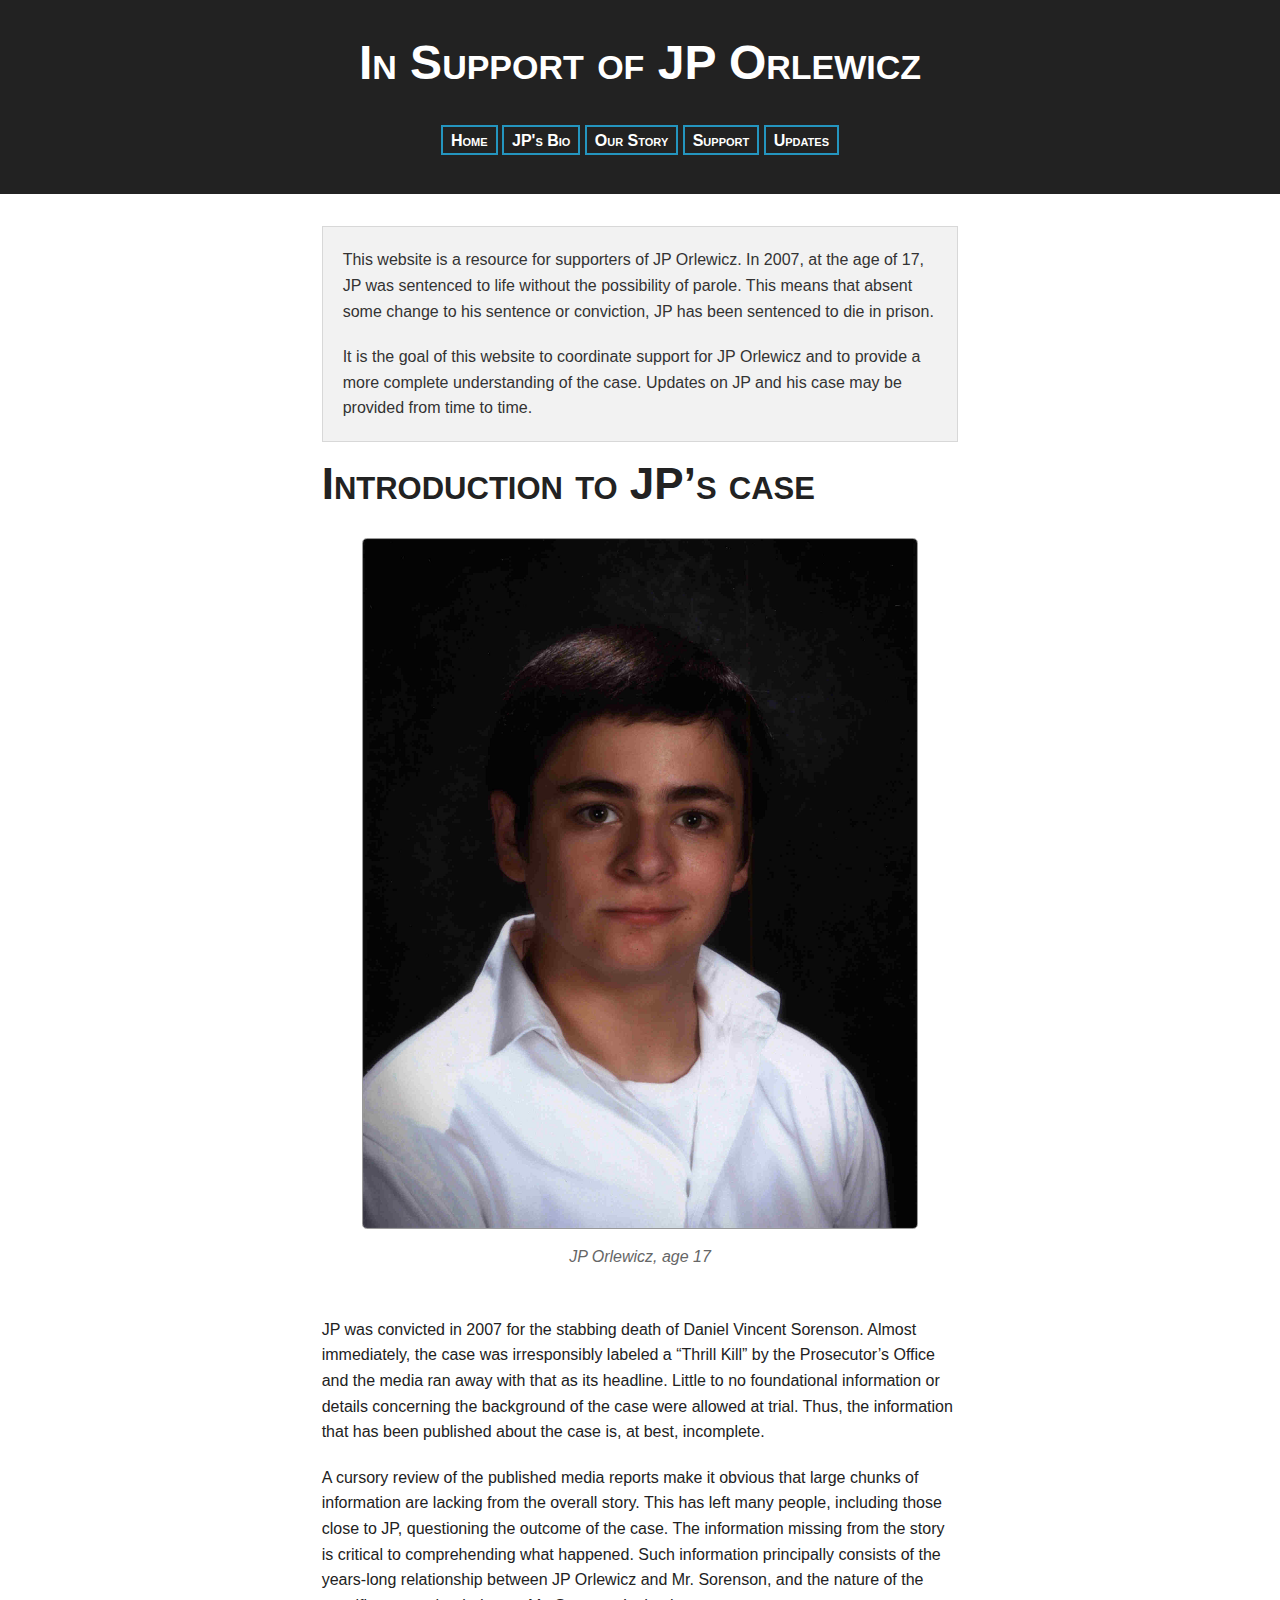
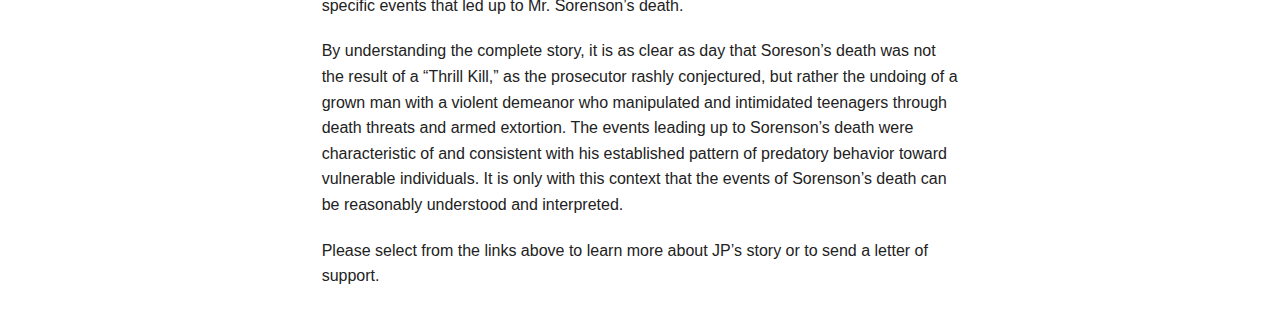
==== commit 4cb1aef9: "added a buckh of pics" ====
--- a/index.html
+++ b/index.html
@@ -44,6 +44,11 @@
 
 
           <h1>Introduction to JP’s case</h1>
+          <figure>
+
+            <img src="img/jp-orlewicz.png">
+            <figcaption class="text-center">JP Orlewicz, age 17</figcaption>
+          </figure>
           <p>JP was convicted in 2007 for the stabbing death of Daniel Vincent Sorenson. Almost immediately, the case was irresponsibly labeled a “Thrill Kill” by the Prosecutor’s Office and the media ran away with that as its headline. Little to no foundational information or details concerning the background of the case were allowed at trial. Thus, the information that has been published about the case is, at best, incomplete.</p>
 
           <p>A cursory review of the published media reports make it obvious that large chunks of information are lacking from the overall story. This has left many people, including those close to JP, questioning the outcome of the case. The information missing from the story is critical to comprehending what happened. Such information principally consists of the years-long relationship between JP Orlewicz and Mr. Sorenson, and the nature of the specific events that led up to Mr. Sorenson’s death.</p>
--- a/css/styles.css
+++ b/css/styles.css
@@ -10326,23 +10326,42 @@
 /* line 2, ../scss/_style.scss */
 h1 {
   line-height: 1em;
-}
-
-/* line 7, ../scss/_style.scss */
-.panel {
+  font-variant: small-caps;
+  font-weight: bold;
+}
+
+/* line 9, ../scss/_style.scss */
+figcaption {
+  font-style: italic;
+  color: #666;
+}
+
+/* line 15, ../scss/_style.scss */
+.fon {
   background-color: #ecffff;
   border-radius: .3em;
   font-style: italic;
 }
 
-/* line 14, ../scss/_style.scss */
+/* line 22, ../scss/_style.scss */
+figure {
+  padding: 1em 0 2em 0;
+}
+/* line 26, ../scss/_style.scss */
+figure img {
+  border: 1px solid #999;
+  border-radius: .3em;
+  margin-bottom: 1em;
+}
+
+/* line 35, ../scss/_style.scss */
 header {
   margin-bottom: 2em;
   background-color: #222;
   padding: 1em 0;
   font-variant: small-caps;
 }
-/* line 21, ../scss/_style.scss */
+/* line 42, ../scss/_style.scss */
 header .page-title {
   color: #fff;
   font-weight: bold;
@@ -10352,17 +10371,17 @@
   margin-bottom: .5em;
 }
 
-/* line 34, ../scss/_style.scss */
+/* line 55, ../scss/_style.scss */
 nav ul {
   list-style-type: none;
   margin: 0;
   line-height: 2.75em;
 }
-/* line 40, ../scss/_style.scss */
+/* line 61, ../scss/_style.scss */
 nav ul li {
   display: inline;
 }
-/* line 45, ../scss/_style.scss */
+/* line 66, ../scss/_style.scss */
 nav ul a {
   background: none;
   padding: .5em .7em;
@@ -10370,32 +10389,32 @@
   font-weight: bold;
   border: 2px solid #2495BF;
 }
-/* line 53, ../scss/_style.scss */
+/* line 74, ../scss/_style.scss */
 nav ul a:hover {
   background: #1081ab;
   color: #fff;
 }
 
 @media only screen and (min-width: 40.063em) {
-  /* line 65, ../scss/_style.scss */
+  /* line 86, ../scss/_style.scss */
   header {
     margin-bottom: 2em;
     padding: 2em 0;
   }
-  /* line 70, ../scss/_style.scss */
+  /* line 91, ../scss/_style.scss */
   header .page-title {
     font-size: 3em;
   }
 
-  /* line 78, ../scss/_style.scss */
+  /* line 99, ../scss/_style.scss */
   nav ul {
     margin: 0;
   }
-  /* line 82, ../scss/_style.scss */
+  /* line 103, ../scss/_style.scss */
   nav ul li {
     display: inline;
   }
-  /* line 87, ../scss/_style.scss */
+  /* line 108, ../scss/_style.scss */
   nav ul a {
     padding: .3em .5em;
     font-size: 1em;
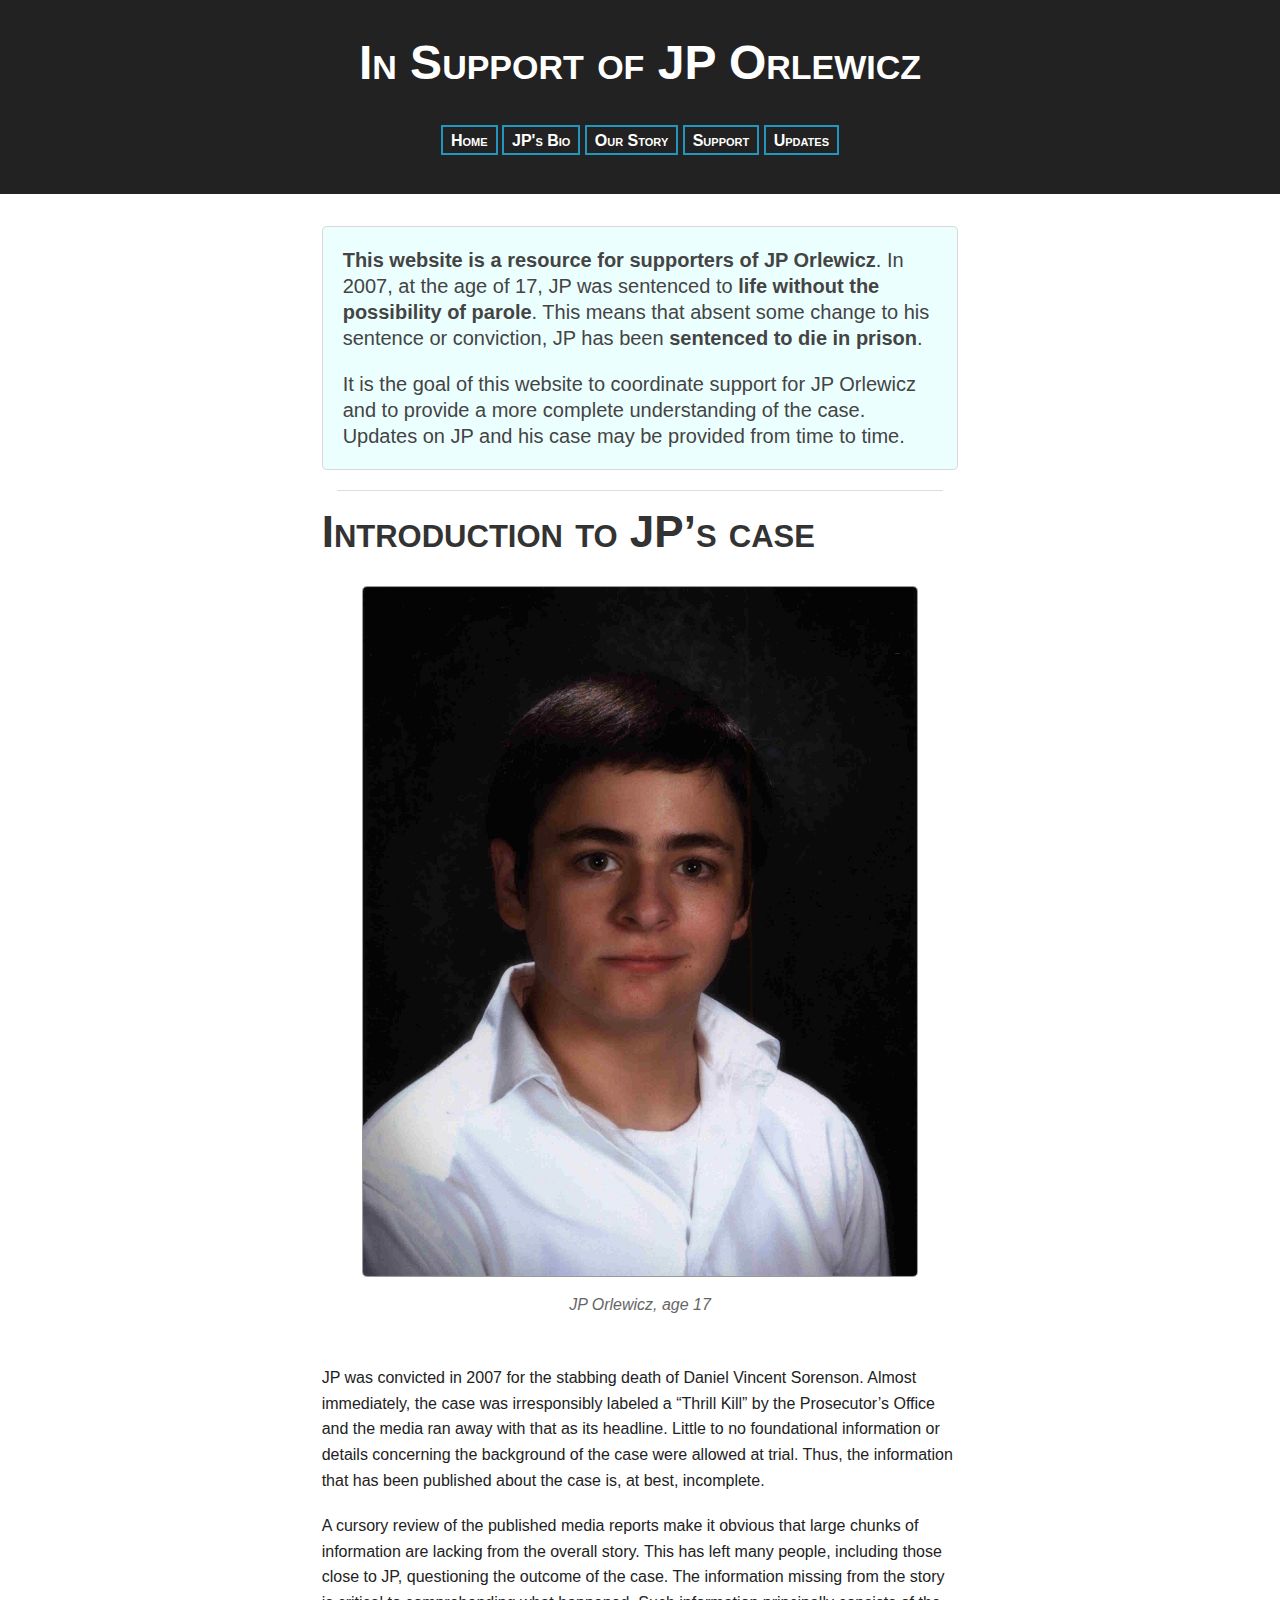
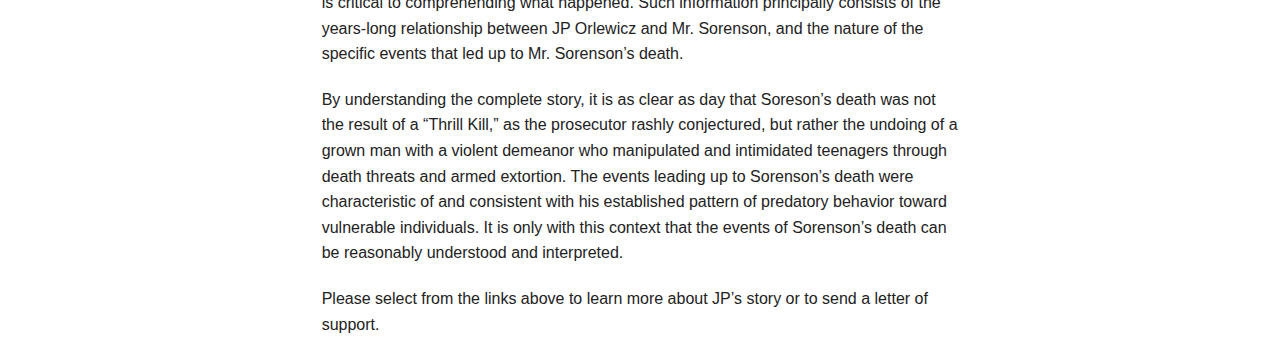
==== commit 395b7563: "added more docs, style changes, added web form but its brock right now" ====
--- a/index.html
+++ b/index.html
@@ -36,19 +36,25 @@
       <div class="row">
         <div class="small-12 medium-8 medium-centered columns">
           <div class="panel">
-            <p>This website is a resource for supporters of JP Orlewicz. In 2007, at the age of 17, JP was sentenced to life without the possibility of parole. This means that absent some change to his sentence or conviction, JP has been sentenced to die in prison.</p>
+            <p><strong>This website is a resource for supporters of JP Orlewicz</strong>. In 2007, at the age of 17, JP was sentenced to <strong>life without the possibility of parole</strong>. This means that absent some change to his sentence or conviction, JP has been <strong>sentenced to die in prison</strong>.</p>
 
             <p>It is the goal of this website to coordinate support for JP Orlewicz and to provide a more complete understanding of the case. Updates on JP and his case may be provided from time to time.</p>
+          </div>
+
+           <div class="small-12 medium-12 medium-centered columns">
+            <hr>
           </div>
 
 
 
           <h1>Introduction to JP’s case</h1>
+
           <figure>
 
             <img src="img/jp-orlewicz.png">
             <figcaption class="text-center">JP Orlewicz, age 17</figcaption>
           </figure>
+          
           <p>JP was convicted in 2007 for the stabbing death of Daniel Vincent Sorenson. Almost immediately, the case was irresponsibly labeled a “Thrill Kill” by the Prosecutor’s Office and the media ran away with that as its headline. Little to no foundational information or details concerning the background of the case were allowed at trial. Thus, the information that has been published about the case is, at best, incomplete.</p>
 
           <p>A cursory review of the published media reports make it obvious that large chunks of information are lacking from the overall story. This has left many people, including those close to JP, questioning the outcome of the case. The information missing from the story is critical to comprehending what happened. Such information principally consists of the years-long relationship between JP Orlewicz and Mr. Sorenson, and the nature of the specific events that led up to Mr. Sorenson’s death.</p>
--- a/css/styles.css
+++ b/css/styles.css
@@ -10324,44 +10324,62 @@
   }
 }
 /* line 2, ../scss/_style.scss */
+main {
+  margin-bottom: 3em;
+}
+
+/* line 7, ../scss/_style.scss */
 h1 {
   line-height: 1em;
   font-variant: small-caps;
   font-weight: bold;
-}
-
-/* line 9, ../scss/_style.scss */
+  color: #333;
+}
+
+/* line 15, ../scss/_style.scss */
 figcaption {
   font-style: italic;
   color: #666;
 }
 
-/* line 15, ../scss/_style.scss */
-.fon {
+/* line 21, ../scss/_style.scss */
+.panel {
   background-color: #ecffff;
   border-radius: .3em;
-  font-style: italic;
-}
-
-/* line 22, ../scss/_style.scss */
+}
+/* line 26, ../scss/_style.scss */
+.panel p {
+  color: #444;
+  font-size: 1.25em;
+  line-height: 1.3em;
+}
+
+/* line 34, ../scss/_style.scss */
 figure {
   padding: 1em 0 2em 0;
 }
-/* line 26, ../scss/_style.scss */
+/* line 38, ../scss/_style.scss */
 figure img {
   border: 1px solid #999;
   border-radius: .3em;
   margin-bottom: 1em;
 }
 
-/* line 35, ../scss/_style.scss */
+/* line 46, ../scss/_style.scss */
+form {
+  border: 1px solid #ccc;
+  padding: 3em;
+  border-radius: .3em;
+}
+
+/* line 52, ../scss/_style.scss */
 header {
   margin-bottom: 2em;
   background-color: #222;
   padding: 1em 0;
   font-variant: small-caps;
 }
-/* line 42, ../scss/_style.scss */
+/* line 59, ../scss/_style.scss */
 header .page-title {
   color: #fff;
   font-weight: bold;
@@ -10371,17 +10389,17 @@
   margin-bottom: .5em;
 }
 
-/* line 55, ../scss/_style.scss */
+/* line 72, ../scss/_style.scss */
 nav ul {
   list-style-type: none;
   margin: 0;
   line-height: 2.75em;
 }
-/* line 61, ../scss/_style.scss */
+/* line 78, ../scss/_style.scss */
 nav ul li {
   display: inline;
 }
-/* line 66, ../scss/_style.scss */
+/* line 83, ../scss/_style.scss */
 nav ul a {
   background: none;
   padding: .5em .7em;
@@ -10389,32 +10407,32 @@
   font-weight: bold;
   border: 2px solid #2495BF;
 }
-/* line 74, ../scss/_style.scss */
+/* line 91, ../scss/_style.scss */
 nav ul a:hover {
   background: #1081ab;
   color: #fff;
 }
 
 @media only screen and (min-width: 40.063em) {
-  /* line 86, ../scss/_style.scss */
+  /* line 103, ../scss/_style.scss */
   header {
     margin-bottom: 2em;
     padding: 2em 0;
   }
-  /* line 91, ../scss/_style.scss */
+  /* line 108, ../scss/_style.scss */
   header .page-title {
     font-size: 3em;
   }
 
-  /* line 99, ../scss/_style.scss */
+  /* line 116, ../scss/_style.scss */
   nav ul {
     margin: 0;
   }
-  /* line 103, ../scss/_style.scss */
+  /* line 120, ../scss/_style.scss */
   nav ul li {
     display: inline;
   }
-  /* line 108, ../scss/_style.scss */
+  /* line 125, ../scss/_style.scss */
   nav ul a {
     padding: .3em .5em;
     font-size: 1em;
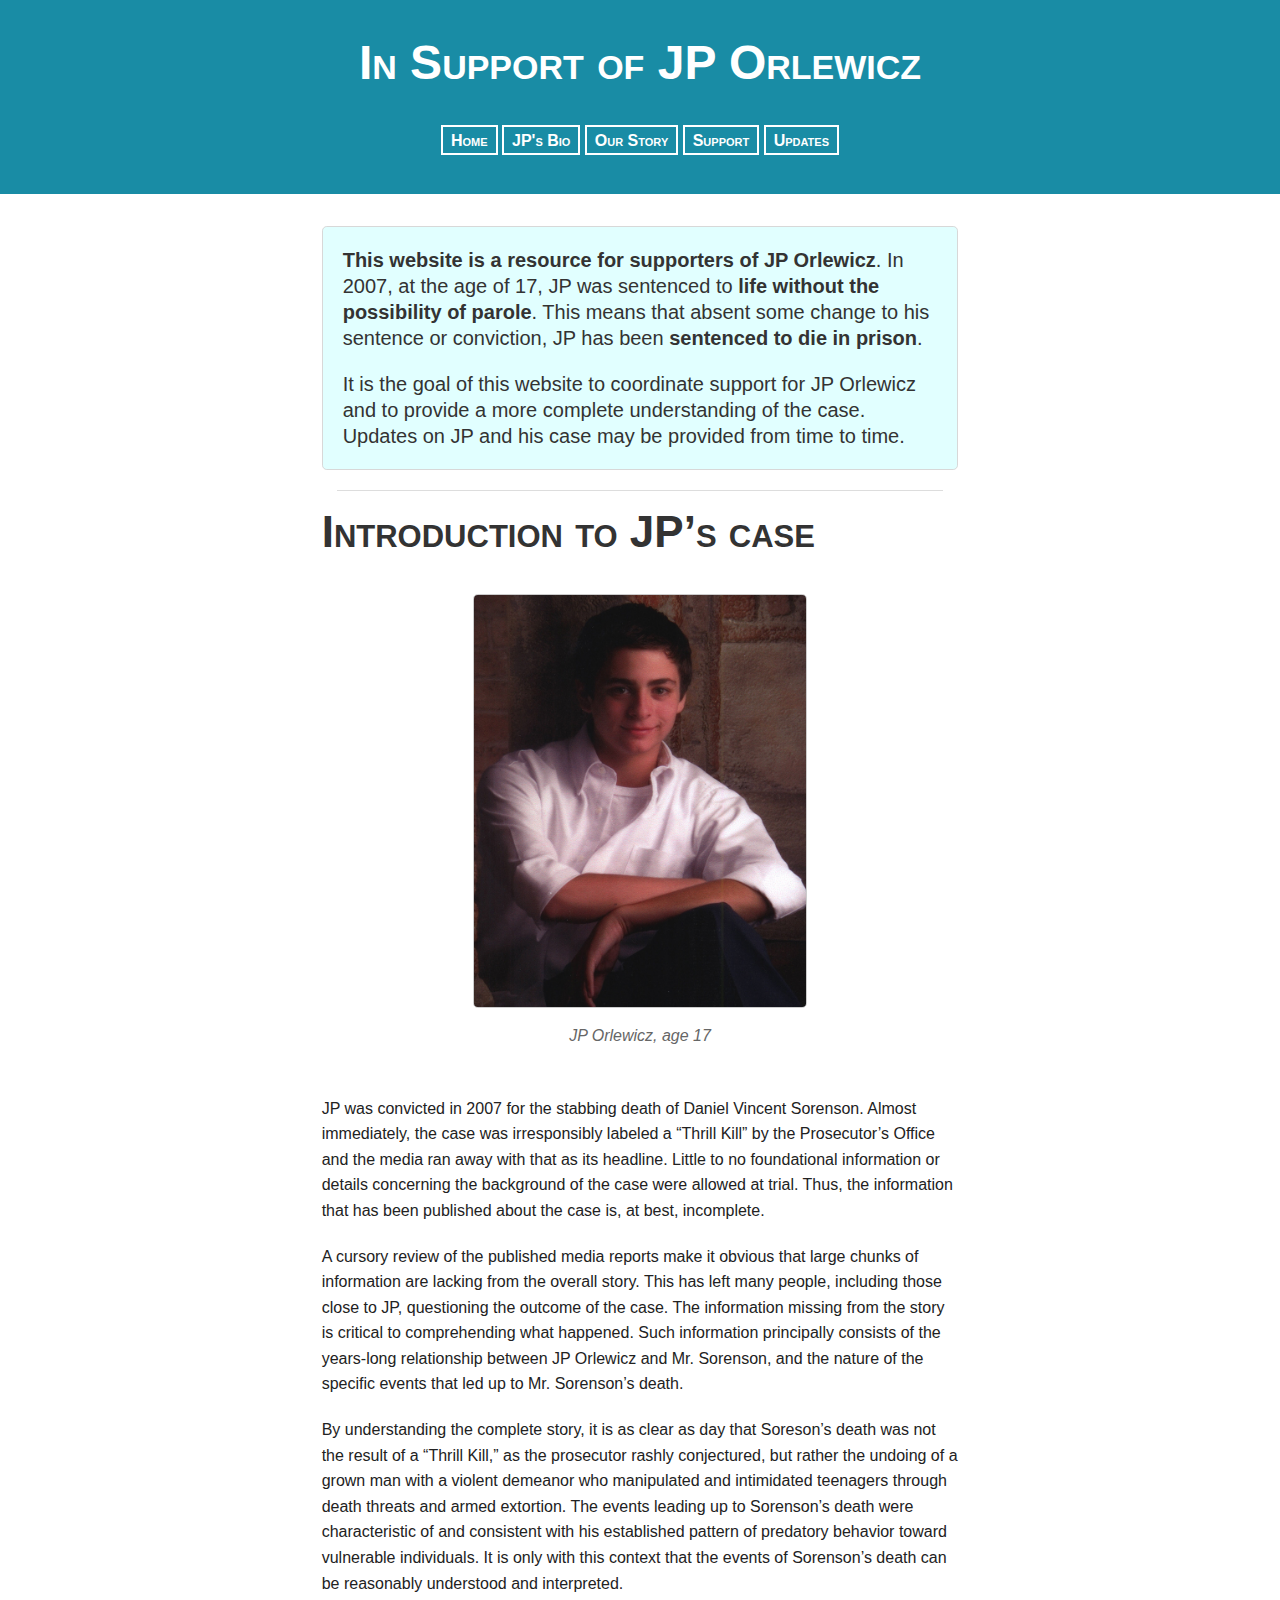
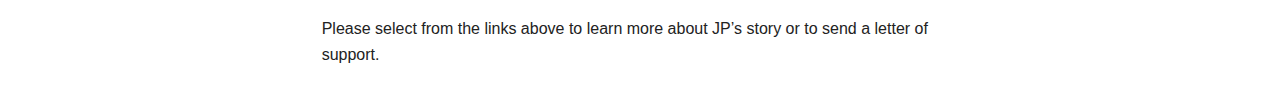
==== commit 22e05972: "final fixes" ====
--- a/index.html
+++ b/index.html
@@ -48,12 +48,14 @@
 
 
           <h1>Introduction to JP’s case</h1>
-
-          <figure>
-
-            <img src="img/jp-orlewicz.png">
-            <figcaption class="text-center">JP Orlewicz, age 17</figcaption>
-          </figure>
+          <div class="row">
+            <div class="small-12 large-8 large-centered columns">
+              <figure>
+                <img src="img/john007a.jpg">
+                <figcaption class="text-center">JP Orlewicz, age 17</figcaption>
+              </figure>
+            </div>
+          </div>
           
           <p>JP was convicted in 2007 for the stabbing death of Daniel Vincent Sorenson. Almost immediately, the case was irresponsibly labeled a “Thrill Kill” by the Prosecutor’s Office and the media ran away with that as its headline. Little to no foundational information or details concerning the background of the case were allowed at trial. Thus, the information that has been published about the case is, at best, incomplete.</p>
 
--- a/css/styles.css
+++ b/css/styles.css
@@ -10333,23 +10333,23 @@
   line-height: 1em;
   font-variant: small-caps;
   font-weight: bold;
-  color: #333;
+  color: #333333;
 }
 
 /* line 15, ../scss/_style.scss */
 figcaption {
   font-style: italic;
-  color: #666;
+  color: #666666;
 }
 
 /* line 21, ../scss/_style.scss */
 .panel {
-  background-color: #ecffff;
+  background-color: #e1ffff;
   border-radius: .3em;
 }
 /* line 26, ../scss/_style.scss */
 .panel p {
-  color: #444;
+  color: #333333;
   font-size: 1.25em;
   line-height: 1.3em;
 }
@@ -10360,14 +10360,14 @@
 }
 /* line 38, ../scss/_style.scss */
 figure img {
-  border: 1px solid #999;
+  border: 1px solid #cccccc;
   border-radius: .3em;
   margin-bottom: 1em;
 }
 
 /* line 46, ../scss/_style.scss */
 form {
-  border: 1px solid #ccc;
+  border: 1px solid #cccccc;
   padding: 3em;
   border-radius: .3em;
 }
@@ -10375,13 +10375,13 @@
 /* line 52, ../scss/_style.scss */
 header {
   margin-bottom: 2em;
-  background-color: #222;
+  background-color: #198ca5;
   padding: 1em 0;
   font-variant: small-caps;
 }
 /* line 59, ../scss/_style.scss */
 header .page-title {
-  color: #fff;
+  color: white;
   font-weight: bold;
   font-size: 2em;
   line-height: 1.3em;
@@ -10403,36 +10403,44 @@
 nav ul a {
   background: none;
   padding: .5em .7em;
-  color: #fff;
+  color: white;
   font-weight: bold;
-  border: 2px solid #2495BF;
+  border: 2px solid white;
 }
 /* line 91, ../scss/_style.scss */
 nav ul a:hover {
-  background: #1081ab;
-  color: #fff;
+  background: #057891;
+  color: white;
+}
+
+/* line 100, ../scss/_style.scss */
+.button {
+  background-color: #198ca5;
+  color: white;
+  text-transform: uppercase;
+  font-weight: bold;
 }
 
 @media only screen and (min-width: 40.063em) {
-  /* line 103, ../scss/_style.scss */
+  /* line 109, ../scss/_style.scss */
   header {
     margin-bottom: 2em;
     padding: 2em 0;
   }
-  /* line 108, ../scss/_style.scss */
+  /* line 114, ../scss/_style.scss */
   header .page-title {
     font-size: 3em;
   }
 
-  /* line 116, ../scss/_style.scss */
+  /* line 122, ../scss/_style.scss */
   nav ul {
     margin: 0;
   }
-  /* line 120, ../scss/_style.scss */
+  /* line 126, ../scss/_style.scss */
   nav ul li {
     display: inline;
   }
-  /* line 125, ../scss/_style.scss */
+  /* line 131, ../scss/_style.scss */
   nav ul a {
     padding: .3em .5em;
     font-size: 1em;
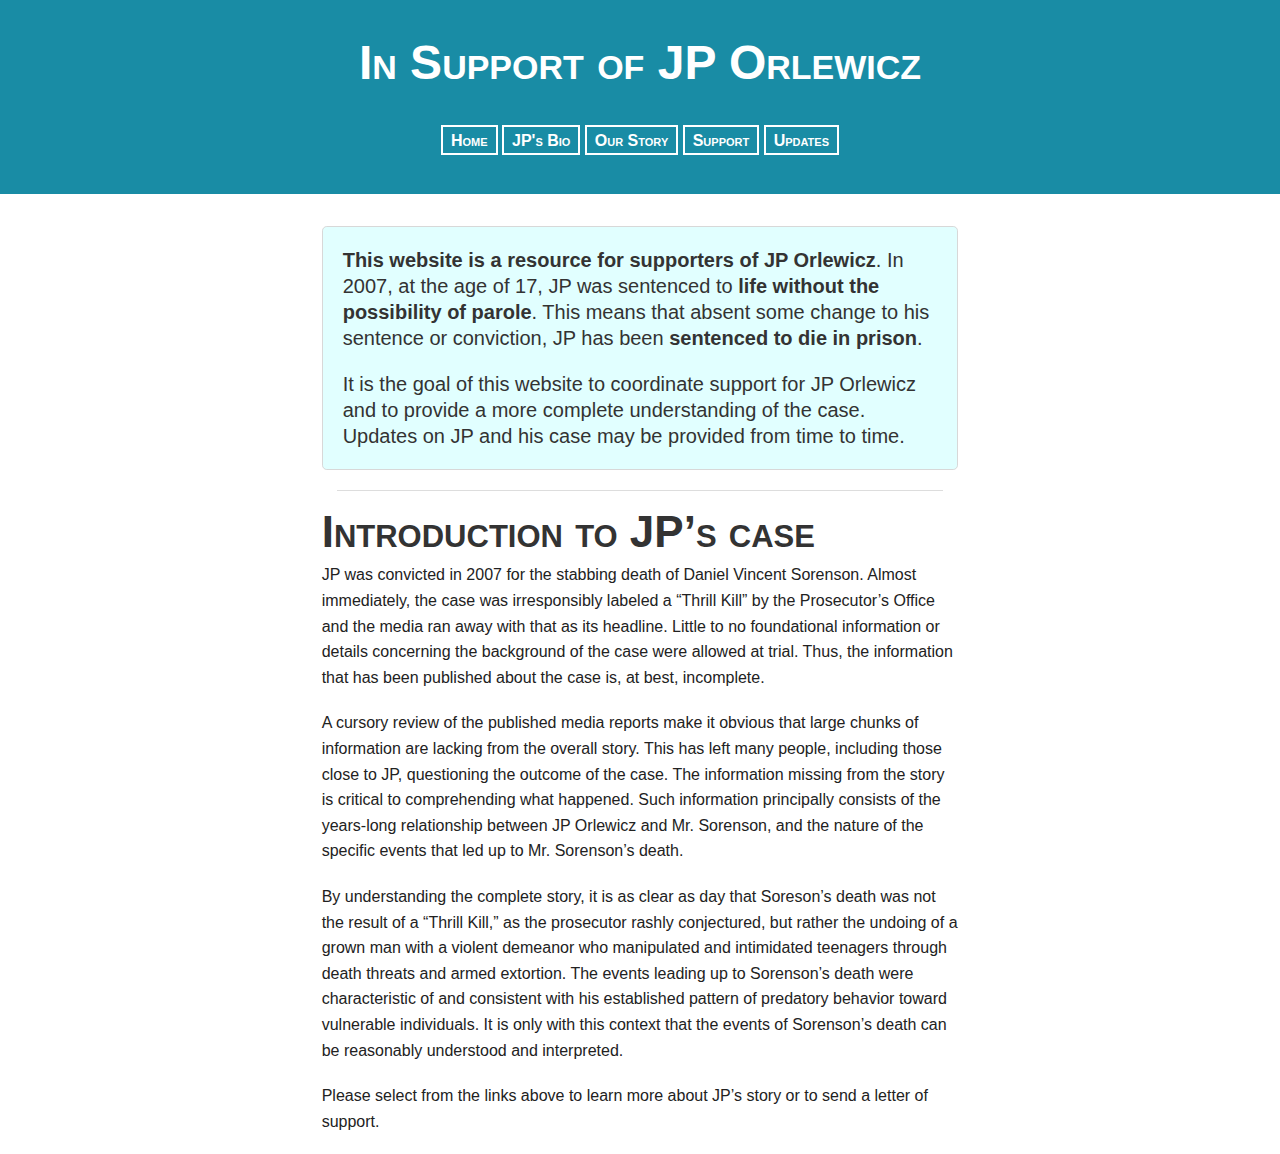
==== commit 371f2f08: "added copy rights" ====
--- a/index.html
+++ b/index.html
@@ -10,6 +10,7 @@
     <link rel="stylesheet" href="css/styles.css" />
 
     <script src="js/vendor/modernizr.js"></script>
+    <meta name="google-site-verification" content="OVG6fCZ_7QPdrLz7yiPI4C7RAfjmLogIUEYBARH7ESk" />
   </head>
   <body>
     
@@ -49,12 +50,14 @@
 
           <h1>Introduction to JP’s case</h1>
           <div class="row">
+            <!--
             <div class="small-12 large-8 large-centered columns">
               <figure>
                 <img src="img/john007a.jpg">
                 <figcaption class="text-center">JP Orlewicz, age 17</figcaption>
               </figure>
             </div>
+          -->
           </div>
           
           <p>JP was convicted in 2007 for the stabbing death of Daniel Vincent Sorenson. Almost immediately, the case was irresponsibly labeled a “Thrill Kill” by the Prosecutor’s Office and the media ran away with that as its headline. Little to no foundational information or details concerning the background of the case were allowed at trial. Thus, the information that has been published about the case is, at best, incomplete.</p>
@@ -76,5 +79,15 @@
     <script>
       $(document).foundation();
     </script>
+    <script>
+  (function(i,s,o,g,r,a,m){i['GoogleAnalyticsObject']=r;i[r]=i[r]||function(){
+  (i[r].q=i[r].q||[]).push(arguments)},i[r].l=1*new Date();a=s.createElement(o),
+  m=s.getElementsByTagName(o)[0];a.async=1;a.src=g;m.parentNode.insertBefore(a,m)
+  })(window,document,'script','//www.google-analytics.com/analytics.js','ga');
+
+  ga('create', 'UA-58351636-1', 'auto');
+  ga('send', 'pageview');
+
+</script>
   </body>
 </html>
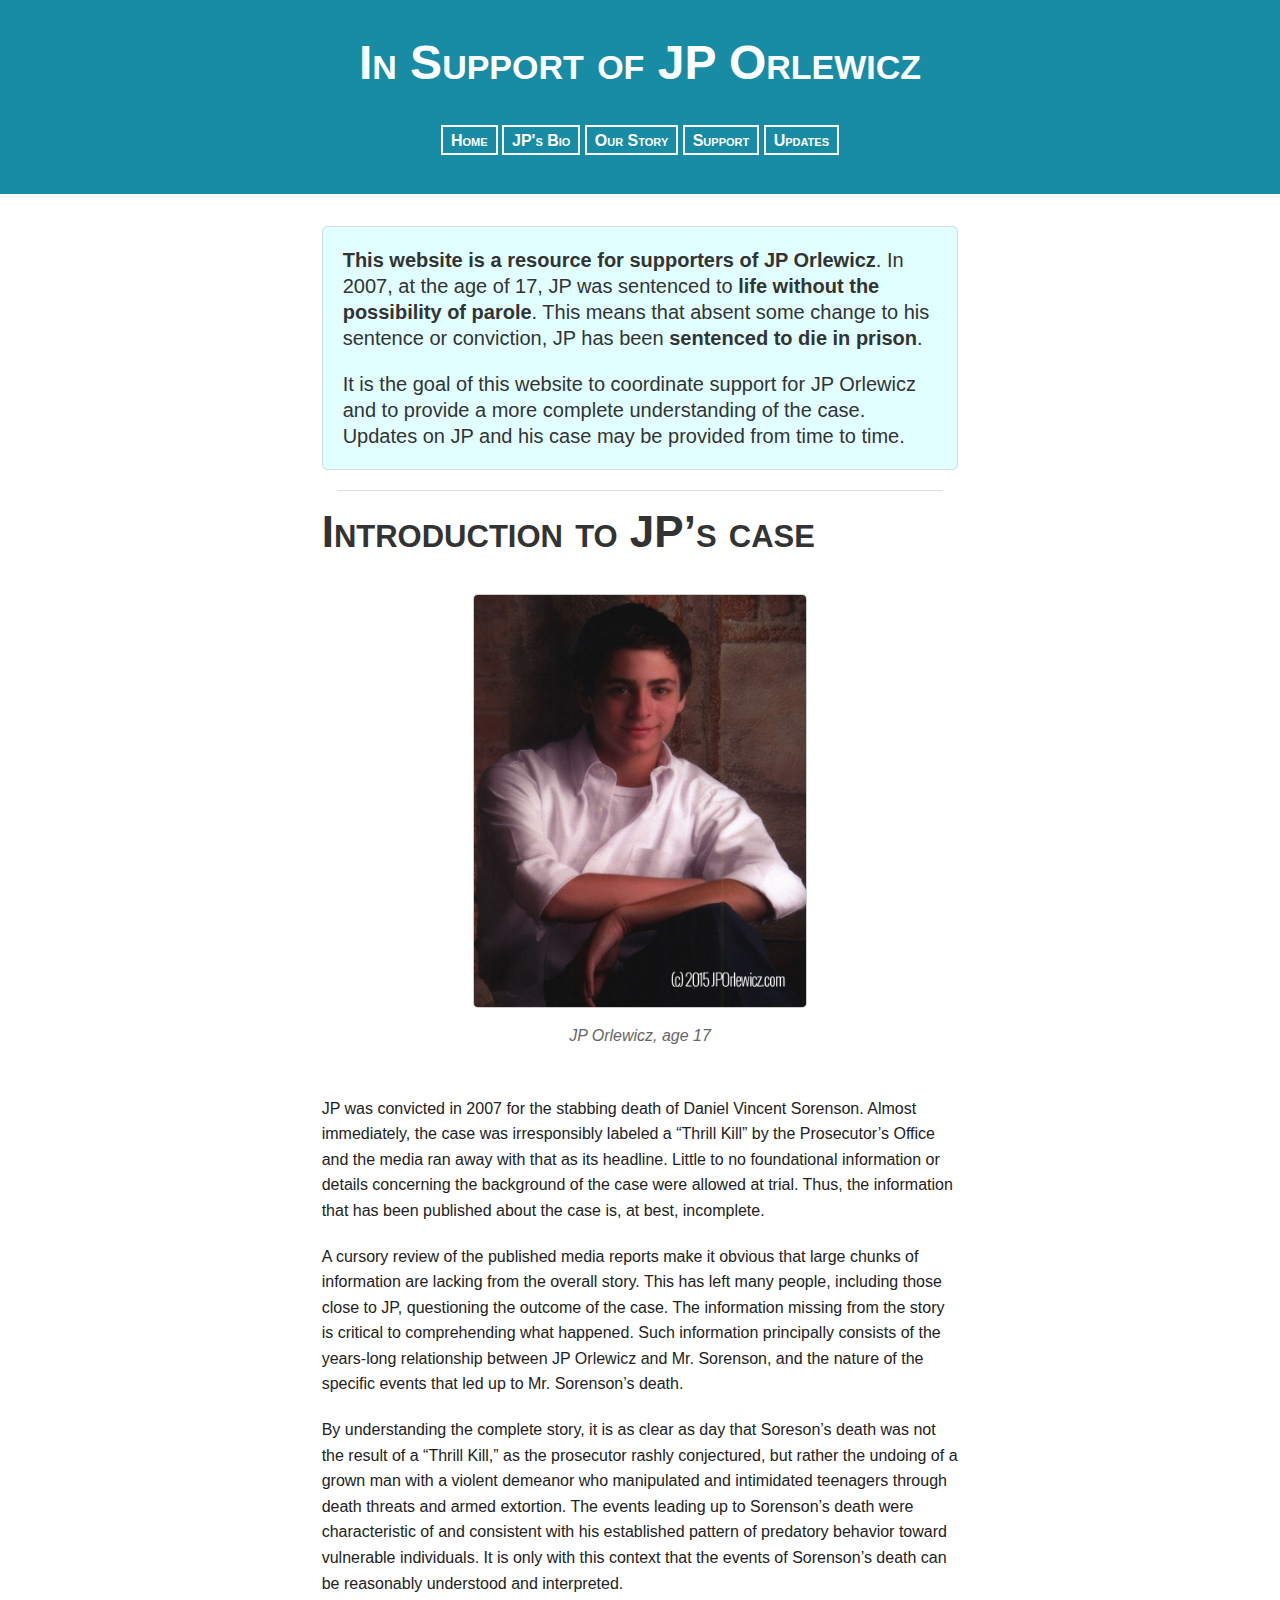
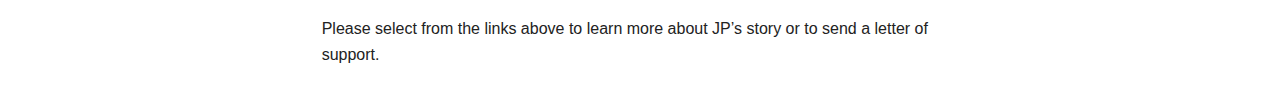
==== commit 6b2a5714: "turn phones back on" ====
--- a/index.html
+++ b/index.html
@@ -50,14 +50,12 @@
 
           <h1>Introduction to JP’s case</h1>
           <div class="row">
-            <!--
             <div class="small-12 large-8 large-centered columns">
               <figure>
                 <img src="img/john007a.jpg">
                 <figcaption class="text-center">JP Orlewicz, age 17</figcaption>
               </figure>
             </div>
-          -->
           </div>
           
           <p>JP was convicted in 2007 for the stabbing death of Daniel Vincent Sorenson. Almost immediately, the case was irresponsibly labeled a “Thrill Kill” by the Prosecutor’s Office and the media ran away with that as its headline. Little to no foundational information or details concerning the background of the case were allowed at trial. Thus, the information that has been published about the case is, at best, incomplete.</p>
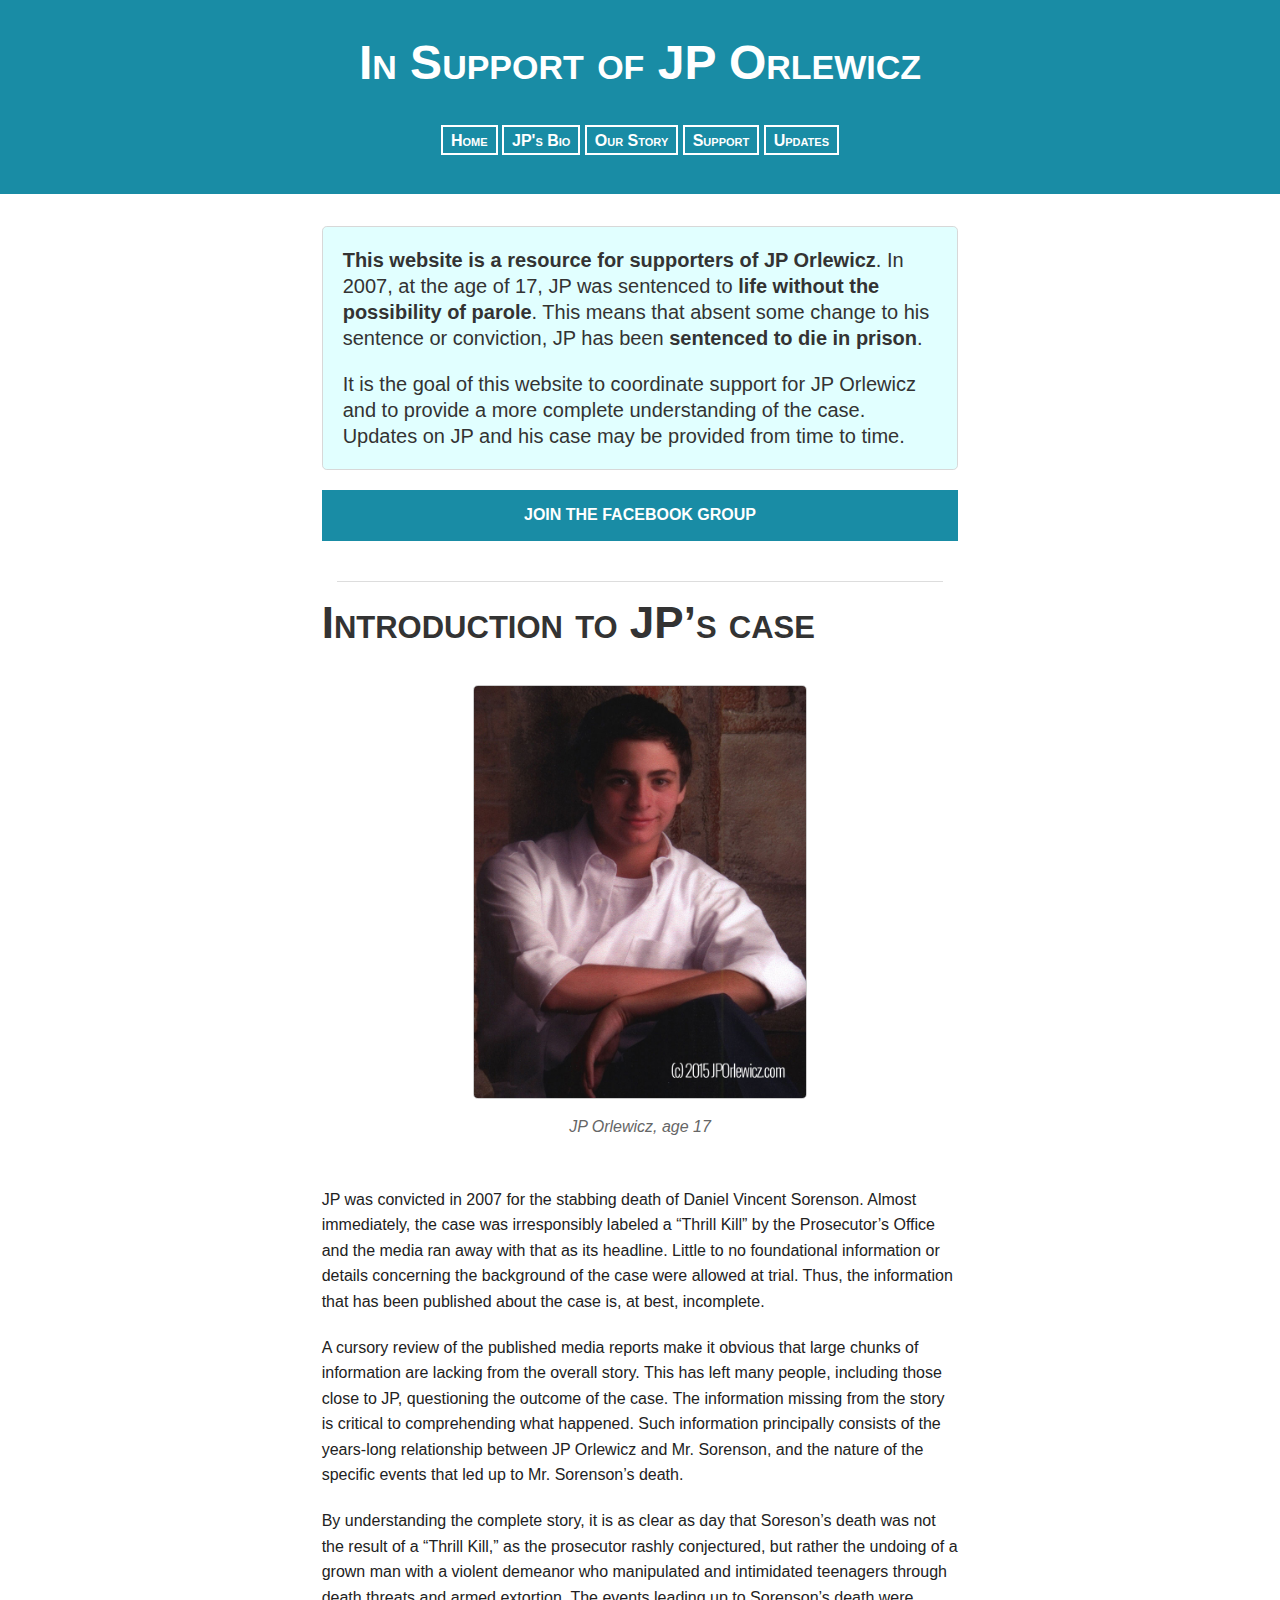
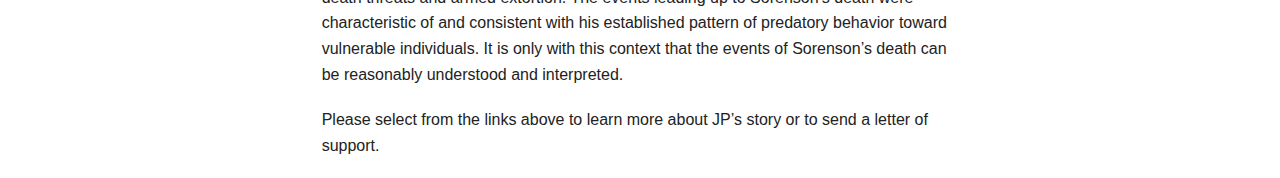
==== commit a22bc503: "photos and facebook update" ====
--- a/index.html
+++ b/index.html
@@ -41,6 +41,7 @@
 
             <p>It is the goal of this website to coordinate support for JP Orlewicz and to provide a more complete understanding of the case. Updates on JP and his case may be provided from time to time.</p>
           </div>
+          <a href="https://www.facebook.com/groups/357157557804023/" class="button expand">Join the Facebook group</a>
 
            <div class="small-12 medium-12 medium-centered columns">
             <hr>
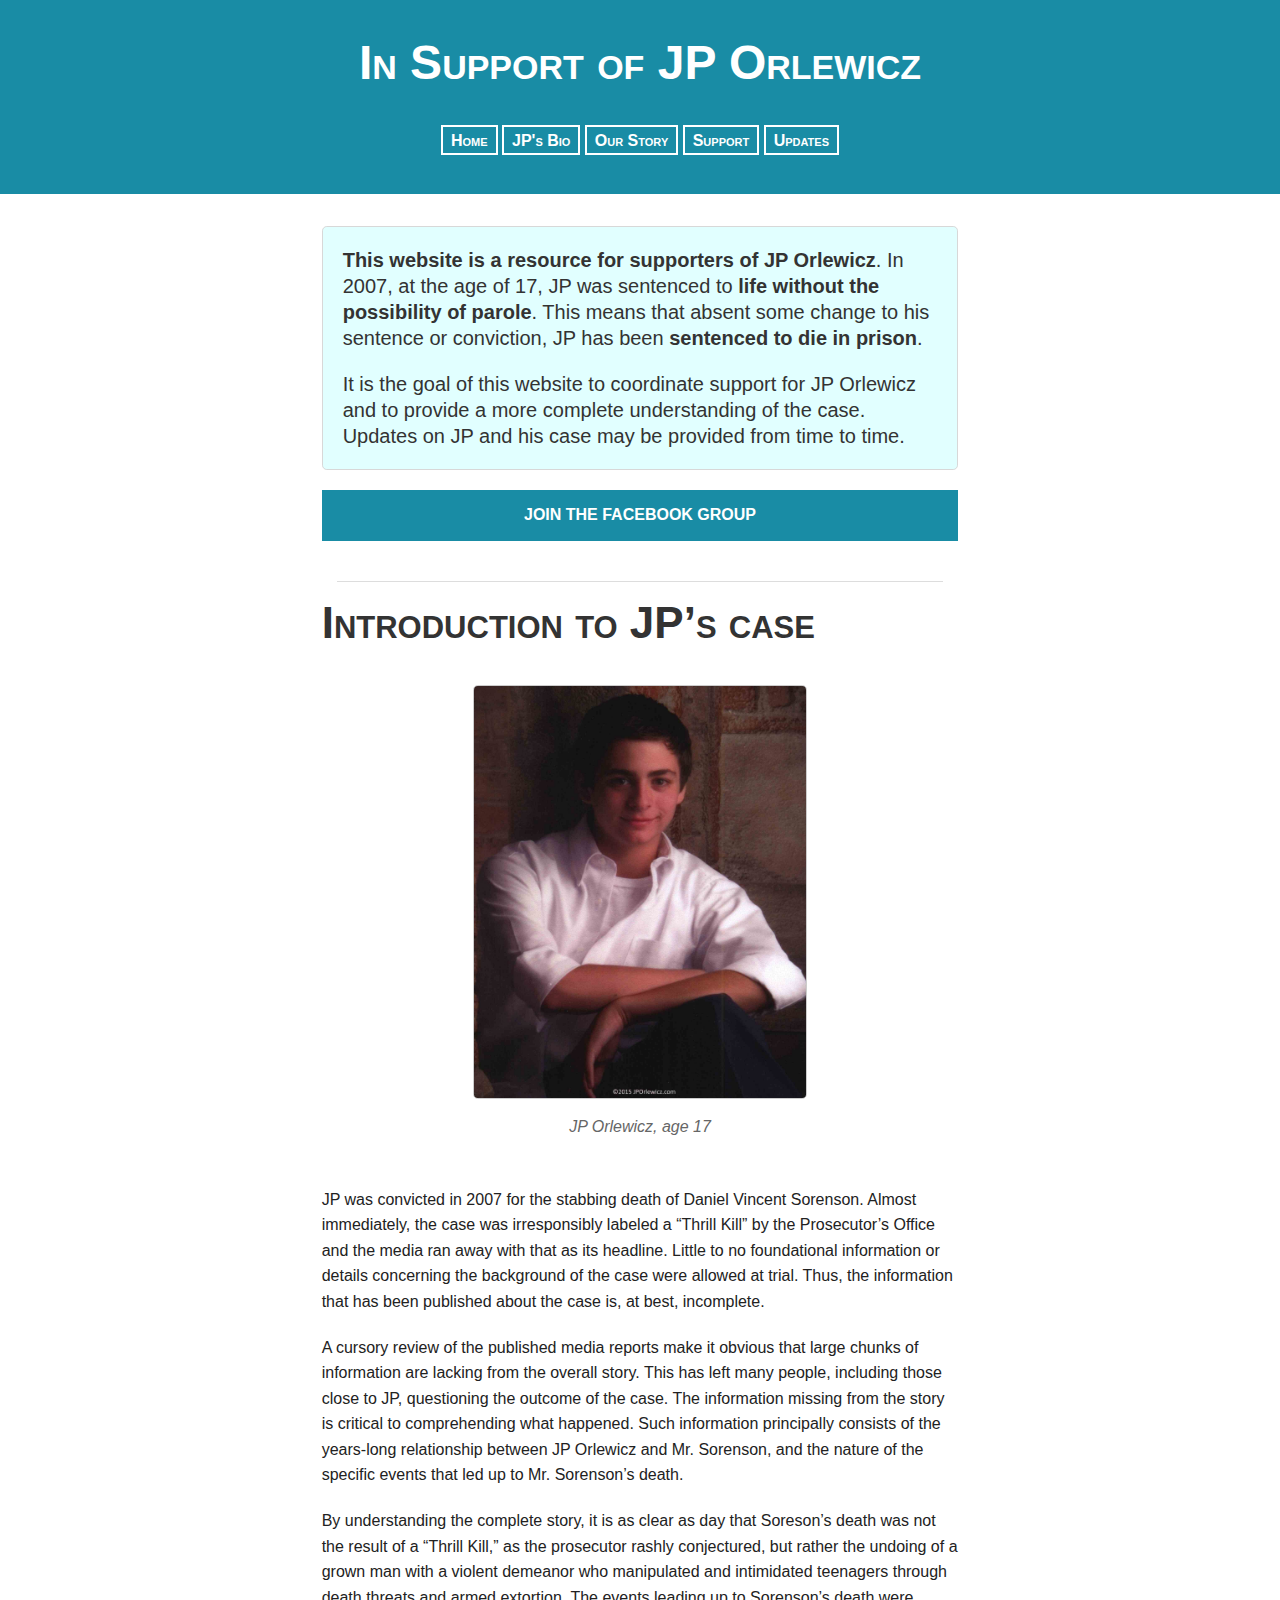
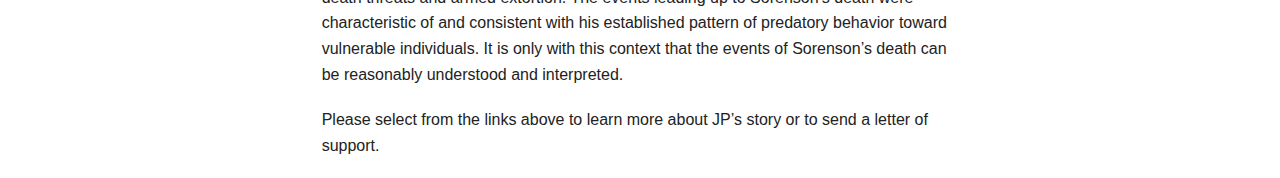
==== commit 12d84314: "photoswap, copy update" ====
--- a/index.html
+++ b/index.html
@@ -53,7 +53,7 @@
           <div class="row">
             <div class="small-12 large-8 large-centered columns">
               <figure>
-                <img src="img/john007a.jpg">
+                <img src="img/jean-pierre-orlewicz-01.jpg">
                 <figcaption class="text-center">JP Orlewicz, age 17</figcaption>
               </figure>
             </div>
